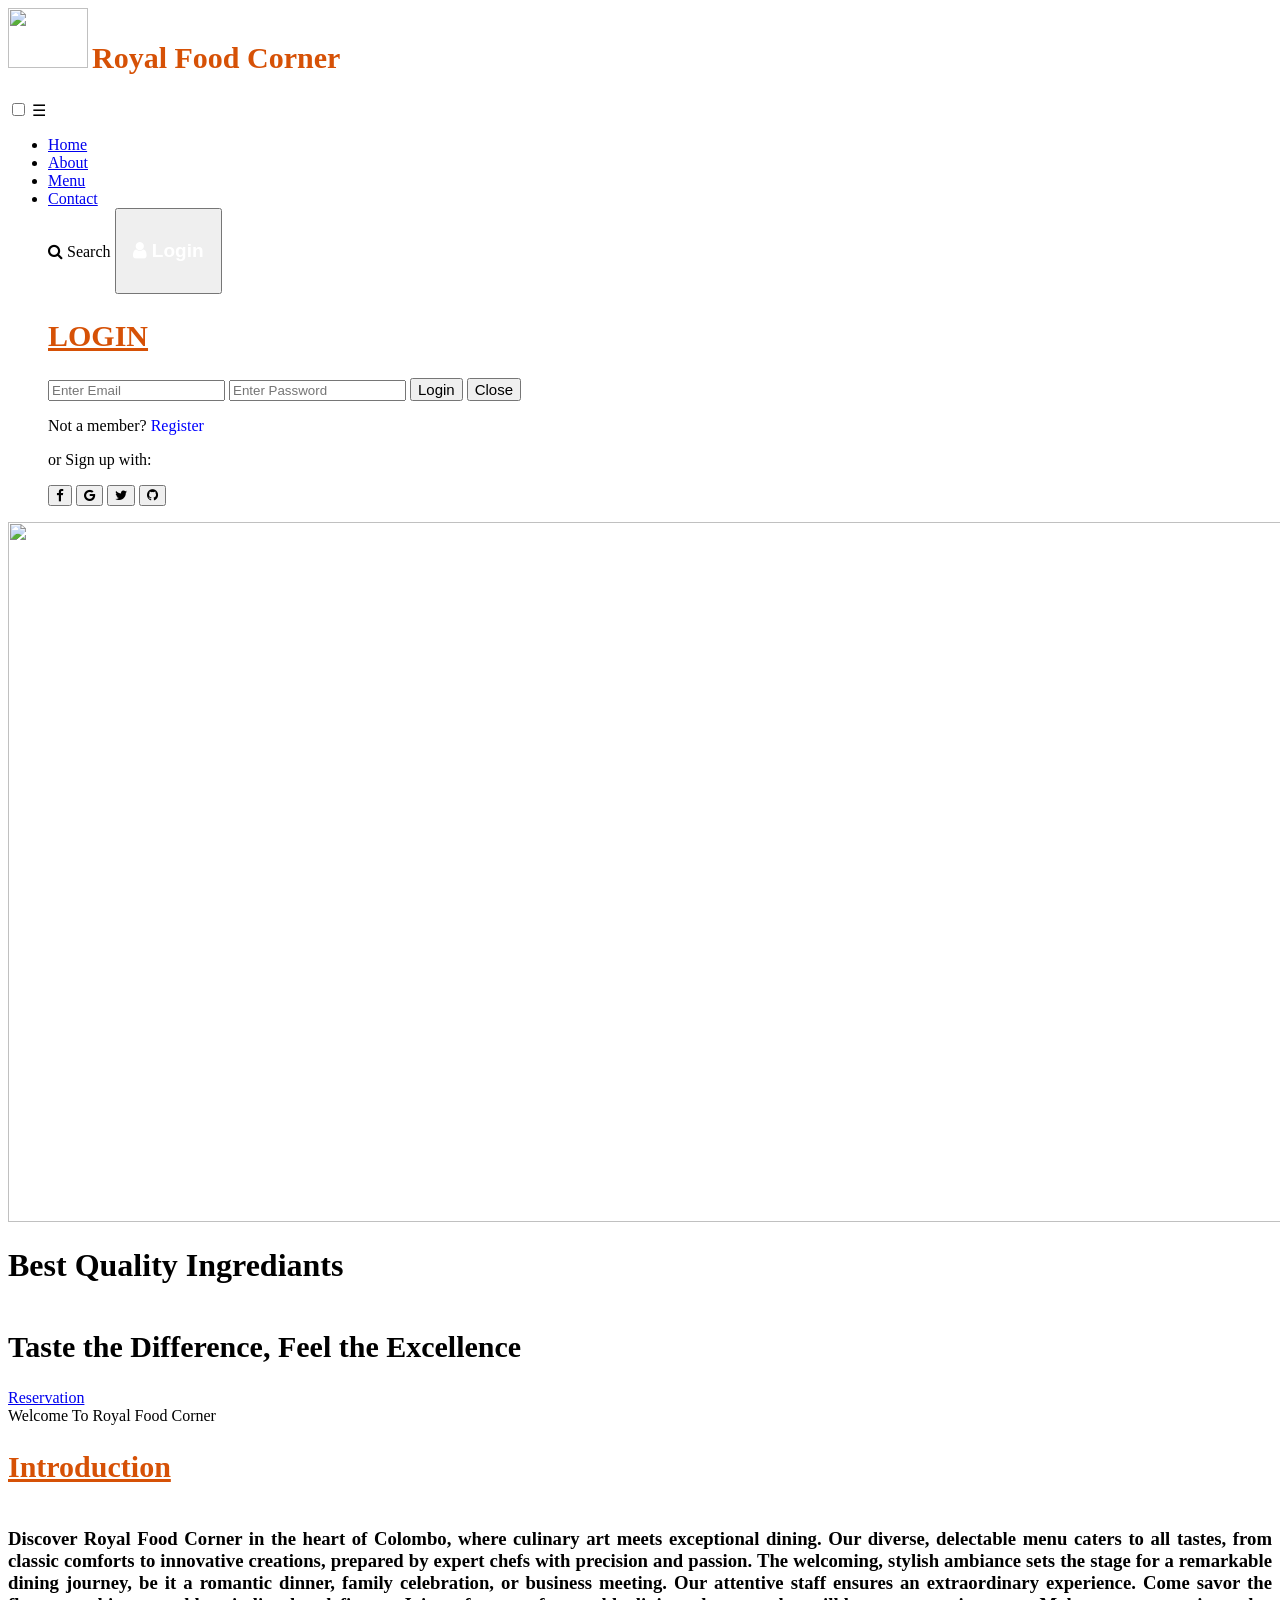
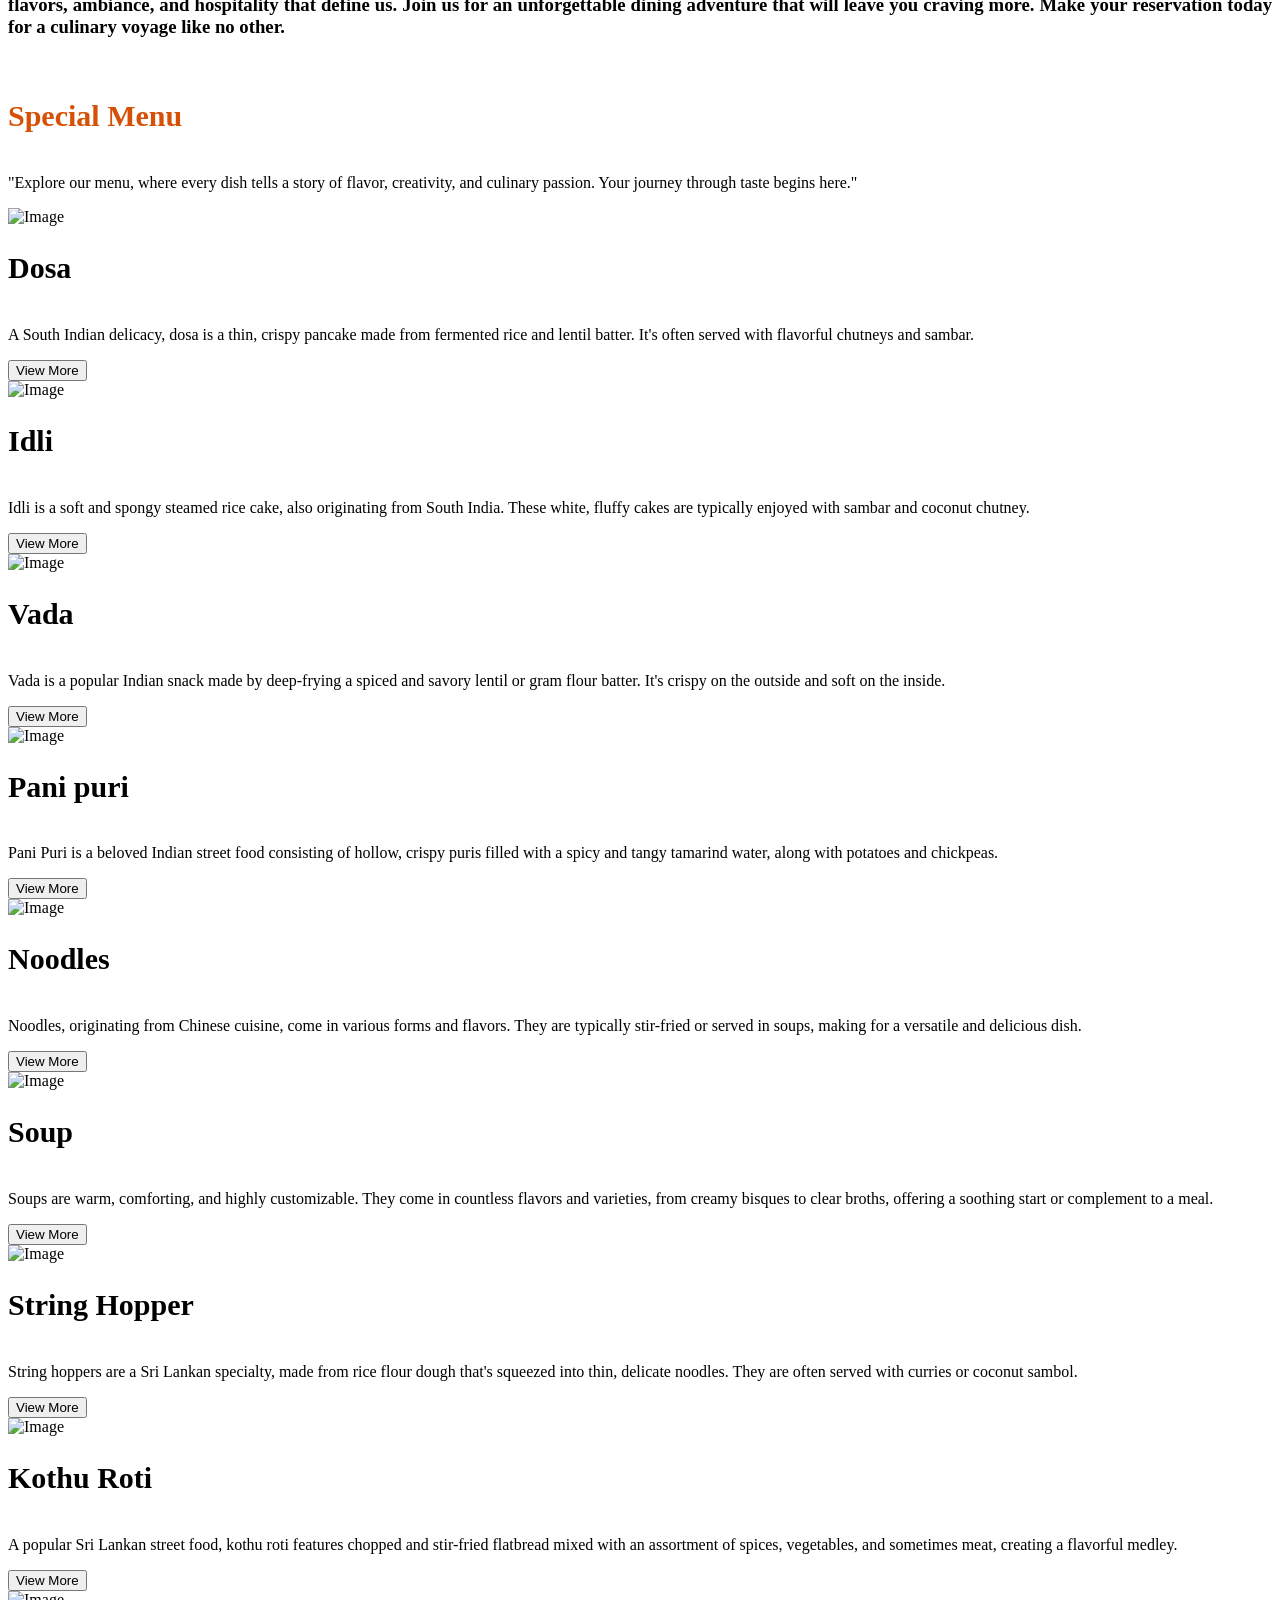
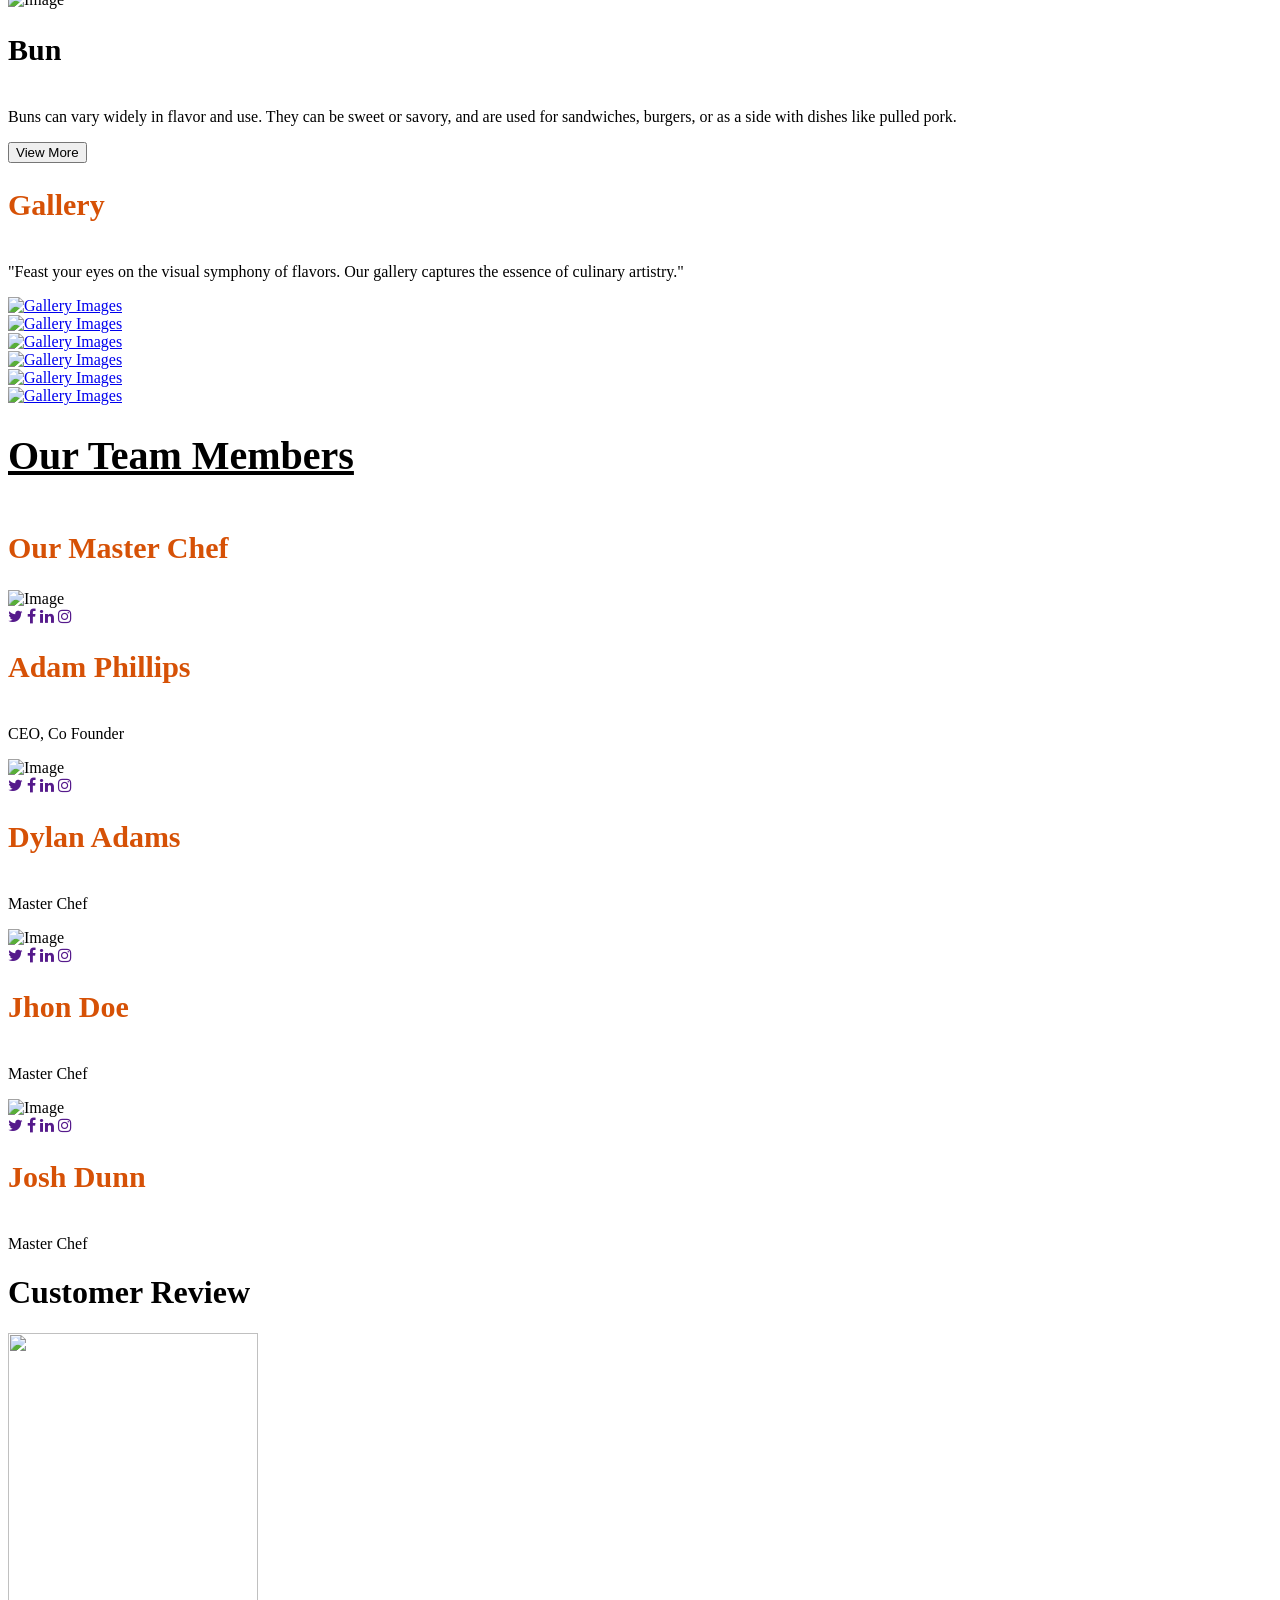
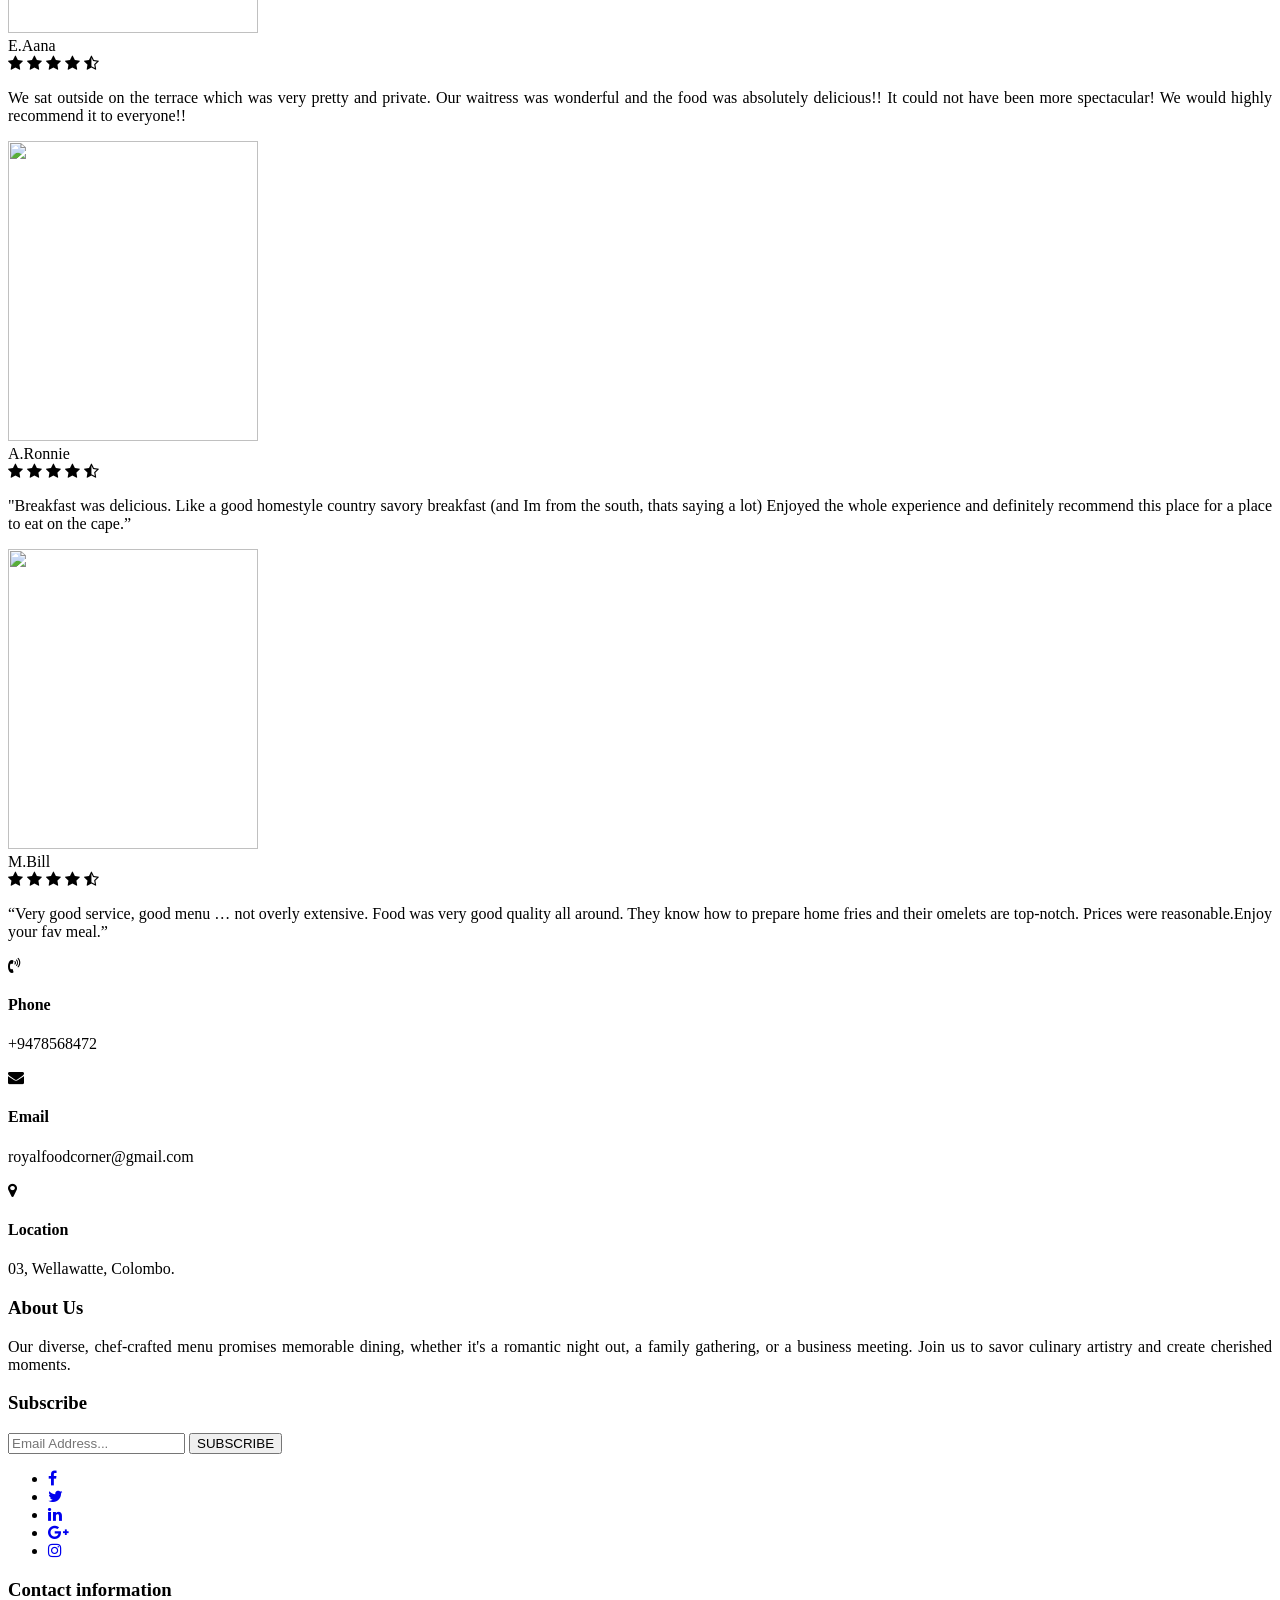
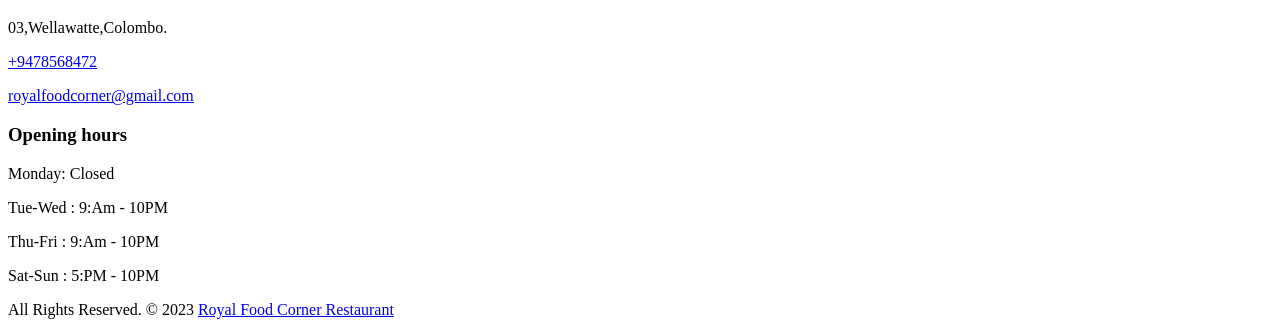
==== index.html @ 0a856a87 "Add files via upload" ====
<!DOCTYPE html>
<html lang="en"><!-- Basic -->

<head>
	<meta charset="utf-8">
	<meta http-equiv="X-UA-Compatible" content="IE=edge">

	<!-- Mobile Metas -->
	<meta name="viewport" content="width=device-width, initial-scale=1">

	<!-- Site Metas -->
	<title>Royal Food Corner Restaurant</title>

	<meta name="keywords" content="">
	<meta name="description" content="">
	<meta name="author" content="">

	<!-- Bootstrap CSS -->
	<link rel="stylesheet" href="css/bootstrap.min.css">
	<!-- Site CSS -->
	<link rel="stylesheet" href="css/style.css">
	<!-- Responsive CSS -->
	<link rel="stylesheet" href="css/responsive.css">
	<!-- Custom CSS -->
	<link rel="stylesheet" href="css/custom.css">

	<script src="https://unpkg.com/boxicons@2.1.4/dist/boxicons.js"></script>
	<link href='https://unpkg.com/boxicons@2.1.4/css/boxicons.min.css' rel='stylesheet'>
</head>


<body>

	<!-- New Header -->
	<header class="header">
		<nav>
			<div class="logo">
				<a href="index.html"></a>
				<img id="logo" src="Pics/logo6.jpg" alt="" width="80" height="60">
				<h2><b>Royal Food Corner</b></h2>
				<style>
					h2 {
						font-size: 30px !important;
						display: inline-block;
						color: #d65106;
					}
				</style>
				<!-- Load icon library -->
				<link rel="stylesheet"
					href="https://cdnjs.cloudflare.com/ajax/libs/font-awesome/4.7.0/css/font-awesome.min.css">

				<!-- The form -->


			</div>
			<input type="checkbox" id="menu-toggle">
			<label for="menu-toggle" class="menu-icon">&#9776;</label>
			<ul class="menu">
                
			
				<li><a class="nav-link" href="index.html">Home</a></li>
				<li><a class="nav-link" href="about.html">About</a></li>
				<li><a class="nav-link" href="menu.html">Menu</a></li>
				<li><a class="nav-link" href="contact.html">Contact</a></li>
				<a><i class="fa fa-search" aria-hidden="true"> Search </i></a>
                
				<!-- Login Button -->
				<button class="open-button" onclick="openForm()">
					<h3 style="color: white; font-size: 19px; padding: 10px;">
						<i class="fa fa-user" aria-hidden="true"></i>
						<b>Login</b>
			
					</h3>
				</button>
			
				<div class="form-popup" id="myForm">
					<form action="" class="form-container">
						<h2 style="text-decoration-line: underline;">LOGIN</h2>
						<div></div>
						
						<input type="text" placeholder="Enter Email" name="email" required>
			
						
						<input type="password" placeholder="Enter Password" name="psw" required>
			
						<button type="submit" class="btn" style="font-size: 15px;">Login</button>
						<button type="button" class="btn cancel" style="font-size: 15px;" onclick="closeForm()" ,1200,650>Close</button>
						<p>Not a member? <span span style="color:blue">Register</span></p>
						<div class="text-center">
							<p>or Sign up with:</p>
							<button type="button" class="But">
							  <i class="fa fa-facebook-f"></i>
							</button>
						
							<button type="button" class="But">
							  <i class="fa fa-google"></i>
							</button>
						
							<button type="button" class="But">
							  <i class="fa fa-twitter"></i>
							</button>
						
							<button type="button" class="But">
							  <i class="fa fa-github"></i>
					</form>
				</div>
			
			
				<script>
					function openForm() {
						document.getElementById("myForm").style.display = "block";
					}
			
					function closeForm() {
						document.getElementById("myForm").style.display = "none";
					}
				</script>
				

			</ul>
            
		</nav>
		
		
	</header>

	<div class="slideshow-container">
		<div class="mySlides fade">
			<div class="containerr">
				<img src="Pics/background1.jpg" height="700px" width="1500px">
				<div class="centered">
					<h1 class="gradient-text">Welcome to Royal Food Corner</h1>
					<h2 style="color: rgb(0, 0, 0);"><b>Taste the Difference, Feel the Excellence</b></h2>
					<div class="row align-items-center">
						<div class="col-lg-8" data-aos="fade-up" data-aos-delay="200" data-aos-duration="300">
							<a href="#" class="button button-2">Reservation</a>
						</div>
					</div>

				</div>
			</div>
		</div>

		<div class="mySlides fade">
			
			<div class="containerr">
				<img src="Pics/carrots-2485051_1920.jpg" height="700px" width="1500px">
				<div class="centered">
					<div id="wrapper">
						<div id="container">
							<h1 class="gradient-text">Best Quality Ingrediants</h1>
							<h2 style="color: rgb(0, 0, 0);"><b>Taste the Difference, Feel the Excellence</b></h2>

							<div class="row align-items-center">
								<div class="col-lg-8" data-aos="fade-up" data-aos-delay="200" data-aos-duration="300">
									<a href="#" class="button button-2">Reservation</a>
								</div>
							</div>

						</div>
					</div>
				</div>
			</div>

		</div>

		<div class="mySlides fade">
			<div class="containerr">
				<img src="Pics/background4.jpg" height="700px" width="1500px">
				<div class="centered">
					<h1 class="gradient-text">World's Best Chef</h1>
					<h2 style="color: rgb(255, 255, 255);"><b>Taste the Difference, Feel the Excellence</b></h2>

					<div class="row align-items-center">
						<div class="col-lg-8" data-aos="fade-up" data-aos-delay="200" data-aos-duration="300">
							<a href="#" class="button button-2">Reservation</a>

						</div>
					</div>

				</div>
			</div>
		</div>
	</div>

	<script>
		let slideIndex = 0;
		showSlides();

		function showSlides() {
			let slides = document.getElementsByClassName("mySlides");
			for (let i = 0; i < slides.length; i++) {
				slides[i].style.display = "none";
			}
			slideIndex++;
			if (slideIndex > slides.length) {
				slideIndex = 1;
			}
			slides[slideIndex - 1].style.display = "block";
			setTimeout(showSlides, 2000); // Change image every 2 seconds
		}
	</script>
	<!-- End slides -->

	


	<!-- Start About -->
	<div class="about-section-box">
		<div class="container">
			<div class="row">
				<div class="col-lg-6 col-md-6 col-sm-12 text-center">
					<div class="inner-column">
						
						<div class="waviy">
							<span style="--i:1">Welcome To Royal Food Corner</span>
						</div>
						<h2 style="text-decoration: underline;">Introduction</h2>
						<p>
						<h3 align="justify">Discover Royal Food Corner in the heart of Colombo, where culinary art meets
							exceptional dining. Our diverse, delectable menu caters to all tastes, from classic comforts
							to innovative creations, prepared by expert chefs with precision and passion. The welcoming,
							stylish ambiance sets the stage for a remarkable dining journey, be it a romantic dinner,
							family celebration, or business meeting. Our attentive staff ensures an extraordinary
							experience. Come savor the flavors, ambiance, and hospitality that define us. Join us for an
							unforgettable dining adventure that will leave you craving more. Make your reservation today
							for a culinary voyage like no other. </h3>
						</p>
						
					</div>
				</div>
				<div class="col-lg-6 col-md-6 col-sm-12">
					<img src="Pics/backg.jpg" alt="" class="img-fluid" >
				</div>
			</div>
		</div>
	</div>
	<!-- End About -->


	<!-- Start Menu -->
	<div class="menu-box">
		<div class="container">
			<div class="row">
				<div class="col-lg-12">
					<div class="heading-title text-center">
						<h2 style="color: #d65106;">Special Menu</h2>
						<p>"Explore our menu, where every dish tells a story of flavor, creativity, and culinary
							passion. Your journey through taste begins here."</p>
					</div>
				</div>
			</div>

			<div class="col-12">
				<div class="tab-content" id="v-pills-tabContent">
					<div class="tab-pane fade show active" id="v-pills-home" role="tabpanel"
						aria-labelledby="v-pills-home-tab">
						<div class="row">
							<div class="col-lg-4 col-md-6 special-grid drinks">
								<div class="gallery-single fix">
									<img src="Pics/Dosa3.jpg" class="img-fluid" alt="Image">
									<div class="why-text">
										<h2 style="color: black;"><b>Dosa</b></h2>
										<p>A South Indian delicacy, dosa is a thin, crispy pancake made from fermented rice and lentil batter. It's often served with flavorful chutneys and sambar.</p>
										<button class="ani"><span>View More</span></button>
									</div>
								</div>
							</div>

							<div class="col-lg-4 col-md-6 special-grid drinks">
								<div class="gallery-single fix">
									<img src="Pics/Idli13.jpg" class="img-fluid" alt="Image">
									<div class="why-text">
										<h2 style="color: black;"><b>Idli</b></h2>
										<p> Idli is a soft and spongy steamed rice cake, also originating from South India. These white, fluffy cakes are typically enjoyed with sambar and coconut chutney.</p>
										<button class="ani"><span>View More</span></button>
									</div>
								</div>
							</div>

							<div class="col-lg-4 col-md-6 special-grid drinks">
								<div class="gallery-single fix">
									<img src="Pics/Vada.webp" class="img-fluid" alt="Image">
									<div class="why-text">
										<h2 style="color: black;"><b>Vada</b></h2>
										<p>Vada is a popular Indian snack made by deep-frying a spiced and savory lentil or gram flour batter. It's crispy on the outside and soft on the inside.</p>
										<button class="ani"><span>View More</span></button>
									</div>
								</div>
							</div>

							<div class="col-lg-4 col-md-6 special-grid lunch">
								<div class="gallery-single fix">
									<img src="Pics/pani4.jpg" class="img-fluid" alt="Image">
									<div class="why-text">
										<h2 style="color: black;"><b>Pani puri</b></h2>
										<p>Pani Puri is a beloved Indian street food consisting of hollow, crispy puris filled with a spicy and tangy tamarind water, along with potatoes and chickpeas.</p>
										<button class="ani"><span>View More</span></button>
									</div>
								</div>
							</div>

							<div class="col-lg-4 col-md-6 special-grid lunch">
								<div class="gallery-single fix">
									<img src="Pics/Noodles3.jpg.crdownload" class="img-fluid" alt="Image">
									<div class="why-text">
										<h2 style="color: black;"><b>Noodles</b></h2>
										<p>Noodles, originating from Chinese cuisine, come in various forms and flavors. They are typically stir-fried or served in soups, making for a versatile and delicious dish.</p>
										<button class="ani"><span>View More</span></button>
									</div>
								</div>
							</div>

							<div class="col-lg-4 col-md-6 special-grid lunch">
								<div class="gallery-single fix">
									<img src="Pics/Soup.jpg" class="img-fluid" alt="Image">
									<div class="why-text">
										<h2 style="color: black;"><b>Soup</b></h2>
										<p>Soups are warm, comforting, and highly customizable. They come in countless flavors and varieties, from creamy bisques to clear broths, offering a soothing start or complement to a meal.</p>
										<button class="ani"><span>View More</span></button>
									</div>
								</div>
							</div>

							<div class="col-lg-4 col-md-6 special-grid dinner">
								<div class="gallery-single fix">
									<img src="Pics/idiyappa.jpg" class="img-fluid" alt="Image">
									<div class="why-text">
										<h2 style="color: black;"><b>String Hopper</b></h2>
										<p>String hoppers are a Sri Lankan specialty, made from rice flour dough that's squeezed into thin, delicate noodles. They are often served with curries or coconut sambol.</p>
										<button class="ani"><span>View More</span></button>
									</div>
								</div>
							</div>

							<div class="col-lg-4 col-md-6 special-grid dinner">
								<div class="gallery-single fix">
									<img src="Pics/veg rotti kothu.jpg" class="img-fluid" alt="Image">
									<div class="why-text">
										<h2 style="color: black;"><b>Kothu Roti</b></h2>
										<p>A popular Sri Lankan street food, kothu roti features chopped and stir-fried flatbread mixed with an assortment of spices, vegetables, and sometimes meat, creating a flavorful medley.</p>
										<button class="ani"><span>View More</span></button>
									</div>
								</div>
							</div>

							<div class="col-lg-4 col-md-6 special-grid dinner">
								<div class="gallery-single fix">
									<img src="Pics/bun1.jpg" class="img-fluid" alt="Image">
									<div class="why-text">
										<h2 style="color: black;"><b>Bun</b></h2>
										<p> Buns can vary widely in flavor and use. They can be sweet or savory, and are used for sandwiches, burgers, or as a side with dishes like pulled pork.</p>
										<button class="ani"><span>View More</span></button>
									</div>
								</div>
							</div>
						</div>
					</div>
				</div>
			</div>
		</div>
	</div>
	</div>
	<!-- End Menu -->

	<!-- Start Gallery -->
	<div class="gallery-box">
		<div class="container">
			<div class="row">
				<div class="col-lg-12">
					<div class="heading-title text-center">
						<h2 style="color: #d65106;">Gallery</h2>
						<p>"Feast your eyes on the visual symphony of flavors. Our gallery captures the essence of
							culinary artistry."</p>
					</div>
				</div>
			</div>
			<div class="tz-gallery">
				<div class="row">
					<div class="col-sm-12 col-md-4 col-lg-4">
						<a class="lightbox" href="Pics/gallery9.jpg">
							<img class="img-fluid" src="Pics/gallery9.jpg" alt="Gallery Images">
						</a>
					</div>
					<div class="col-sm-6 col-md-4 col-lg-4">
						<a class="lightbox" href="Pics/gallery4.jpg">
							<img class="img-fluid" src="Pics/gallery4.jpg" alt="Gallery Images">
						</a>
					</div>
					<div class="col-sm-6 col-md-4 col-lg-4">
						<a class="lightbox" href="Pics/gallery6.jpg.jpg">
							<img class="img-fluid" src="Pics/gallery6.jpg" alt="Gallery Images">
						</a>
					</div>
					<div class="col-sm-12 col-md-4 col-lg-4">
						<a class="lightbox" href="Pics/background6.jpg">
							<img class="img-fluid" src="Pics/background6.jpg" alt="Gallery Images">
						</a>
					</div>
					<div class="col-sm-6 col-md-4 col-lg-4">
						<a class="lightbox" href="Pics/background3.jpg">
							<img class="img-fluid" src="Pics/background3.jpg" alt="Gallery Images">
						</a>
					</div>
					<div class="col-sm-6 col-md-4 col-lg-4">
						<a class="lightbox" href="Pics/gallery2.jpg">
							<img class="img-fluid" src="Pics/gallery2.jpg" alt="Gallery Images">
						</a>
					</div>
				</div>
			</div>
		</div>
	</div>
	<!-- End Gallery -->


	<!-- Team Start -->
	<div class="team">
		<div class="container">
			<div class="section-header text-center">
				<h1 style="font-size: 40px;"><u>Our Team Members</u></h1>
				<h2 >Our Master Chef</h2>
			</div>
			<div class="row">
				<div class="col-lg-3 col-md-6">
					<div class="team-item">
						<div class="team-img">
							<img src="Pics/chef4.jpg" alt="Image" height="350px" width="150px">
							<div class="team-social">
								<a href=""><i class="fa fa-twitter"></i></a>
								<a href=""><i class="fa fa-facebook-f"></i></a>
								<a href=""><i class="fa fa-linkedin"></i></a>
								<a href=""><i class="fa fa-instagram"></i></a>
							</div>
						</div>
						<div class="team-text">
							<h2>Adam Phillips</h2>
							<p>CEO, Co Founder</p>
						</div>
					</div>
				</div>
				<div class="col-lg-3 col-md-6">
					<div class="team-item">
						<div class="team-img">
							<img src="Pics/chef9.jfif" alt="Image" height="350px" width="150px">
							<div class="team-social">
								<a href=""><i class="fa fa-twitter"></i></a>
								<a href=""><i class="fa fa-facebook-f"></i></a>
								<a href=""><i class="fa fa-linkedin"></i></a>
								<a href=""><i class="fa fa-instagram"></i></a>
							</div>
						</div>
						<div class="team-text">
							<h2>Dylan Adams</h2>
							<p>Master Chef</p>
						</div>
					</div>
				</div>
				<div class="col-lg-3 col-md-6">
					<div class="team-item">
						<div class="team-img">
							<img src="Pics/chef7.jpg" alt="Image" height="350px" width="150px">
							<div class="team-social">
								<a href=""><i class="fa fa-twitter"></i></a>
								<a href=""><i class="fa fa-facebook-f"></i></a>
								<a href=""><i class="fa fa-linkedin"></i></a>
								<a href=""><i class="fa fa-instagram"></i></a>
							</div>
						</div>
						<div class="team-text">
							<h2>Jhon Doe</h2>
							<p>Master Chef</p>
						</div>
					</div>
				</div>
				<div class="col-lg-3 col-md-6">
					<div class="team-item">
						<div class="team-img">
							<img src="Pics/Chef12.jpg" alt="Image" height="350px" width="150px">
							<div class="team-social">
								<a href=""><i class="fa fa-twitter"></i></a>
								<a href=""><i class="fa fa-facebook-f"></i></a>
								<a href=""><i class="fa fa-linkedin"></i></a>
								<a href=""><i class="fa fa-instagram"></i></a>
							</div>
						</div>
						<div class="team-text">
							<h2>Josh Dunn</h2>
							<p>Master Chef</p>
						</div>
					</div>
				</div>
			</div>
		</div>
	</div>
	<!-- Team End -->




	<!-- Customer Reviews -->

	<div class="testimonials">
		<div class="inner">
			<h1>Customer Review</h1>
			<div class="border"></div>

			<div class="row">
				<div class="col">
					<div class="testimonial">
						<img src="Pics/client.jpg" alt="" height="300px" width="250px">
						<div class="name">E.Aana</div>
						<div class="stars">
							<i class="fa fa-star"></i>
							<i class="fa fa-star"></i>
							<i class="fa fa-star"></i>
							<i class="fa fa-star"></i>
							<i class="fa fa-star-half-o"></i>
						</div>
						<p align="justify">We sat outside on the terrace which was very pretty and private. Our waitress
							was wonderful and the food was absolutely delicious!! It could not have been more
							spectacular! We would highly recommend it to everyone!!</p>
					</div>
				</div>

				<div class="col">
					<div class="testimonial">
						<img src="Pics/client1.jpg" alt="" height="300px" width="250px">
						<div class="name">A.Ronnie</div>
						<div class="stars">
							<i class="fa fa-star"></i>
							<i class="fa fa-star"></i>
							<i class="fa fa-star"></i>
							<i class="fa fa-star"></i>
							<i class="fa fa-star-half-o"></i>
						</div>
						<p align="justify">"Breakfast was delicious. Like a good homestyle country savory breakfast (and
							Im from the south, thats saying a lot) Enjoyed the whole experience and definitely recommend
							this place for a place to eat on the cape.” </p>
					</div>
				</div>

				<div class="col">
					<div class="testimonial">
						<img src="Pics/client2.jpg" alt="" height="300px" width="250px">
						<div class="name">M.Bill</div>
						<div class="stars">
							<i class="fa fa-star"></i>
							<i class="fa fa-star"></i>
							<i class="fa fa-star"></i>
							<i class="fa fa-star"></i>
							<i class="fa fa-star-half-o"></i>
						</div>
						<p align="justify">“Very good service, good menu … not overly extensive. Food was very good
							quality all around. They know how to prepare home fries and their omelets are top-notch.
							Prices were reasonable.Enjoy your fav meal.”</p>
					</div>
				</div>
			</div>
		</div>
	</div>

	<!-- Start Contact info -->
	<div class="contact-imfo-box">
		<div class="container">
			<div class="row">
				<div class="col-md-4 arrow-right">
					<i class="fa fa-volume-control-phone"></i>
					<div class="overflow-hidden">
						<h4>Phone</h4>
						<p class="lead">
							+9478568472
						</p>
					</div>
				</div>
				<div class="col-md-4 arrow-right">
					<i class="fa fa-envelope"></i>
					<div class="overflow-hidden">
						<h4>Email</h4>
						<p class="lead">
							royalfoodcorner@gmail.com
						</p>
					</div>
				</div>
				<div class="col-md-4">
					<i class="fa fa-map-marker"></i>
					<div class="overflow-hidden">
						<h4>Location</h4>
						<p class="lead">
							03, Wellawatte, Colombo.
						</p>
					</div>
				</div>
			</div>
		</div>
	</div>
	<!-- End Contact info -->

	<!-- Start Footer -->
	<footer class="footer-area bg-f">
		<div class="container">
			<div class="row">
				<div class="col-lg-3 col-md-6">
					<h3>About Us</h3>
					<p align="justify">Our diverse, chef-crafted menu promises memorable dining, whether it's a romantic
						night out, a family gathering, or a business meeting. Join us to savor culinary artistry and
						create cherished moments.</p>
				</div>
				<div class="col-lg-3 col-md-6">
					<h3>Subscribe</h3>
					<div class="subscribe_form">
						<form class="subscribe_form">
							<input name="EMAIL" id="subs-email" class="form_input" placeholder="Email Address..."
								type="email">
							<button type="submit" class="submit">SUBSCRIBE</button>
							<div class="clearfix"></div>
						</form>
					</div>
					<ul class="list-inline f-social">
						<li class="list-inline-item"><a href="#"><i class="fa fa-facebook" aria-hidden="true"></i></a>
						</li>
						<li class="list-inline-item"><a href="#"><i class="fa fa-twitter" aria-hidden="true"></i></a>
						</li>
						<li class="list-inline-item"><a href="#"><i class="fa fa-linkedin" aria-hidden="true"></i></a>
						</li>
						<li class="list-inline-item"><a href="#"><i class="fa fa-google-plus"
									aria-hidden="true"></i></a></li>
						<li class="list-inline-item"><a href="#"><i class="fa fa-instagram" aria-hidden="true"></i></a>
						</li>
					</ul>
				</div>
				<div class="col-lg-3 col-md-6">
					<h3>Contact information</h3>
					<p class="lead">03,Wellawatte,Colombo.</p>
					<p class="lead"><a href="#">+9478568472</a></p>
					<p><a href="#"> royalfoodcorner@gmail.com</a></p>
				</div>
				<div class="col-lg-3 col-md-6">
					<h3>Opening hours</h3>
					<p><span class="text-color">Monday: </span>Closed</p>
					<p><span class="text-color">Tue-Wed :</span> 9:Am - 10PM</p>
					<p><span class="text-color">Thu-Fri :</span> 9:Am - 10PM</p>
					<p><span class="text-color">Sat-Sun :</span> 5:PM - 10PM</p>
				</div>
			</div>
		</div>

		<div class="copyright">
			<div class="container">
				<div class="row">
					<div class="col-lg-12">
						<p class="company-name">All Rights Reserved. &copy; 2023 <a href="#">Royal Food Corner
								Restaurant</a>
					</div>
				</div>
			</div>
		</div>

	</footer>
	<!-- End Footer -->

	<a href="#" id="back-to-top" title="Back to top" style="display: none;"><i class="fa fa-paper-plane-o"
			aria-hidden="true"></i></a>


</body>

</html>
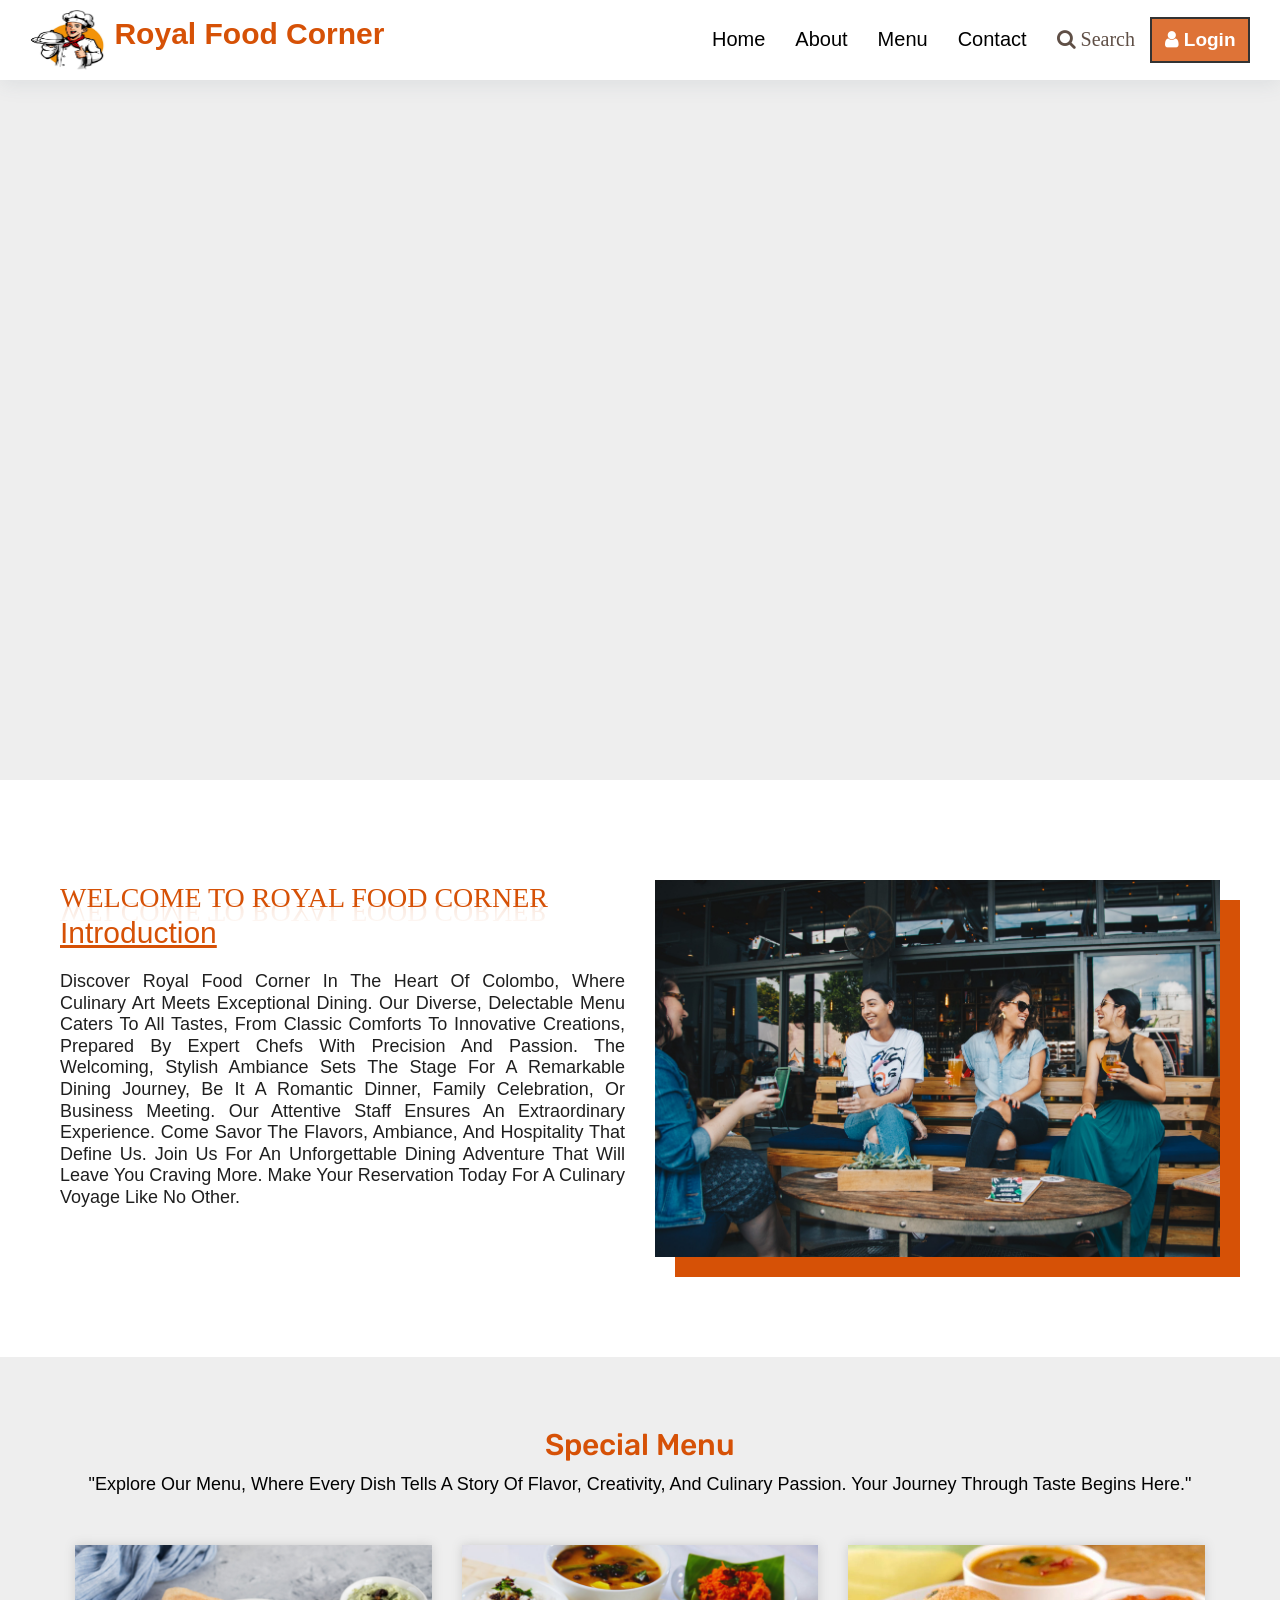
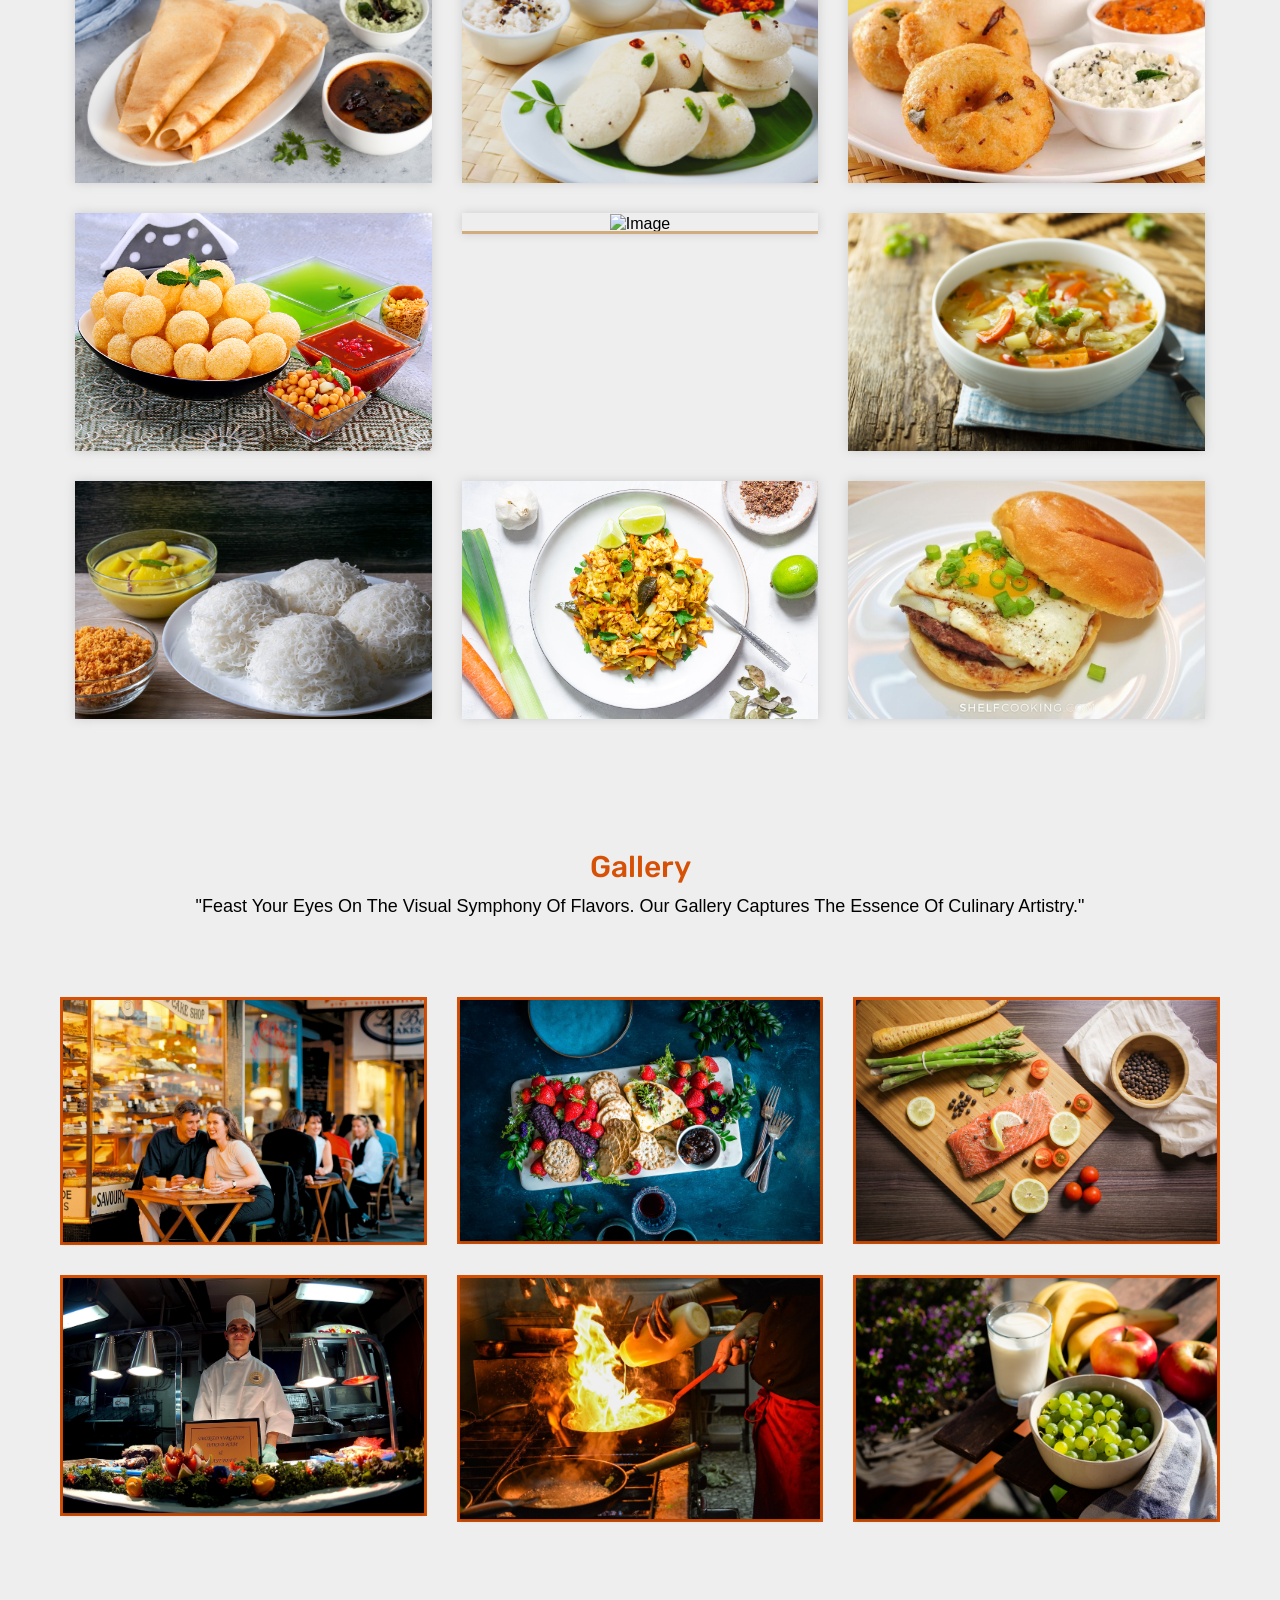
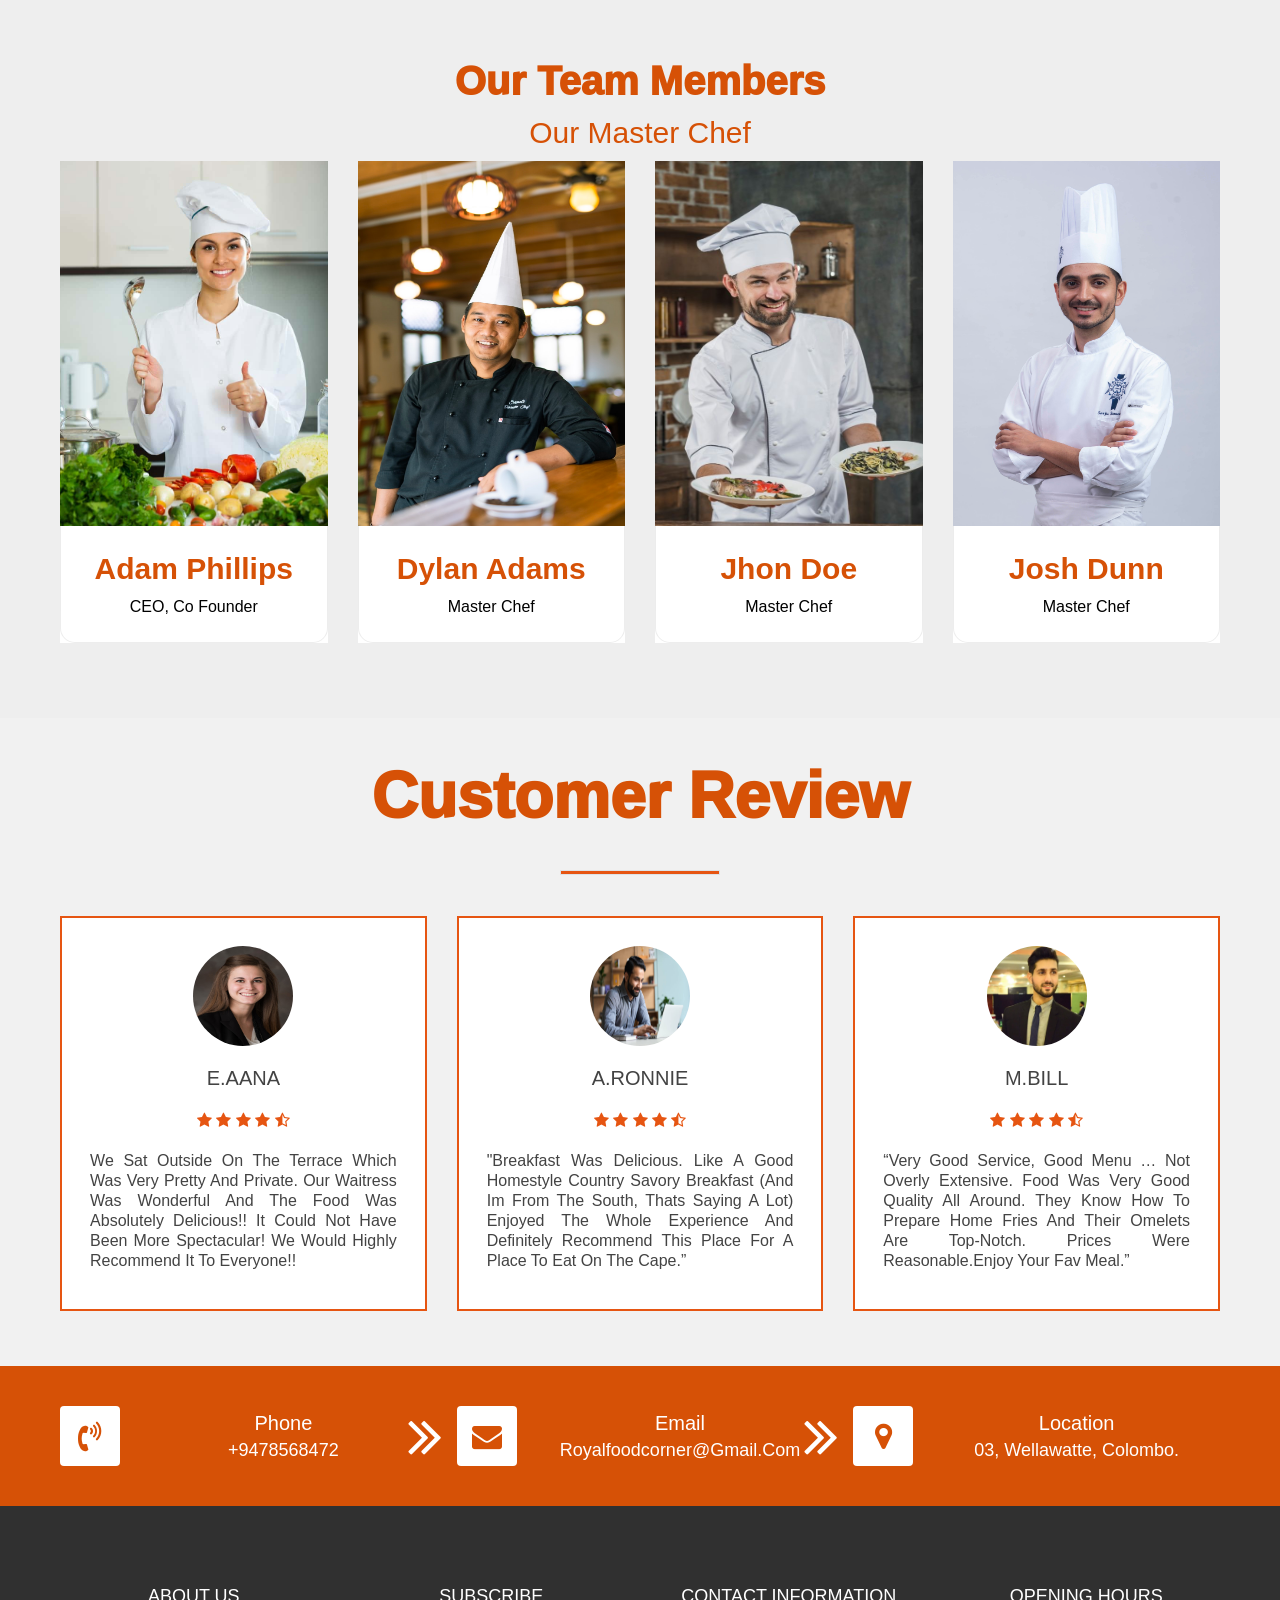
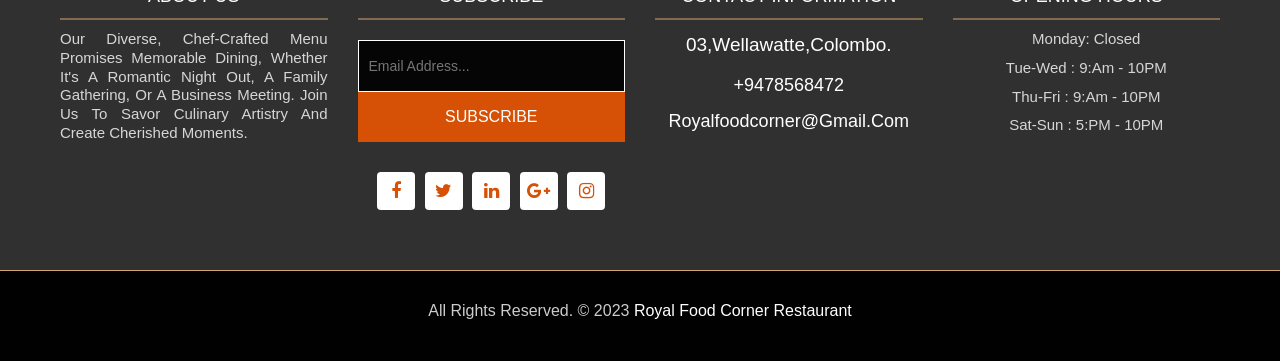
==== commit a09e5041: "Initial commit" ====
--- a/index.html
+++ b/index.html
@@ -1,668 +1,668 @@
-<!DOCTYPE html>
-<html lang="en"><!-- Basic -->
-
-<head>
-	<meta charset="utf-8">
-	<meta http-equiv="X-UA-Compatible" content="IE=edge">
-
-	<!-- Mobile Metas -->
-	<meta name="viewport" content="width=device-width, initial-scale=1">
-
-	<!-- Site Metas -->
-	<title>Royal Food Corner Restaurant</title>
-
-	<meta name="keywords" content="">
-	<meta name="description" content="">
-	<meta name="author" content="">
-
-	<!-- Bootstrap CSS -->
-	<link rel="stylesheet" href="css/bootstrap.min.css">
-	<!-- Site CSS -->
-	<link rel="stylesheet" href="css/style.css">
-	<!-- Responsive CSS -->
-	<link rel="stylesheet" href="css/responsive.css">
-	<!-- Custom CSS -->
-	<link rel="stylesheet" href="css/custom.css">
-
-	<script src="https://unpkg.com/boxicons@2.1.4/dist/boxicons.js"></script>
-	<link href='https://unpkg.com/boxicons@2.1.4/css/boxicons.min.css' rel='stylesheet'>
-</head>
-
-
-<body>
-
-	<!-- New Header -->
-	<header class="header">
-		<nav>
-			<div class="logo">
-				<a href="index.html"></a>
-				<img id="logo" src="Pics/logo6.jpg" alt="" width="80" height="60">
-				<h2><b>Royal Food Corner</b></h2>
-				<style>
-					h2 {
-						font-size: 30px !important;
-						display: inline-block;
-						color: #d65106;
-					}
-				</style>
-				<!-- Load icon library -->
-				<link rel="stylesheet"
-					href="https://cdnjs.cloudflare.com/ajax/libs/font-awesome/4.7.0/css/font-awesome.min.css">
-
-				<!-- The form -->
-
-
-			</div>
-			<input type="checkbox" id="menu-toggle">
-			<label for="menu-toggle" class="menu-icon">&#9776;</label>
-			<ul class="menu">
-                
-			
-				<li><a class="nav-link" href="index.html">Home</a></li>
-				<li><a class="nav-link" href="about.html">About</a></li>
-				<li><a class="nav-link" href="menu.html">Menu</a></li>
-				<li><a class="nav-link" href="contact.html">Contact</a></li>
-				<a><i class="fa fa-search" aria-hidden="true"> Search </i></a>
-                
-				<!-- Login Button -->
-				<button class="open-button" onclick="openForm()">
-					<h3 style="color: white; font-size: 19px; padding: 10px;">
-						<i class="fa fa-user" aria-hidden="true"></i>
-						<b>Login</b>
-			
-					</h3>
-				</button>
-			
-				<div class="form-popup" id="myForm">
-					<form action="" class="form-container">
-						<h2 style="text-decoration-line: underline;">LOGIN</h2>
-						<div></div>
-						
-						<input type="text" placeholder="Enter Email" name="email" required>
-			
-						
-						<input type="password" placeholder="Enter Password" name="psw" required>
-			
-						<button type="submit" class="btn" style="font-size: 15px;">Login</button>
-						<button type="button" class="btn cancel" style="font-size: 15px;" onclick="closeForm()" ,1200,650>Close</button>
-						<p>Not a member? <span span style="color:blue">Register</span></p>
-						<div class="text-center">
-							<p>or Sign up with:</p>
-							<button type="button" class="But">
-							  <i class="fa fa-facebook-f"></i>
-							</button>
-						
-							<button type="button" class="But">
-							  <i class="fa fa-google"></i>
-							</button>
-						
-							<button type="button" class="But">
-							  <i class="fa fa-twitter"></i>
-							</button>
-						
-							<button type="button" class="But">
-							  <i class="fa fa-github"></i>
-					</form>
-				</div>
-			
-			
-				<script>
-					function openForm() {
-						document.getElementById("myForm").style.display = "block";
-					}
-			
-					function closeForm() {
-						document.getElementById("myForm").style.display = "none";
-					}
-				</script>
-				
-
-			</ul>
-            
-		</nav>
-		
-		
-	</header>
-
-	<div class="slideshow-container">
-		<div class="mySlides fade">
-			<div class="containerr">
-				<img src="Pics/background1.jpg" height="700px" width="1500px">
-				<div class="centered">
-					<h1 class="gradient-text">Welcome to Royal Food Corner</h1>
-					<h2 style="color: rgb(0, 0, 0);"><b>Taste the Difference, Feel the Excellence</b></h2>
-					<div class="row align-items-center">
-						<div class="col-lg-8" data-aos="fade-up" data-aos-delay="200" data-aos-duration="300">
-							<a href="#" class="button button-2">Reservation</a>
-						</div>
-					</div>
-
-				</div>
-			</div>
-		</div>
-
-		<div class="mySlides fade">
-			
-			<div class="containerr">
-				<img src="Pics/carrots-2485051_1920.jpg" height="700px" width="1500px">
-				<div class="centered">
-					<div id="wrapper">
-						<div id="container">
-							<h1 class="gradient-text">Best Quality Ingrediants</h1>
-							<h2 style="color: rgb(0, 0, 0);"><b>Taste the Difference, Feel the Excellence</b></h2>
-
-							<div class="row align-items-center">
-								<div class="col-lg-8" data-aos="fade-up" data-aos-delay="200" data-aos-duration="300">
-									<a href="#" class="button button-2">Reservation</a>
-								</div>
-							</div>
-
-						</div>
-					</div>
-				</div>
-			</div>
-
-		</div>
-
-		<div class="mySlides fade">
-			<div class="containerr">
-				<img src="Pics/background4.jpg" height="700px" width="1500px">
-				<div class="centered">
-					<h1 class="gradient-text">World's Best Chef</h1>
-					<h2 style="color: rgb(255, 255, 255);"><b>Taste the Difference, Feel the Excellence</b></h2>
-
-					<div class="row align-items-center">
-						<div class="col-lg-8" data-aos="fade-up" data-aos-delay="200" data-aos-duration="300">
-							<a href="#" class="button button-2">Reservation</a>
-
-						</div>
-					</div>
-
-				</div>
-			</div>
-		</div>
-	</div>
-
-	<script>
-		let slideIndex = 0;
-		showSlides();
-
-		function showSlides() {
-			let slides = document.getElementsByClassName("mySlides");
-			for (let i = 0; i < slides.length; i++) {
-				slides[i].style.display = "none";
-			}
-			slideIndex++;
-			if (slideIndex > slides.length) {
-				slideIndex = 1;
-			}
-			slides[slideIndex - 1].style.display = "block";
-			setTimeout(showSlides, 2000); // Change image every 2 seconds
-		}
-	</script>
-	<!-- End slides -->
-
-	
-
-
-	<!-- Start About -->
-	<div class="about-section-box">
-		<div class="container">
-			<div class="row">
-				<div class="col-lg-6 col-md-6 col-sm-12 text-center">
-					<div class="inner-column">
-						
-						<div class="waviy">
-							<span style="--i:1">Welcome To Royal Food Corner</span>
-						</div>
-						<h2 style="text-decoration: underline;">Introduction</h2>
-						<p>
-						<h3 align="justify">Discover Royal Food Corner in the heart of Colombo, where culinary art meets
-							exceptional dining. Our diverse, delectable menu caters to all tastes, from classic comforts
-							to innovative creations, prepared by expert chefs with precision and passion. The welcoming,
-							stylish ambiance sets the stage for a remarkable dining journey, be it a romantic dinner,
-							family celebration, or business meeting. Our attentive staff ensures an extraordinary
-							experience. Come savor the flavors, ambiance, and hospitality that define us. Join us for an
-							unforgettable dining adventure that will leave you craving more. Make your reservation today
-							for a culinary voyage like no other. </h3>
-						</p>
-						
-					</div>
-				</div>
-				<div class="col-lg-6 col-md-6 col-sm-12">
-					<img src="Pics/backg.jpg" alt="" class="img-fluid" >
-				</div>
-			</div>
-		</div>
-	</div>
-	<!-- End About -->
-
-
-	<!-- Start Menu -->
-	<div class="menu-box">
-		<div class="container">
-			<div class="row">
-				<div class="col-lg-12">
-					<div class="heading-title text-center">
-						<h2 style="color: #d65106;">Special Menu</h2>
-						<p>"Explore our menu, where every dish tells a story of flavor, creativity, and culinary
-							passion. Your journey through taste begins here."</p>
-					</div>
-				</div>
-			</div>
-
-			<div class="col-12">
-				<div class="tab-content" id="v-pills-tabContent">
-					<div class="tab-pane fade show active" id="v-pills-home" role="tabpanel"
-						aria-labelledby="v-pills-home-tab">
-						<div class="row">
-							<div class="col-lg-4 col-md-6 special-grid drinks">
-								<div class="gallery-single fix">
-									<img src="Pics/Dosa3.jpg" class="img-fluid" alt="Image">
-									<div class="why-text">
-										<h2 style="color: black;"><b>Dosa</b></h2>
-										<p>A South Indian delicacy, dosa is a thin, crispy pancake made from fermented rice and lentil batter. It's often served with flavorful chutneys and sambar.</p>
-										<button class="ani"><span>View More</span></button>
-									</div>
-								</div>
-							</div>
-
-							<div class="col-lg-4 col-md-6 special-grid drinks">
-								<div class="gallery-single fix">
-									<img src="Pics/Idli13.jpg" class="img-fluid" alt="Image">
-									<div class="why-text">
-										<h2 style="color: black;"><b>Idli</b></h2>
-										<p> Idli is a soft and spongy steamed rice cake, also originating from South India. These white, fluffy cakes are typically enjoyed with sambar and coconut chutney.</p>
-										<button class="ani"><span>View More</span></button>
-									</div>
-								</div>
-							</div>
-
-							<div class="col-lg-4 col-md-6 special-grid drinks">
-								<div class="gallery-single fix">
-									<img src="Pics/Vada.webp" class="img-fluid" alt="Image">
-									<div class="why-text">
-										<h2 style="color: black;"><b>Vada</b></h2>
-										<p>Vada is a popular Indian snack made by deep-frying a spiced and savory lentil or gram flour batter. It's crispy on the outside and soft on the inside.</p>
-										<button class="ani"><span>View More</span></button>
-									</div>
-								</div>
-							</div>
-
-							<div class="col-lg-4 col-md-6 special-grid lunch">
-								<div class="gallery-single fix">
-									<img src="Pics/pani4.jpg" class="img-fluid" alt="Image">
-									<div class="why-text">
-										<h2 style="color: black;"><b>Pani puri</b></h2>
-										<p>Pani Puri is a beloved Indian street food consisting of hollow, crispy puris filled with a spicy and tangy tamarind water, along with potatoes and chickpeas.</p>
-										<button class="ani"><span>View More</span></button>
-									</div>
-								</div>
-							</div>
-
-							<div class="col-lg-4 col-md-6 special-grid lunch">
-								<div class="gallery-single fix">
-									<img src="Pics/Noodles3.jpg.crdownload" class="img-fluid" alt="Image">
-									<div class="why-text">
-										<h2 style="color: black;"><b>Noodles</b></h2>
-										<p>Noodles, originating from Chinese cuisine, come in various forms and flavors. They are typically stir-fried or served in soups, making for a versatile and delicious dish.</p>
-										<button class="ani"><span>View More</span></button>
-									</div>
-								</div>
-							</div>
-
-							<div class="col-lg-4 col-md-6 special-grid lunch">
-								<div class="gallery-single fix">
-									<img src="Pics/Soup.jpg" class="img-fluid" alt="Image">
-									<div class="why-text">
-										<h2 style="color: black;"><b>Soup</b></h2>
-										<p>Soups are warm, comforting, and highly customizable. They come in countless flavors and varieties, from creamy bisques to clear broths, offering a soothing start or complement to a meal.</p>
-										<button class="ani"><span>View More</span></button>
-									</div>
-								</div>
-							</div>
-
-							<div class="col-lg-4 col-md-6 special-grid dinner">
-								<div class="gallery-single fix">
-									<img src="Pics/idiyappa.jpg" class="img-fluid" alt="Image">
-									<div class="why-text">
-										<h2 style="color: black;"><b>String Hopper</b></h2>
-										<p>String hoppers are a Sri Lankan specialty, made from rice flour dough that's squeezed into thin, delicate noodles. They are often served with curries or coconut sambol.</p>
-										<button class="ani"><span>View More</span></button>
-									</div>
-								</div>
-							</div>
-
-							<div class="col-lg-4 col-md-6 special-grid dinner">
-								<div class="gallery-single fix">
-									<img src="Pics/veg rotti kothu.jpg" class="img-fluid" alt="Image">
-									<div class="why-text">
-										<h2 style="color: black;"><b>Kothu Roti</b></h2>
-										<p>A popular Sri Lankan street food, kothu roti features chopped and stir-fried flatbread mixed with an assortment of spices, vegetables, and sometimes meat, creating a flavorful medley.</p>
-										<button class="ani"><span>View More</span></button>
-									</div>
-								</div>
-							</div>
-
-							<div class="col-lg-4 col-md-6 special-grid dinner">
-								<div class="gallery-single fix">
-									<img src="Pics/bun1.jpg" class="img-fluid" alt="Image">
-									<div class="why-text">
-										<h2 style="color: black;"><b>Bun</b></h2>
-										<p> Buns can vary widely in flavor and use. They can be sweet or savory, and are used for sandwiches, burgers, or as a side with dishes like pulled pork.</p>
-										<button class="ani"><span>View More</span></button>
-									</div>
-								</div>
-							</div>
-						</div>
-					</div>
-				</div>
-			</div>
-		</div>
-	</div>
-	</div>
-	<!-- End Menu -->
-
-	<!-- Start Gallery -->
-	<div class="gallery-box">
-		<div class="container">
-			<div class="row">
-				<div class="col-lg-12">
-					<div class="heading-title text-center">
-						<h2 style="color: #d65106;">Gallery</h2>
-						<p>"Feast your eyes on the visual symphony of flavors. Our gallery captures the essence of
-							culinary artistry."</p>
-					</div>
-				</div>
-			</div>
-			<div class="tz-gallery">
-				<div class="row">
-					<div class="col-sm-12 col-md-4 col-lg-4">
-						<a class="lightbox" href="Pics/gallery9.jpg">
-							<img class="img-fluid" src="Pics/gallery9.jpg" alt="Gallery Images">
-						</a>
-					</div>
-					<div class="col-sm-6 col-md-4 col-lg-4">
-						<a class="lightbox" href="Pics/gallery4.jpg">
-							<img class="img-fluid" src="Pics/gallery4.jpg" alt="Gallery Images">
-						</a>
-					</div>
-					<div class="col-sm-6 col-md-4 col-lg-4">
-						<a class="lightbox" href="Pics/gallery6.jpg.jpg">
-							<img class="img-fluid" src="Pics/gallery6.jpg" alt="Gallery Images">
-						</a>
-					</div>
-					<div class="col-sm-12 col-md-4 col-lg-4">
-						<a class="lightbox" href="Pics/background6.jpg">
-							<img class="img-fluid" src="Pics/background6.jpg" alt="Gallery Images">
-						</a>
-					</div>
-					<div class="col-sm-6 col-md-4 col-lg-4">
-						<a class="lightbox" href="Pics/background3.jpg">
-							<img class="img-fluid" src="Pics/background3.jpg" alt="Gallery Images">
-						</a>
-					</div>
-					<div class="col-sm-6 col-md-4 col-lg-4">
-						<a class="lightbox" href="Pics/gallery2.jpg">
-							<img class="img-fluid" src="Pics/gallery2.jpg" alt="Gallery Images">
-						</a>
-					</div>
-				</div>
-			</div>
-		</div>
-	</div>
-	<!-- End Gallery -->
-
-
-	<!-- Team Start -->
-	<div class="team">
-		<div class="container">
-			<div class="section-header text-center">
-				<h1 style="font-size: 40px;"><u>Our Team Members</u></h1>
-				<h2 >Our Master Chef</h2>
-			</div>
-			<div class="row">
-				<div class="col-lg-3 col-md-6">
-					<div class="team-item">
-						<div class="team-img">
-							<img src="Pics/chef4.jpg" alt="Image" height="350px" width="150px">
-							<div class="team-social">
-								<a href=""><i class="fa fa-twitter"></i></a>
-								<a href=""><i class="fa fa-facebook-f"></i></a>
-								<a href=""><i class="fa fa-linkedin"></i></a>
-								<a href=""><i class="fa fa-instagram"></i></a>
-							</div>
-						</div>
-						<div class="team-text">
-							<h2>Adam Phillips</h2>
-							<p>CEO, Co Founder</p>
-						</div>
-					</div>
-				</div>
-				<div class="col-lg-3 col-md-6">
-					<div class="team-item">
-						<div class="team-img">
-							<img src="Pics/chef9.jfif" alt="Image" height="350px" width="150px">
-							<div class="team-social">
-								<a href=""><i class="fa fa-twitter"></i></a>
-								<a href=""><i class="fa fa-facebook-f"></i></a>
-								<a href=""><i class="fa fa-linkedin"></i></a>
-								<a href=""><i class="fa fa-instagram"></i></a>
-							</div>
-						</div>
-						<div class="team-text">
-							<h2>Dylan Adams</h2>
-							<p>Master Chef</p>
-						</div>
-					</div>
-				</div>
-				<div class="col-lg-3 col-md-6">
-					<div class="team-item">
-						<div class="team-img">
-							<img src="Pics/chef7.jpg" alt="Image" height="350px" width="150px">
-							<div class="team-social">
-								<a href=""><i class="fa fa-twitter"></i></a>
-								<a href=""><i class="fa fa-facebook-f"></i></a>
-								<a href=""><i class="fa fa-linkedin"></i></a>
-								<a href=""><i class="fa fa-instagram"></i></a>
-							</div>
-						</div>
-						<div class="team-text">
-							<h2>Jhon Doe</h2>
-							<p>Master Chef</p>
-						</div>
-					</div>
-				</div>
-				<div class="col-lg-3 col-md-6">
-					<div class="team-item">
-						<div class="team-img">
-							<img src="Pics/Chef12.jpg" alt="Image" height="350px" width="150px">
-							<div class="team-social">
-								<a href=""><i class="fa fa-twitter"></i></a>
-								<a href=""><i class="fa fa-facebook-f"></i></a>
-								<a href=""><i class="fa fa-linkedin"></i></a>
-								<a href=""><i class="fa fa-instagram"></i></a>
-							</div>
-						</div>
-						<div class="team-text">
-							<h2>Josh Dunn</h2>
-							<p>Master Chef</p>
-						</div>
-					</div>
-				</div>
-			</div>
-		</div>
-	</div>
-	<!-- Team End -->
-
-
-
-
-	<!-- Customer Reviews -->
-
-	<div class="testimonials">
-		<div class="inner">
-			<h1>Customer Review</h1>
-			<div class="border"></div>
-
-			<div class="row">
-				<div class="col">
-					<div class="testimonial">
-						<img src="Pics/client.jpg" alt="" height="300px" width="250px">
-						<div class="name">E.Aana</div>
-						<div class="stars">
-							<i class="fa fa-star"></i>
-							<i class="fa fa-star"></i>
-							<i class="fa fa-star"></i>
-							<i class="fa fa-star"></i>
-							<i class="fa fa-star-half-o"></i>
-						</div>
-						<p align="justify">We sat outside on the terrace which was very pretty and private. Our waitress
-							was wonderful and the food was absolutely delicious!! It could not have been more
-							spectacular! We would highly recommend it to everyone!!</p>
-					</div>
-				</div>
-
-				<div class="col">
-					<div class="testimonial">
-						<img src="Pics/client1.jpg" alt="" height="300px" width="250px">
-						<div class="name">A.Ronnie</div>
-						<div class="stars">
-							<i class="fa fa-star"></i>
-							<i class="fa fa-star"></i>
-							<i class="fa fa-star"></i>
-							<i class="fa fa-star"></i>
-							<i class="fa fa-star-half-o"></i>
-						</div>
-						<p align="justify">"Breakfast was delicious. Like a good homestyle country savory breakfast (and
-							Im from the south, thats saying a lot) Enjoyed the whole experience and definitely recommend
-							this place for a place to eat on the cape.” </p>
-					</div>
-				</div>
-
-				<div class="col">
-					<div class="testimonial">
-						<img src="Pics/client2.jpg" alt="" height="300px" width="250px">
-						<div class="name">M.Bill</div>
-						<div class="stars">
-							<i class="fa fa-star"></i>
-							<i class="fa fa-star"></i>
-							<i class="fa fa-star"></i>
-							<i class="fa fa-star"></i>
-							<i class="fa fa-star-half-o"></i>
-						</div>
-						<p align="justify">“Very good service, good menu … not overly extensive. Food was very good
-							quality all around. They know how to prepare home fries and their omelets are top-notch.
-							Prices were reasonable.Enjoy your fav meal.”</p>
-					</div>
-				</div>
-			</div>
-		</div>
-	</div>
-
-	<!-- Start Contact info -->
-	<div class="contact-imfo-box">
-		<div class="container">
-			<div class="row">
-				<div class="col-md-4 arrow-right">
-					<i class="fa fa-volume-control-phone"></i>
-					<div class="overflow-hidden">
-						<h4>Phone</h4>
-						<p class="lead">
-							+9478568472
-						</p>
-					</div>
-				</div>
-				<div class="col-md-4 arrow-right">
-					<i class="fa fa-envelope"></i>
-					<div class="overflow-hidden">
-						<h4>Email</h4>
-						<p class="lead">
-							royalfoodcorner@gmail.com
-						</p>
-					</div>
-				</div>
-				<div class="col-md-4">
-					<i class="fa fa-map-marker"></i>
-					<div class="overflow-hidden">
-						<h4>Location</h4>
-						<p class="lead">
-							03, Wellawatte, Colombo.
-						</p>
-					</div>
-				</div>
-			</div>
-		</div>
-	</div>
-	<!-- End Contact info -->
-
-	<!-- Start Footer -->
-	<footer class="footer-area bg-f">
-		<div class="container">
-			<div class="row">
-				<div class="col-lg-3 col-md-6">
-					<h3>About Us</h3>
-					<p align="justify">Our diverse, chef-crafted menu promises memorable dining, whether it's a romantic
-						night out, a family gathering, or a business meeting. Join us to savor culinary artistry and
-						create cherished moments.</p>
-				</div>
-				<div class="col-lg-3 col-md-6">
-					<h3>Subscribe</h3>
-					<div class="subscribe_form">
-						<form class="subscribe_form">
-							<input name="EMAIL" id="subs-email" class="form_input" placeholder="Email Address..."
-								type="email">
-							<button type="submit" class="submit">SUBSCRIBE</button>
-							<div class="clearfix"></div>
-						</form>
-					</div>
-					<ul class="list-inline f-social">
-						<li class="list-inline-item"><a href="#"><i class="fa fa-facebook" aria-hidden="true"></i></a>
-						</li>
-						<li class="list-inline-item"><a href="#"><i class="fa fa-twitter" aria-hidden="true"></i></a>
-						</li>
-						<li class="list-inline-item"><a href="#"><i class="fa fa-linkedin" aria-hidden="true"></i></a>
-						</li>
-						<li class="list-inline-item"><a href="#"><i class="fa fa-google-plus"
-									aria-hidden="true"></i></a></li>
-						<li class="list-inline-item"><a href="#"><i class="fa fa-instagram" aria-hidden="true"></i></a>
-						</li>
-					</ul>
-				</div>
-				<div class="col-lg-3 col-md-6">
-					<h3>Contact information</h3>
-					<p class="lead">03,Wellawatte,Colombo.</p>
-					<p class="lead"><a href="#">+9478568472</a></p>
-					<p><a href="#"> royalfoodcorner@gmail.com</a></p>
-				</div>
-				<div class="col-lg-3 col-md-6">
-					<h3>Opening hours</h3>
-					<p><span class="text-color">Monday: </span>Closed</p>
-					<p><span class="text-color">Tue-Wed :</span> 9:Am - 10PM</p>
-					<p><span class="text-color">Thu-Fri :</span> 9:Am - 10PM</p>
-					<p><span class="text-color">Sat-Sun :</span> 5:PM - 10PM</p>
-				</div>
-			</div>
-		</div>
-
-		<div class="copyright">
-			<div class="container">
-				<div class="row">
-					<div class="col-lg-12">
-						<p class="company-name">All Rights Reserved. &copy; 2023 <a href="#">Royal Food Corner
-								Restaurant</a>
-					</div>
-				</div>
-			</div>
-		</div>
-
-	</footer>
-	<!-- End Footer -->
-
-	<a href="#" id="back-to-top" title="Back to top" style="display: none;"><i class="fa fa-paper-plane-o"
-			aria-hidden="true"></i></a>
-
-
-</body>
-
+<!DOCTYPE html>
+<html lang="en"><!-- Basic -->
+
+<head>
+	<meta charset="utf-8">
+	<meta http-equiv="X-UA-Compatible" content="IE=edge">
+
+	<!-- Mobile Metas -->
+	<meta name="viewport" content="width=device-width, initial-scale=1">
+
+	<!-- Site Metas -->
+	<title>Royal Food Corner Restaurant</title>
+
+	<meta name="keywords" content="">
+	<meta name="description" content="">
+	<meta name="author" content="">
+
+	<!-- Bootstrap CSS -->
+	<link rel="stylesheet" href="css/bootstrap.min.css">
+	<!-- Site CSS -->
+	<link rel="stylesheet" href="css/style.css">
+	<!-- Responsive CSS -->
+	<link rel="stylesheet" href="css/responsive.css">
+	<!-- Custom CSS -->
+	<link rel="stylesheet" href="css/custom.css">
+
+	<script src="https://unpkg.com/boxicons@2.1.4/dist/boxicons.js"></script>
+	<link href='https://unpkg.com/boxicons@2.1.4/css/boxicons.min.css' rel='stylesheet'>
+</head>
+
+
+<body>
+
+	<!-- New Header -->
+	<header class="header">
+		<nav>
+			<div class="logo">
+				<a href="index.html"></a>
+				<img id="logo" src="Pics/logo6.jpg" alt="" width="80" height="60">
+				<h2><b>Royal Food Corner</b></h2>
+				<style>
+					h2 {
+						font-size: 30px !important;
+						display: inline-block;
+						color: #d65106;
+					}
+				</style>
+				<!-- Load icon library -->
+				<link rel="stylesheet"
+					href="https://cdnjs.cloudflare.com/ajax/libs/font-awesome/4.7.0/css/font-awesome.min.css">
+
+				<!-- The form -->
+
+
+			</div>
+			<input type="checkbox" id="menu-toggle">
+			<label for="menu-toggle" class="menu-icon">&#9776;</label>
+			<ul class="menu">
+                
+			
+				<li><a class="nav-link" href="index.html">Home</a></li>
+				<li><a class="nav-link" href="about.html">About</a></li>
+				<li><a class="nav-link" href="menu.html">Menu</a></li>
+				<li><a class="nav-link" href="contact.html">Contact</a></li>
+				<a><i class="fa fa-search" aria-hidden="true"> Search </i></a>
+                
+				<!-- Login Button -->
+				<button class="open-button" onclick="openForm()">
+					<h3 style="color: white; font-size: 19px; padding: 10px;">
+						<i class="fa fa-user" aria-hidden="true"></i>
+						<b>Login</b>
+			
+					</h3>
+				</button>
+			
+				<div class="form-popup" id="myForm">
+					<form action="" class="form-container">
+						<h2 style="text-decoration-line: underline;">LOGIN</h2>
+						<div></div>
+						
+						<input type="text" placeholder="Enter Email" name="email" required>
+			
+						
+						<input type="password" placeholder="Enter Password" name="psw" required>
+			
+						<button type="submit" class="btn" style="font-size: 15px;">Login</button>
+						<button type="button" class="btn cancel" style="font-size: 15px;" onclick="closeForm()" ,1200,650>Close</button>
+						<p>Not a member? <span span style="color:blue">Register</span></p>
+						<div class="text-center">
+							<p>or Sign up with:</p>
+							<button type="button" class="But">
+							  <i class="fa fa-facebook-f"></i>
+							</button>
+						
+							<button type="button" class="But">
+							  <i class="fa fa-google"></i>
+							</button>
+						
+							<button type="button" class="But">
+							  <i class="fa fa-twitter"></i>
+							</button>
+						
+							<button type="button" class="But">
+							  <i class="fa fa-github"></i>
+					</form>
+				</div>
+			
+			
+				<script>
+					function openForm() {
+						document.getElementById("myForm").style.display = "block";
+					}
+			
+					function closeForm() {
+						document.getElementById("myForm").style.display = "none";
+					}
+				</script>
+				
+
+			</ul>
+            
+		</nav>
+		
+		
+	</header>
+
+	<div class="slideshow-container">
+		<div class="mySlides fade">
+			<div class="containerr">
+				<img src="Pics/background1.jpg" height="700px" width="1500px">
+				<div class="centered">
+					<h1 class="gradient-text">Welcome to Royal Food Corner</h1>
+					<h2 style="color: rgb(0, 0, 0);"><b>Taste the Difference, Feel the Excellence</b></h2>
+					<div class="row align-items-center">
+						<div class="col-lg-8" data-aos="fade-up" data-aos-delay="200" data-aos-duration="300">
+							<a href="#" class="button button-2">Reservation</a>
+						</div>
+					</div>
+
+				</div>
+			</div>
+		</div>
+
+		<div class="mySlides fade">
+			
+			<div class="containerr">
+				<img src="Pics/carrots-2485051_1920.jpg" height="700px" width="1500px">
+				<div class="centered">
+					<div id="wrapper">
+						<div id="container">
+							<h1 class="gradient-text">Best Quality Ingrediants</h1>
+							<h2 style="color: rgb(0, 0, 0);"><b>Taste the Difference, Feel the Excellence</b></h2>
+
+							<div class="row align-items-center">
+								<div class="col-lg-8" data-aos="fade-up" data-aos-delay="200" data-aos-duration="300">
+									<a href="#" class="button button-2">Reservation</a>
+								</div>
+							</div>
+
+						</div>
+					</div>
+				</div>
+			</div>
+
+		</div>
+
+		<div class="mySlides fade">
+			<div class="containerr">
+				<img src="Pics/background4.jpg" height="700px" width="1500px">
+				<div class="centered">
+					<h1 class="gradient-text">World's Best Chef</h1>
+					<h2 style="color: rgb(255, 255, 255);"><b>Taste the Difference, Feel the Excellence</b></h2>
+
+					<div class="row align-items-center">
+						<div class="col-lg-8" data-aos="fade-up" data-aos-delay="200" data-aos-duration="300">
+							<a href="#" class="button button-2">Reservation</a>
+
+						</div>
+					</div>
+
+				</div>
+			</div>
+		</div>
+	</div>
+
+	<script>
+		let slideIndex = 0;
+		showSlides();
+
+		function showSlides() {
+			let slides = document.getElementsByClassName("mySlides");
+			for (let i = 0; i < slides.length; i++) {
+				slides[i].style.display = "none";
+			}
+			slideIndex++;
+			if (slideIndex > slides.length) {
+				slideIndex = 1;
+			}
+			slides[slideIndex - 1].style.display = "block";
+			setTimeout(showSlides, 2000); // Change image every 2 seconds
+		}
+	</script>
+	<!-- End slides -->
+
+	
+
+
+	<!-- Start About -->
+	<div class="about-section-box">
+		<div class="container">
+			<div class="row">
+				<div class="col-lg-6 col-md-6 col-sm-12 text-center">
+					<div class="inner-column">
+						
+						<div class="waviy">
+							<span style="--i:1">Welcome To Royal Food Corner</span>
+						</div>
+						<h2 style="text-decoration: underline;">Introduction</h2>
+						<p>
+						<h3 align="justify">Discover Royal Food Corner in the heart of Colombo, where culinary art meets
+							exceptional dining. Our diverse, delectable menu caters to all tastes, from classic comforts
+							to innovative creations, prepared by expert chefs with precision and passion. The welcoming,
+							stylish ambiance sets the stage for a remarkable dining journey, be it a romantic dinner,
+							family celebration, or business meeting. Our attentive staff ensures an extraordinary
+							experience. Come savor the flavors, ambiance, and hospitality that define us. Join us for an
+							unforgettable dining adventure that will leave you craving more. Make your reservation today
+							for a culinary voyage like no other. </h3>
+						</p>
+						
+					</div>
+				</div>
+				<div class="col-lg-6 col-md-6 col-sm-12">
+					<img src="Pics/backg.jpg" alt="" class="img-fluid" >
+				</div>
+			</div>
+		</div>
+	</div>
+	<!-- End About -->
+
+
+	<!-- Start Menu -->
+	<div class="menu-box">
+		<div class="container">
+			<div class="row">
+				<div class="col-lg-12">
+					<div class="heading-title text-center">
+						<h2 style="color: #d65106;">Special Menu</h2>
+						<p>"Explore our menu, where every dish tells a story of flavor, creativity, and culinary
+							passion. Your journey through taste begins here."</p>
+					</div>
+				</div>
+			</div>
+
+			<div class="col-12">
+				<div class="tab-content" id="v-pills-tabContent">
+					<div class="tab-pane fade show active" id="v-pills-home" role="tabpanel"
+						aria-labelledby="v-pills-home-tab">
+						<div class="row">
+							<div class="col-lg-4 col-md-6 special-grid drinks">
+								<div class="gallery-single fix">
+									<img src="Pics/Dosa3.jpg" class="img-fluid" alt="Image">
+									<div class="why-text">
+										<h2 style="color: black;"><b>Dosa</b></h2>
+										<p>A South Indian delicacy, dosa is a thin, crispy pancake made from fermented rice and lentil batter. It's often served with flavorful chutneys and sambar.</p>
+										<button class="ani"><span>View More</span></button>
+									</div>
+								</div>
+							</div>
+
+							<div class="col-lg-4 col-md-6 special-grid drinks">
+								<div class="gallery-single fix">
+									<img src="Pics/Idli13.jpg" class="img-fluid" alt="Image">
+									<div class="why-text">
+										<h2 style="color: black;"><b>Idli</b></h2>
+										<p> Idli is a soft and spongy steamed rice cake, also originating from South India. These white, fluffy cakes are typically enjoyed with sambar and coconut chutney.</p>
+										<button class="ani"><span>View More</span></button>
+									</div>
+								</div>
+							</div>
+
+							<div class="col-lg-4 col-md-6 special-grid drinks">
+								<div class="gallery-single fix">
+									<img src="Pics/Vada.webp" class="img-fluid" alt="Image">
+									<div class="why-text">
+										<h2 style="color: black;"><b>Vada</b></h2>
+										<p>Vada is a popular Indian snack made by deep-frying a spiced and savory lentil or gram flour batter. It's crispy on the outside and soft on the inside.</p>
+										<button class="ani"><span>View More</span></button>
+									</div>
+								</div>
+							</div>
+
+							<div class="col-lg-4 col-md-6 special-grid lunch">
+								<div class="gallery-single fix">
+									<img src="Pics/pani4.jpg" class="img-fluid" alt="Image">
+									<div class="why-text">
+										<h2 style="color: black;"><b>Pani puri</b></h2>
+										<p>Pani Puri is a beloved Indian street food consisting of hollow, crispy puris filled with a spicy and tangy tamarind water, along with potatoes and chickpeas.</p>
+										<button class="ani"><span>View More</span></button>
+									</div>
+								</div>
+							</div>
+
+							<div class="col-lg-4 col-md-6 special-grid lunch">
+								<div class="gallery-single fix">
+									<img src="Pics/Noodles3.jpg.crdownload" class="img-fluid" alt="Image">
+									<div class="why-text">
+										<h2 style="color: black;"><b>Noodles</b></h2>
+										<p>Noodles, originating from Chinese cuisine, come in various forms and flavors. They are typically stir-fried or served in soups, making for a versatile and delicious dish.</p>
+										<button class="ani"><span>View More</span></button>
+									</div>
+								</div>
+							</div>
+
+							<div class="col-lg-4 col-md-6 special-grid lunch">
+								<div class="gallery-single fix">
+									<img src="Pics/Soup.jpg" class="img-fluid" alt="Image">
+									<div class="why-text">
+										<h2 style="color: black;"><b>Soup</b></h2>
+										<p>Soups are warm, comforting, and highly customizable. They come in countless flavors and varieties, from creamy bisques to clear broths, offering a soothing start or complement to a meal.</p>
+										<button class="ani"><span>View More</span></button>
+									</div>
+								</div>
+							</div>
+
+							<div class="col-lg-4 col-md-6 special-grid dinner">
+								<div class="gallery-single fix">
+									<img src="Pics/idiyappa.jpg" class="img-fluid" alt="Image">
+									<div class="why-text">
+										<h2 style="color: black;"><b>String Hopper</b></h2>
+										<p>String hoppers are a Sri Lankan specialty, made from rice flour dough that's squeezed into thin, delicate noodles. They are often served with curries or coconut sambol.</p>
+										<button class="ani"><span>View More</span></button>
+									</div>
+								</div>
+							</div>
+
+							<div class="col-lg-4 col-md-6 special-grid dinner">
+								<div class="gallery-single fix">
+									<img src="Pics/veg rotti kothu.jpg" class="img-fluid" alt="Image">
+									<div class="why-text">
+										<h2 style="color: black;"><b>Kothu Roti</b></h2>
+										<p>A popular Sri Lankan street food, kothu roti features chopped and stir-fried flatbread mixed with an assortment of spices, vegetables, and sometimes meat, creating a flavorful medley.</p>
+										<button class="ani"><span>View More</span></button>
+									</div>
+								</div>
+							</div>
+
+							<div class="col-lg-4 col-md-6 special-grid dinner">
+								<div class="gallery-single fix">
+									<img src="Pics/bun1.jpg" class="img-fluid" alt="Image">
+									<div class="why-text">
+										<h2 style="color: black;"><b>Bun</b></h2>
+										<p> Buns can vary widely in flavor and use. They can be sweet or savory, and are used for sandwiches, burgers, or as a side with dishes like pulled pork.</p>
+										<button class="ani"><span>View More</span></button>
+									</div>
+								</div>
+							</div>
+						</div>
+					</div>
+				</div>
+			</div>
+		</div>
+	</div>
+	</div>
+	<!-- End Menu -->
+
+	<!-- Start Gallery -->
+	<div class="gallery-box">
+		<div class="container">
+			<div class="row">
+				<div class="col-lg-12">
+					<div class="heading-title text-center">
+						<h2 style="color: #d65106;">Gallery</h2>
+						<p>"Feast your eyes on the visual symphony of flavors. Our gallery captures the essence of
+							culinary artistry."</p>
+					</div>
+				</div>
+			</div>
+			<div class="tz-gallery">
+				<div class="row">
+					<div class="col-sm-12 col-md-4 col-lg-4">
+						<a class="lightbox" href="Pics/gallery9.jpg">
+							<img class="img-fluid" src="Pics/gallery9.jpg" alt="Gallery Images">
+						</a>
+					</div>
+					<div class="col-sm-6 col-md-4 col-lg-4">
+						<a class="lightbox" href="Pics/gallery4.jpg">
+							<img class="img-fluid" src="Pics/gallery4.jpg" alt="Gallery Images">
+						</a>
+					</div>
+					<div class="col-sm-6 col-md-4 col-lg-4">
+						<a class="lightbox" href="Pics/gallery6.jpg.jpg">
+							<img class="img-fluid" src="Pics/gallery6.jpg" alt="Gallery Images">
+						</a>
+					</div>
+					<div class="col-sm-12 col-md-4 col-lg-4">
+						<a class="lightbox" href="Pics/background6.jpg">
+							<img class="img-fluid" src="Pics/background6.jpg" alt="Gallery Images">
+						</a>
+					</div>
+					<div class="col-sm-6 col-md-4 col-lg-4">
+						<a class="lightbox" href="Pics/background3.jpg">
+							<img class="img-fluid" src="Pics/background3.jpg" alt="Gallery Images">
+						</a>
+					</div>
+					<div class="col-sm-6 col-md-4 col-lg-4">
+						<a class="lightbox" href="Pics/gallery2.jpg">
+							<img class="img-fluid" src="Pics/gallery2.jpg" alt="Gallery Images">
+						</a>
+					</div>
+				</div>
+			</div>
+		</div>
+	</div>
+	<!-- End Gallery -->
+
+
+	<!-- Team Start -->
+	<div class="team">
+		<div class="container">
+			<div class="section-header text-center">
+				<h1 style="font-size: 40px;"><u>Our Team Members</u></h1>
+				<h2 >Our Master Chef</h2>
+			</div>
+			<div class="row">
+				<div class="col-lg-3 col-md-6">
+					<div class="team-item">
+						<div class="team-img">
+							<img src="Pics/chef4.jpg" alt="Image" height="350px" width="150px">
+							<div class="team-social">
+								<a href=""><i class="fa fa-twitter"></i></a>
+								<a href=""><i class="fa fa-facebook-f"></i></a>
+								<a href=""><i class="fa fa-linkedin"></i></a>
+								<a href=""><i class="fa fa-instagram"></i></a>
+							</div>
+						</div>
+						<div class="team-text">
+							<h2>Adam Phillips</h2>
+							<p>CEO, Co Founder</p>
+						</div>
+					</div>
+				</div>
+				<div class="col-lg-3 col-md-6">
+					<div class="team-item">
+						<div class="team-img">
+							<img src="Pics/chef9.jfif" alt="Image" height="350px" width="150px">
+							<div class="team-social">
+								<a href=""><i class="fa fa-twitter"></i></a>
+								<a href=""><i class="fa fa-facebook-f"></i></a>
+								<a href=""><i class="fa fa-linkedin"></i></a>
+								<a href=""><i class="fa fa-instagram"></i></a>
+							</div>
+						</div>
+						<div class="team-text">
+							<h2>Dylan Adams</h2>
+							<p>Master Chef</p>
+						</div>
+					</div>
+				</div>
+				<div class="col-lg-3 col-md-6">
+					<div class="team-item">
+						<div class="team-img">
+							<img src="Pics/chef7.jpg" alt="Image" height="350px" width="150px">
+							<div class="team-social">
+								<a href=""><i class="fa fa-twitter"></i></a>
+								<a href=""><i class="fa fa-facebook-f"></i></a>
+								<a href=""><i class="fa fa-linkedin"></i></a>
+								<a href=""><i class="fa fa-instagram"></i></a>
+							</div>
+						</div>
+						<div class="team-text">
+							<h2>Jhon Doe</h2>
+							<p>Master Chef</p>
+						</div>
+					</div>
+				</div>
+				<div class="col-lg-3 col-md-6">
+					<div class="team-item">
+						<div class="team-img">
+							<img src="Pics/Chef12.jpg" alt="Image" height="350px" width="150px">
+							<div class="team-social">
+								<a href=""><i class="fa fa-twitter"></i></a>
+								<a href=""><i class="fa fa-facebook-f"></i></a>
+								<a href=""><i class="fa fa-linkedin"></i></a>
+								<a href=""><i class="fa fa-instagram"></i></a>
+							</div>
+						</div>
+						<div class="team-text">
+							<h2>Josh Dunn</h2>
+							<p>Master Chef</p>
+						</div>
+					</div>
+				</div>
+			</div>
+		</div>
+	</div>
+	<!-- Team End -->
+
+
+
+
+	<!-- Customer Reviews -->
+
+	<div class="testimonials">
+		<div class="inner">
+			<h1>Customer Review</h1>
+			<div class="border"></div>
+
+			<div class="row">
+				<div class="col">
+					<div class="testimonial">
+						<img src="Pics/client.jpg" alt="" height="300px" width="250px">
+						<div class="name">E.Aana</div>
+						<div class="stars">
+							<i class="fa fa-star"></i>
+							<i class="fa fa-star"></i>
+							<i class="fa fa-star"></i>
+							<i class="fa fa-star"></i>
+							<i class="fa fa-star-half-o"></i>
+						</div>
+						<p align="justify">We sat outside on the terrace which was very pretty and private. Our waitress
+							was wonderful and the food was absolutely delicious!! It could not have been more
+							spectacular! We would highly recommend it to everyone!!</p>
+					</div>
+				</div>
+
+				<div class="col">
+					<div class="testimonial">
+						<img src="Pics/client1.jpg" alt="" height="300px" width="250px">
+						<div class="name">A.Ronnie</div>
+						<div class="stars">
+							<i class="fa fa-star"></i>
+							<i class="fa fa-star"></i>
+							<i class="fa fa-star"></i>
+							<i class="fa fa-star"></i>
+							<i class="fa fa-star-half-o"></i>
+						</div>
+						<p align="justify">"Breakfast was delicious. Like a good homestyle country savory breakfast (and
+							Im from the south, thats saying a lot) Enjoyed the whole experience and definitely recommend
+							this place for a place to eat on the cape.” </p>
+					</div>
+				</div>
+
+				<div class="col">
+					<div class="testimonial">
+						<img src="Pics/client2.jpg" alt="" height="300px" width="250px">
+						<div class="name">M.Bill</div>
+						<div class="stars">
+							<i class="fa fa-star"></i>
+							<i class="fa fa-star"></i>
+							<i class="fa fa-star"></i>
+							<i class="fa fa-star"></i>
+							<i class="fa fa-star-half-o"></i>
+						</div>
+						<p align="justify">“Very good service, good menu … not overly extensive. Food was very good
+							quality all around. They know how to prepare home fries and their omelets are top-notch.
+							Prices were reasonable.Enjoy your fav meal.”</p>
+					</div>
+				</div>
+			</div>
+		</div>
+	</div>
+
+	<!-- Start Contact info -->
+	<div class="contact-imfo-box">
+		<div class="container">
+			<div class="row">
+				<div class="col-md-4 arrow-right">
+					<i class="fa fa-volume-control-phone"></i>
+					<div class="overflow-hidden">
+						<h4>Phone</h4>
+						<p class="lead">
+							+9478568472
+						</p>
+					</div>
+				</div>
+				<div class="col-md-4 arrow-right">
+					<i class="fa fa-envelope"></i>
+					<div class="overflow-hidden">
+						<h4>Email</h4>
+						<p class="lead">
+							royalfoodcorner@gmail.com
+						</p>
+					</div>
+				</div>
+				<div class="col-md-4">
+					<i class="fa fa-map-marker"></i>
+					<div class="overflow-hidden">
+						<h4>Location</h4>
+						<p class="lead">
+							03, Wellawatte, Colombo.
+						</p>
+					</div>
+				</div>
+			</div>
+		</div>
+	</div>
+	<!-- End Contact info -->
+
+	<!-- Start Footer -->
+	<footer class="footer-area bg-f">
+		<div class="container">
+			<div class="row">
+				<div class="col-lg-3 col-md-6">
+					<h3>About Us</h3>
+					<p align="justify">Our diverse, chef-crafted menu promises memorable dining, whether it's a romantic
+						night out, a family gathering, or a business meeting. Join us to savor culinary artistry and
+						create cherished moments.</p>
+				</div>
+				<div class="col-lg-3 col-md-6">
+					<h3>Subscribe</h3>
+					<div class="subscribe_form">
+						<form class="subscribe_form">
+							<input name="EMAIL" id="subs-email" class="form_input" placeholder="Email Address..."
+								type="email">
+							<button type="submit" class="submit">SUBSCRIBE</button>
+							<div class="clearfix"></div>
+						</form>
+					</div>
+					<ul class="list-inline f-social">
+						<li class="list-inline-item"><a href="#"><i class="fa fa-facebook" aria-hidden="true"></i></a>
+						</li>
+						<li class="list-inline-item"><a href="#"><i class="fa fa-twitter" aria-hidden="true"></i></a>
+						</li>
+						<li class="list-inline-item"><a href="#"><i class="fa fa-linkedin" aria-hidden="true"></i></a>
+						</li>
+						<li class="list-inline-item"><a href="#"><i class="fa fa-google-plus"
+									aria-hidden="true"></i></a></li>
+						<li class="list-inline-item"><a href="#"><i class="fa fa-instagram" aria-hidden="true"></i></a>
+						</li>
+					</ul>
+				</div>
+				<div class="col-lg-3 col-md-6">
+					<h3>Contact information</h3>
+					<p class="lead">03,Wellawatte,Colombo.</p>
+					<p class="lead"><a href="#">+9478568472</a></p>
+					<p><a href="#"> royalfoodcorner@gmail.com</a></p>
+				</div>
+				<div class="col-lg-3 col-md-6">
+					<h3>Opening hours</h3>
+					<p><span class="text-color">Monday: </span>Closed</p>
+					<p><span class="text-color">Tue-Wed :</span> 9:Am - 10PM</p>
+					<p><span class="text-color">Thu-Fri :</span> 9:Am - 10PM</p>
+					<p><span class="text-color">Sat-Sun :</span> 5:PM - 10PM</p>
+				</div>
+			</div>
+		</div>
+
+		<div class="copyright">
+			<div class="container">
+				<div class="row">
+					<div class="col-lg-12">
+						<p class="company-name">All Rights Reserved. &copy; 2023 <a href="#">Royal Food Corner
+								Restaurant</a>
+					</div>
+				</div>
+			</div>
+		</div>
+
+	</footer>
+	<!-- End Footer -->
+
+	<a href="#" id="back-to-top" title="Back to top" style="display: none;"><i class="fa fa-paper-plane-o"
+			aria-hidden="true"></i></a>
+
+
+</body>
+
 </html>
--- a/css/style.css
+++ b/css/style.css
@@ -0,0 +1,2668 @@
+/*------------------------------------------------------------------
+    IMPORT FONTS
+-------------------------------------------------------------------*/
+
+@import url('https://fonts.googleapis.com/css?family=Rubik:300,400,500,700,900');
+
+/*------------------------------------------------------------------
+    IMPORT FILES
+-------------------------------------------------------------------*/
+
+@import url(animate.css);
+@import url(font-awesome.min.css);
+@import url(superslides.css);
+@import url(baguetteBox.min.css);
+
+/*------------------------------------------------------------------
+    SKELETON
+-------------------------------------------------------------------*/
+
+body {
+    color: #666666;
+    font-size: 15px;
+    font-family: 'Rubik', sans-serif;
+    line-height: 1.80857;
+}
+
+a {
+    color: #1f1f1f;
+    text-decoration: none !important;
+    outline: none !important;
+    -webkit-transition: all .3s ease-in-out;
+    -moz-transition: all .3s ease-in-out;
+    -ms-transition: all .3s ease-in-out;
+    -o-transition: all .3s ease-in-out;
+    transition: all .3s ease-in-out;
+}
+
+h1,
+h2,
+h3,
+h4,
+h5,
+h6 {
+    letter-spacing: 0;
+    font-weight: normal;
+    position: relative;
+    padding: 0 0 10px 0;
+    font-weight: normal;
+    line-height: 120% !important;
+    color: #1f1f1f;
+    margin: 0
+}
+
+h1 {
+    font-size: 24px
+}
+
+h2 {
+    font-size: 22px
+}
+
+h3 {
+    font-size: 18px
+}
+
+h4 {
+    font-size: 16px
+}
+
+h5 {
+    font-size: 14px
+}
+
+h6 {
+    font-size: 13px
+}
+
+h1 a,
+h2 a,
+h3 a,
+h4 a,
+h5 a,
+h6 a {
+    color: #212121;
+    text-decoration: none!important;
+    opacity: 1
+}
+
+h1 a:hover,
+h2 a:hover,
+h3 a:hover,
+h4 a:hover,
+h5 a:hover,
+h6 a:hover {
+    opacity: .8
+}
+
+a {
+    color: #1f1f1f;
+    text-decoration: none;
+    outline: none;
+}
+
+a,
+.btn {
+    text-decoration: none !important;
+    outline: none !important;
+    -webkit-transition: all .3s ease-in-out;
+    -moz-transition: all .3s ease-in-out;
+    -ms-transition: all .3s ease-in-out;
+    -o-transition: all .3s ease-in-out;
+    transition: all .3s ease-in-out;
+}
+
+.btn-custom {
+    margin-top: 20px;
+    background-color: transparent !important;
+    border: 2px solid #d4caca;
+    padding: 12px 40px;
+    font-size: 16px;
+}
+
+.lead {
+    font-size: 18px;
+    line-height: 30px;
+    color: #767676;
+    margin: 0;
+    padding: 0;
+}
+
+blockquote {
+    margin: 20px 0 20px;
+    padding: 30px;
+}
+
+ul, li, ol{
+	list-style: none;
+	margin: 0px;
+	padding: 0px;
+}
+button:focus{
+	outline: none;
+}
+
+.form-control::-moz-placeholder {
+    color: #2a2a2a;
+    opacity: 1;
+}
+
+
+/* === removing default button style ===*/
+.button {
+  margin: 0;
+  height: auto;
+  background: transparent;
+  padding: 0;
+  border: none;
+  cursor: pointer;
+}
+
+/* Text Style */
+.animated-text{
+  font-size: 34px;
+  font-weight: 600;
+  min-width: 280px;
+}
+
+.animated-text span{
+  position: relative;
+}
+
+.animated-text span::before{
+  content: "Youtuber";
+  color: #ff7f50;
+  animation: words 20s infinite;
+}
+
+.animated-text span::after{
+  content: "";
+  position: absolute;
+  width: calc(100% + 8px);
+  height: 100%;
+  /* background-color: #2f3542; */
+  border-left: 2px solid #ff7f50;
+  right: -8px;
+  animation: cursor .8s infinite, typing 20s steps(14) infinite;
+}
+
+@keyframes cursor {
+  to{
+      border-left: 2px solid #ff7f5000;
+  }
+}
+
+@keyframes words {
+  0%,20%{
+      content: "Royal";
+  }
+  21%,40%{
+      content: "food";
+  }
+  41%,60%{
+      content: "Corner";
+  }
+  61%,80%{
+      content: "Restaurent";
+  }
+  81%,100%{
+      content: "Gamer";
+  }
+}
+
+@keyframes typing {
+  10%,15%,30%,35%,50%,55%,70%,75%,90%,95%{
+      width: 0;
+  }
+  5%,20%,25%,40%,45%,60%,65%,80%,85%{
+      width: calc(100% + 8px);
+  }
+}
+
+
+/* button styling */
+.button {
+  --border-right: 6px;
+  --text-stroke-color: rgba(255,255,255,0.6);
+  --animation-color: #37FF8B;
+  --fs-size: 2em;
+  letter-spacing: 3px;
+  text-decoration: none;
+  font-size: var(--fs-size);
+  font-family: "Arial";
+  position: relative;
+  text-transform: uppercase;
+  color: transparent;
+  -webkit-text-stroke: 1px var(--text-stroke-color);
+}
+/* this is the text, when you hover on button */
+.hover-text {
+  position: absolute;
+  box-sizing: border-box;
+  content: attr(data-text);
+  color: var(--animation-color);
+  width: 0%;
+  inset: 0;
+  border-right: var(--border-right) solid var(--animation-color);
+  overflow: hidden;
+  transition: 0.5s;
+  -webkit-text-stroke: 1px var(--animation-color);
+}
+/* hover */
+.button:hover .hover-text {
+  width: 100%;
+  filter: drop-shadow(0 0 23px var(--animation-color))
+}
+
+/* Table order css code */
+*,
+*::after,
+*::before {
+  margin: 0px;
+  padding: 0px;
+  box-sizing: inherit;
+}
+
+/* Team css */
+.team {
+  position: relative;
+  width: 100%;
+  padding: 45px 0 15px 0;
+}
+
+.team .team-item {
+  position: relative;
+  margin-bottom: 30px;
+  background: #ffffff;
+}
+
+.team .team-img {
+  position: relative;
+  border-radius: 0px 0px 0 0;
+  overflow: hidden;
+}
+
+.team .team-img img {
+  position: relative;
+  width: 100%;
+  margin-top: 15px;
+  transform: scale(1.1);
+  transition: .3s;
+}
+
+.team .team-item:hover img {
+  margin-top: 0;
+  margin-bottom: 15px;
+}
+
+.team .team-social {
+  position: absolute;
+  width: 100%;
+  height: 100%;
+  top: 0;
+  left: 0;
+  display: flex;
+  align-items: center;
+  justify-content: center;
+  transition: .5s;
+}
+
+.team .team-social a {
+  position: relative;
+  margin: 0 3px;
+  margin-top: 100px;
+  width: 40px;
+  height: 40px;
+  display: flex;
+  align-items: center;
+  justify-content: center;
+  border-radius: 40px;
+  font-size: 16px;
+  color: #ffffff;
+  background: #ff9456;
+  opacity: 0;
+}
+
+.team .team-social a:hover {
+  color: #ffffff;
+  background: #d65106;
+}
+
+.team .team-item:hover .team-social {
+  background: rgba(256, 256, 256, .5);
+}
+
+.team .team-item:hover .team-social a:first-child {
+  opacity: 1;
+  margin-top: 0;
+  transition: .3s 0s;
+}
+
+.team .team-item:hover .team-social a:nth-child(2) {
+  opacity: 1;
+  margin-top: 0;
+  transition: .3s .1s;
+}
+
+.team .team-item:hover .team-social a:nth-child(3) {
+  opacity: 1;
+  margin-top: 0;
+  transition: .3s .2s;
+}
+
+.team .team-item:hover .team-social a:nth-child(4) {
+  opacity: 1;
+  margin-top: 0;
+  transition: .3s .3s;
+}
+
+.team .team-text {
+  position: relative;
+  padding: 25px 15px;
+  text-align: center;
+  background: #ffffff;
+  border: 1px solid rgba(0, 0, 0, .07);
+  border-top: none;
+  border-radius: 0 0 15px 15px;
+}
+
+.team .team-text h2 {
+  font-size: 22px;
+  font-weight: 700;
+}
+
+.team .team-text p {
+  margin: 0;
+  font-size: 16px;
+}
+
+/* Search Box Coding */
+.searchBox {
+  display: flex;
+  max-width: 190px;
+  align-items: center;
+  justify-content: space-between;
+  gap: 8px;
+  background: #e5e7eb;
+  border-radius: 50px;
+  position: relative;
+}
+
+.searchButton {
+  color: white;
+  position: absolute;
+  right: 0px;
+  width: 42px;
+  height: 42px;
+  border-radius: 50%;
+  background: var(--gradient-2, linear-gradient(90deg, #d1863f 0%, #d66f0f 100%));
+  border: 0;
+  display: inline-block;
+  transition: all 300ms cubic-bezier(.23, 1, 0.32, 1);
+}
+/*hover effect*/
+button:hover {
+  color: #fff;
+  background-color: #1A1A1A;
+  box-shadow: rgba(0, 0, 0, 0.5) 0 10px 20px;
+  transform: translateY(-3px);
+}
+/*button pressing effect*/
+button:active {
+  box-shadow: none;
+  transform: translateY(0);
+}
+
+.searchInput {
+  border: none;
+  background: none;
+  outline: none;
+  color: white;
+  font-size: 15px;
+  padding: 0px 40px 0px 10px
+}
+
+
+/*------------------------------------------------------------------
+    HEADER
+-------------------------------------------------------------------*/
+
+* {
+  padding: 0;
+  margin: 0;
+  box-sizing: border-box;
+  font-family: sans-serif;
+  text-decoration: none;
+  list-style: none;
+  }
+
+  .header {
+  position: sticky;
+  top: 0;
+  width: 100%;
+  box-shadow: 0 4px 20px hsla(207, 24%, 35%, 0.1);
+  background-color: #ffffff;
+  z-index: 1;
+  }
+
+  nav {
+  display: flex;
+  justify-content: space-between;
+  align-items: center;
+  padding: 10px 30px;
+  }
+
+  .logo a {
+  font-size: 24px;
+  font-weight: bold;
+  color: #fff;
+  }
+
+  .logo a span {
+   color: #8739fa;
+   }
+
+  .menu {
+  display: flex;
+  justify-content: center;
+  align-items: center;
+  }
+
+  .menu a {
+  display: block;
+  padding: 7px 15px;
+  font-size: 20px;
+  font-weight: 500;
+  transition: 0.2s all ease-in-out;
+  color: #000000;
+  }
+
+ .menu:hover a {
+  opacity: 0.4;
+  }
+
+  .menu a:hover {
+  opacity: 1;
+  color: #000000;
+  }
+
+  .menu-icon {
+  display: none;
+  }
+
+  #menu-toggle {
+  display: none;
+  }
+
+  #menu-toggle:checked ~ .menu {
+  transform: scale(1, 1);
+  }
+
+  @media only screen and (max-width: 950px) {
+  .menu {
+  flex-direction: column;
+  background-color: #ffffff;
+  align-items: start;
+  position: absolute;
+  top: 70px;
+  left: 0;
+  width: 100%;
+  z-index: 1;
+  transform: scale(1, 0);
+  transform-origin: top;
+  transition: transform 0.3s ease-in-out;
+  box-shadow: rgba(0, 0, 0, 0.15) 1.95px 1.95px 2.6px;
+  }
+
+  .menu a {
+  margin-left: 12px;
+  }
+
+  .menu li {
+  margin-bottom: 10px;
+  }
+
+  .menu-icon {
+  display: block;
+  color: #000000;
+  font-size: 28px;
+  cursor: pointer;
+  }
+  }
+
+  /* Search */
+  /* Style the search field */
+form.example input[type=text] {
+  padding: 10px;
+  font-size: 17px;
+  border: 1px solid grey;
+  float: left;
+  width: 80%;
+  background: #f1f1f1;
+}
+
+/* Style the submit button */
+form.example button {
+  width: 20%;
+  padding: 10px;
+  background: #2196F3;
+  color: white;
+  font-size: 17px;
+  border: 1px solid grey;
+  border-left: none; /* Prevent double borders */
+}
+
+form.example button:hover {
+  background: #0b7dda;
+}
+
+/* Clear floats */
+form.example::after {
+  content: "";
+  clear: both;
+  display: table;
+}
+
+
+/*------------------------------------------------------------------
+    About
+-------------------------------------------------------------------*/
+
+.about-section-box{
+	padding: 70px 0px;
+	background: #ffffff url(../Pics/background11.jpg) no-repeat bottom center;
+	background-size: cover;
+}
+.about-section-box .img-fluid{
+	box-shadow: 20px 20px 0px #d65106;
+}
+.inner-column{
+	text-align: left;
+}
+.inner-column h1{
+	font-family: 'Rubik', sans-serif;
+	font-size: 30px;
+	color: #010101;
+	font-weight: 500;
+}
+.inner-column h1 span{
+	color: #d65106;
+}
+.inner-column h4{
+	font-size: 16px;
+	font-weight: 500;
+}
+.inner-column p{
+	font-size: 18px;
+	color: #222222;
+}
+.inner-column .btn-outline-new-white{
+	color: #fff;
+}
+.inner-column .btn-outline-new-white:hover{
+	color: #ffffff;
+}
+
+/*------------------------------------------------------------------
+    QT
+-------------------------------------------------------------------*/
+
+
+.qt-background{
+	background: url(../Pics/background12.jpg) no-repeat;
+	background-size: cover;
+	padding: 100px 0;
+	background-attachment: fixed;
+	background-position: center center;
+	position: relative;
+}
+.qt-background p {
+    font-size: 35px;
+    font-weight: 300;
+    line-height: 44px;
+    color: #fff;
+	font-family: 'Rubik', sans-serif;
+	margin-bottom: 20px;
+}
+
+.qt-background span {
+    color: #fff;
+    font-size: 28px;  
+	font-weight: 600;	
+}
+
+/*------------------------------------------------------------------
+    Menu
+-------------------------------------------------------------------*/
+
+.menu-box{
+	padding: 40px 0px;
+}
+
+.heading-title{
+	margin-bottom: 50px;
+}
+.heading-title h2{
+	color: #010101;
+	font-size: 28px;
+	font-family: 'Rubik', sans-serif;
+	font-weight: 500;
+}
+.heading-title p{
+	font-size: 18px;
+	font-weight: 200;
+	margin: 0px;
+    color: #010101;
+    
+}
+
+.inner-menu-box{}
+.inner-menu-box .nav-pills .nav-link.active{
+	background: #d65106;
+}
+.inner-menu-box .nav-pills .nav-link{
+	font-size: 18px;
+}
+.inner-menu-box .nav-pills .nav-link:hover{
+	background: #d65106;
+	color: #c43939;
+}
+
+.gallery-single{
+	margin-bottom: 30px;
+}
+
+.gallery-single {
+    position: relative;
+    overflow: hidden;
+    -webkit-box-shadow: 0 0 10px #ccc;
+    box-shadow: 0 0 10px #ccc;
+}
+
+.why-text {
+    position: absolute;
+    left: 0;
+    bottom: -100%;
+    right: 0;
+    height: 100%;
+    background: rgba(207, 166, 113, 0.9);
+    padding: 12px 12px;
+    -webkit-transition: all .3s ease;
+    transition: all .3s ease;
+}
+.why-text h4{
+	color: #0c0c0c;
+	font-size: 16px;
+	font-weight: 500;
+	font-family: 'Rubik', sans-serif;
+}
+.why-text p{
+	color: #161414;
+	font-size: 13px;
+	border-bottom: 1px dashed #010101;
+	margin: 0px;
+	padding-bottom: 15px;
+	margin-top: 0px;
+	margin-bottom: 15px;
+}
+.why-text h5{
+	font-size: 18px;
+	font-weight: 600;
+	color: #000000;
+}
+
+.gallery-single:hover .why-text{
+	bottom: 0px;
+}
+
+
+/*------------------------------------------------------------------
+    Gallery
+-------------------------------------------------------------------*/
+
+.gallery-box{
+	padding: 0px 0px;
+}
+.tz-gallery{
+	margin-top: 30px;
+}
+.tz-gallery .lightbox img {
+    width: 100%;
+    transition: 0.2s ease-in-out;
+    box-shadow: 0 2px 3px rgba(0,0,0,0.2);
+}
+.tz-gallery .lightbox img:hover {
+    transform: scale(1.05);
+    box-shadow: 0 8px 15px rgba(0,0,0,0.3);
+}
+.tz-gallery .lightbox{
+	border: 3px solid #d65106;
+	display: inline-block;
+	margin-bottom: 30px;
+}
+
+/* View More Animation Effect */
+.ani {
+  border-radius: 1px;
+  background-color: #f4511e;
+  border: none;
+  color: #FFFFFF;
+  text-align: center;
+  font-size: 15px;
+  padding: 10px;
+  width: 150px;
+  transition: all 0.5s;
+  cursor: pointer;
+  margin: 5px;
+}
+
+.ani span {
+  cursor: pointer;
+  display: inline-block;
+  position: relative;
+  transition: 0.5s;
+}
+
+.ani span:after {
+  content: '\00bb';
+  position: absolute;
+  opacity: 0;
+  top: 0;
+  right: -20px;
+  transition: 0.5s;
+}
+
+.ani:hover span {
+  padding-right: 25px;
+}
+
+.ani:hover span:after {
+  opacity: 1;
+  right: 0;
+}
+/*---------------------------------------------------------------
+       Restaurent Chef
+----------------------------------------------------------------*/
+
+/* Apply styles to the heading */
+h1 {
+    text-align: center;
+    font-size: 24px;
+}
+
+/* Style the list containing the images */
+.image-list {
+    list-style: none;
+    padding: 0;
+    display: flex; /* Display the list items in a row */
+    justify-content: center; /* Center align the images */
+}
+
+/* Style individual list items (images) */
+.image-list li {
+    margin: 10px; /* Add spacing between images */
+}
+
+/* Style the images themselves */
+.image-list img {
+    max-width: 100%; /* Ensure the images don't exceed their container */
+    height: 500px; /* Maintain the aspect ratio of images */
+}
+
+@media screen and (max-width:1000px){
+    .items{
+        grid-template-columns: repeat(2,1fr);
+    }
+}
+@media screen and (max-width:798px){
+    .items{
+        grid-template-columns: repeat(1,1fr);
+    }
+}
+/*------------------------------------------------------------------
+    Customer Reviews
+-------------------------------------------------------------------*/
+
+.customer-reviews-box{
+	padding: 70px 0px;
+}
+
+.carousel-inner .carousel-item .img-box{
+	width: 135px;
+	height: 135px;
+}
+.carousel-control-prev{
+	left: -100px;
+}
+.carousel-control-next{
+	right: -100px;
+}
+.carousel-indicators{
+	top: 320px;
+}
+
+.text-warning{
+	color: #d65106 !important;
+	font-size: 24px;
+}
+
+@media (min-width: 320px) and (max-width: 640px) {
+	.carousel-inner .carousel-item p{
+		font-size: 14px;
+	}
+	.carousel-control-prev{
+		left: -5px;
+	}
+	.carousel-control-next{
+		right: -5px;
+	}
+ 	.carousel-indicators{
+		top: 400px;
+	}
+}
+
+#reviews .carousel-control-prev{
+	background: #d65106;
+	color: #c45353;
+	display: block;
+	position: absolute;
+	width: 8%;
+	height: 50px;
+	top: 50%;
+	border-radius: 4px;
+	font-size: 28px;
+	opacity: 1;
+}
+#reviews .carousel-control-prev:hover{
+	background: #010101;
+	color: #ffffff;
+}
+
+#reviews .carousel-control-next{
+	background: #d65106;
+	color: #ffffff;
+	display: block; 
+	position: absolute; 
+	width: 8%;
+	height: 50px;
+	top: 50%;
+	border-radius: 4px;
+	font-size: 28px;
+	opacity: 1;
+}
+#reviews .carousel-control-next:hover{
+	background: #010101;
+	color: #080808;
+}
+
+
+
+
+/* New customer review code */
+
+*{
+  margin: 0;
+  padding: 0;
+  font-family: "montserrat",sans-serif;
+}
+.testimonials{
+  padding: 40px 0;
+  background: #f1f1f1;
+  color: #434343;
+  text-align: center;
+}
+.inner{
+  max-width: 1200px;
+  margin: auto;
+  overflow: hidden;
+  padding: 0 20px;
+}
+.border{
+  width: 160px;
+  height: 5px;
+  background: #e65512;
+  margin: 26px auto;
+}
+.row{
+  display: flex;
+  flex-wrap: wrap;
+  justify-content: center;
+}
+.col{
+  flex: 33.33%;
+  max-width: 33.33%;
+  box-sizing: border-box;
+  padding: 15px;
+}
+.testimonial{
+  background: #fff;
+  padding: 28px;
+  border: 2px solid #e65512 ;
+
+}
+.testimonial img{
+  width: 100px;
+  height: 100px;
+  border-radius: 50%;
+}
+.name{
+  font-size: 20px;
+  text-transform: uppercase;
+  margin: 20px 0;
+}
+.stars{
+  color:#e65512;
+  margin-bottom: 20px;
+  
+}
+
+
+
+/*------------------------------------------------------------------
+    Contact info
+-------------------------------------------------------------------*/
+
+.contact-imfo-box{
+	background: #d65106;
+	padding: 10px 0;
+	border-radius: 0px;
+}
+
+.overflow-hidden {
+    overflow: hidden;
+}
+
+.contact-imfo-box i{
+	display: block;
+	float: left;
+	width: 60px;
+	height: 60px;
+	line-height: 60px;
+	text-align: center;
+	background: #fff;
+	color: #d65106;
+	font-size: 30px;
+	-webkit-border-radius: 4px;
+	-moz-border-radius: 4px;
+	-ms-border-radius: 4px;
+	border-radius: 4px;
+	margin-right: 20px;
+}
+.contact-imfo-box h4 {
+    margin: 0px;
+    margin-top: 5px;
+	color: #ffffff;
+	font-size: 20px;
+	padding: 0px;
+	font-weight: 500;
+	line-height: 24px;
+}
+.contact-imfo-box p {
+    margin: 0px;
+	color: #ffffff;
+	font-weight: 300;
+}
+
+/*------------------------------------------------------------------
+    Footer
+-------------------------------------------------------------------*/
+
+.footer-area{
+	padding-top: 50px;
+	padding-bottom: 0px;
+}
+.bg-f{
+	background-image: url("../images/footer-bg.jpg");
+	background-attachment: scroll;
+	background-clip: initial;
+	background-color: rgba(0, 0, 0, 0);
+	background-origin: initial;
+	background-position: center center;
+	background-repeat: no-repeat;
+	background-size: cover;
+	position: relative;
+}
+.bg-f::before {
+    background: #010101;
+    content: "";
+    height: 100%;
+    left: 0;
+    position: absolute;
+    top: 0;
+    width: 100%;
+    z-index: 1;
+	  opacity: 0.8;
+}
+
+.footer-area .container{
+	position: relative;
+	z-index: 1;
+}
+.footer-area h3{
+	color: #ffffff;
+	text-transform: uppercase;
+	font-size: 18px;
+	font-weight: 500;
+	border-bottom: 2px solid rgba(207, 166, 113, 0.5);
+	margin-bottom: 10px;
+}
+.footer-area p{
+	font-size: 15px;
+	color: rgba(255, 255, 255, 0.8);
+	margin: 0;
+	padding-bottom: 10px;
+}
+
+.arrow-right{
+	position: relative;
+}
+.arrow-right::before {
+    content: "\f101";
+	font-family: 'FontAwesome';	
+	position: absolute;
+	right: 0px;
+	top: 0;
+	color: #fff;
+	font-size: 60px;
+	line-height: 60px;
+}
+
+
+.footer-area p.lead{
+	font-size: 19px;
+	color: #ffffff;
+	margin-bottom: 0px;
+}
+.footer-area p.lead a{
+	color: #ffffff;
+	margin-bottom: 15px;
+}
+.footer-area p.lead a:hover{
+	color: #d65106;
+}
+.footer-area p a{
+	font-size: 18px;
+	color: #ffffff;
+}
+.footer-area p a:hover{
+	color: #d65106;
+}
+
+.subscribe_form {
+    display: block;
+    text-align: center;
+    padding: 5px 0;
+}
+
+.subscribe_form .form_input {
+    display: block;
+    background-color: rgba(0,0,0,0.9);
+	border: 1px solid #ffffff;
+    color: #fff;
+    font-size: 14px;
+    line-height: 50px;
+    padding: 0 10px;
+    float: left;
+	font-weight: 300;
+    width: 100%;
+    transition: all 0.5s ease-in-out;
+}
+
+.subscribe_form .submit {
+    background-color: #d65106;
+    color: #fff;
+    font-size: 16px;
+    font-weight: 500;
+    line-height: 50px;
+    display: inline-block;
+    padding: 0 10px;
+    /* float: left; */
+    width: 100%;
+	border: none;
+	cursor: pointer;
+    transition: all 0.5s ease-in-out;
+}
+.subscribe_form .submit:hover{
+	background: #010101;
+}
+
+.f-social {
+    padding-bottom: 10px;
+    margin: 0px;
+    margin-top: 20px;
+}
+.f-social li a {
+  font-size: 18px;
+  color: rgba(214, 81, 6);
+	width: 38px;
+	height: 38px;
+	display: block;
+	text-align: center;
+	line-height: 38px;
+	background: #ffffff;
+	border-radius: 4px;
+}
+
+.copyright{
+	margin-top: 20px;
+	position: relative;
+	display: block;
+	background-color: #010101;
+	border-top: 1px solid rgba(207, 166, 113);
+	padding: 0px 0;
+	z-index: 1;
+}
+
+.copyright .company-name{
+	font-size: 16px;
+	text-align: center;
+}
+.copyright .company-name a{
+	font-size: 16px;
+}
+
+/*------------------------------------------------------------------
+    All Pages
+-------------------------------------------------------------------*/
+
+.page-breadcrumb {
+    padding: 250px 0 150px;
+    background: url(../images/all-bg.jpg) no-repeat;
+    background-attachment: fixed;
+    background-size: cover;
+    background-position: 0 0;
+    position: relative;
+}
+.all-page-title .container{
+	position: relative;
+	z-index: 2;
+}
+.all-page-title::before {
+    background: #010101;
+    background:url(../Pics/background101.jpg) no-repeat;
+    content: "";
+    height: 100%;
+    left: 0;
+    position: absolute;
+    top: 0;
+    width: 100%;
+    z-index: 1;
+    opacity: 0.8;
+}
+
+.all-page-title h1{
+	font-size: 38px;
+	color: #ffffff;
+	font-family: 'Rubik', sans-serif;
+	padding: 0px;
+	font-weight: 500;
+}
+
+.inner-pt{
+	margin-top: 30px;
+}
+.inner-pt p{
+	font-size: 18px;
+}
+
+.stuff-box{
+	padding: 70px 0px;
+}
+
+
+.our-team{
+    text-align: center;
+    transition: all 0.5s ease 0s;
+	margin-bottom: 30px;
+}
+.our-team:hover{
+    box-shadow: 0 15px 10px -10px rgba(0, 0, 0, 0.5), 0 1px 4px rgba(0, 0, 0, 0.3), 0 0 40px rgba(0, 0, 0, 0.1) inset;
+}
+.our-team .pic{
+    overflow: hidden;
+    position: relative;
+}
+.our-team .pic:before,
+.our-team .pic:after{
+    content: "";
+    width: 200%;
+    height: 80%;
+    background: rgba(38,37,37,0.8);
+    position: absolute;
+    top: -100%;
+    left: -4%;
+    transform: rotate(45deg);
+    transition: all 0.5s ease 0s;
+}
+.our-team .pic:after{
+    background: rgba(214,81,6,0.8);
+    top: auto;
+    left: auto;
+    bottom: -100%;
+    right: -4%;
+}
+.our-team:hover .pic:before{ top: 0; }
+.our-team:hover .pic:after{ bottom: 0; }
+.our-team .pic img{
+    width: 100%;
+    height: auto;
+}
+.our-team .social{
+    width: 100%;
+    padding: 0;
+    margin: 0;
+    list-style: none;
+    position: absolute;
+    bottom: 45%;
+    left: 0;
+    opacity: 0;
+    z-index: 2;
+    transition: all 0.5s ease 0.3s;
+}
+.our-team:hover .social{ opacity: 1; }
+.our-team .social li{ display: inline-block; }
+.our-team .social li a{
+    display: block;
+    width: 40px;
+    height: 40px;
+    line-height: 40px;
+    font-size: 20px;
+    color: #fff;
+    margin-right: 10px;
+    position: relative;
+    transition: all 0.3s ease 0s;
+}
+.our-team .social li a:after{
+    content: "";
+    width: 100%;
+    height: 100%;
+    background: #d65106;
+    border-radius: 0 20px 20px 20px;
+    position: absolute;
+    top: 0;
+    left: 0;
+    z-index: -1;
+    transition: all 0.3s ease 0s;
+}
+.our-team .social li a:hover:after{ transform: rotate(180deg); }
+.our-team .team-content{ padding: 20px; }
+.our-team .title{
+    font-size: 22px;
+    font-weight: 700;
+    letter-spacing: 2px;
+    color: #d65106;
+    text-transform: uppercase;
+    margin-bottom: 7px;
+}
+.our-team .post{
+    display: block;
+    font-size: 17px;
+    font-weight: 600;
+    color: #333333;
+    text-transform: capitalize;
+}
+@media only screen and (max-width: 990px){
+    .our-team{ margin-bottom: 30px; }
+}
+
+
+.reservation-box{
+	padding: 70px 0px;
+}
+
+.reservation-box h3{
+	padding: 0px 15px;
+	margin-bottom: 20px;
+	font-weight: 600;
+}
+
+.help-block ul li{
+	color: red;
+}
+
+.form-control[readonly]{
+	background-color: #ffffff;
+}
+
+.form-control{
+	border-radius: 0px;
+	min-height: 50px;
+}
+.form-control:focus{
+	border: 1px solid #d65106;
+	box-shadow: none;
+}
+
+.form-group .picker__input.picker__input--active{
+	border-color: #d65106;
+}
+
+.submit-button{
+	margin-top: 20px;
+}
+.btn.btn-common{
+	color: #d65106;
+	background-color: transparent;
+	background-image: none;
+	border-color: #d65106;
+  height: 40px;
+  width: 150px;
+  padding: 10px;
+}
+.btn.btn-common:hover{
+	color: #ffffff;
+	background-color: #333333;
+	border-color: #333333;
+}
+.blog-box{
+	padding: 70px 0px;
+}
+.blog-box-inner{
+	position: relative;
+	margin-bottom: 30px;
+}
+
+.blog-box-inner .blog-img-box{
+	position: relative;
+	display: block;
+}
+
+.blog-box-inner .blog-detail{
+	position: absolute;
+	top: 0;
+	background: #fff;
+	padding: 30px 25px;
+	border: 1px solid #ddd;
+	transition-duration: .5s;
+	height: 100%;
+}
+
+.blog-detail h4 {
+    font-size: 18px;
+    font-weight: 500;
+    color: #222222;
+}
+
+.blog-detail ul li {
+    display: inline-block;
+    padding: 0px 5px;
+}
+.blog-detail ul li span{
+	color: #d65106;
+	cursor: pointer;
+}
+.blog-detail ul li span:hover{
+	color: #010101;
+}
+
+.blog-detail ul li:first-child {
+    padding-left: 0px;
+}
+
+.blog-detail p {
+    padding: 10px 0px 0 0;
+	margin: 0px;
+	font-size: 13px;
+}
+
+.blog-detail a{
+	color: #ffffff;
+	margin-top: 20px;
+}
+
+.blog-box-inner .blog-detail:hover{
+	background: rgba(255, 255, 255, .9);
+}
+
+.blog-inner-box {
+    position: relative;
+    margin: 0px 10px;
+    margin-bottom: 30px;
+}
+.side-blog-img {
+    box-shadow: 15px 15px 0px 0px rgba(214, 81, 6, 0.4);
+    -webkit-transition: all 1s ease 0.01s;
+    transition: all 1s ease 0.01s;
+    position: relative;
+}
+
+.date-blog-up {
+    position: absolute;
+    right: 0px;
+    top: 0px;
+    background: #d65106;
+    font-size: 18px;
+    color: #ffffff;
+    padding: 5px 15px 5px 5px;
+}
+.inner-blog-detail {
+    background: #ffffff;
+    position: relative;
+    padding: 30px 20px;
+}
+
+.inner-blog-detail h3 {
+    font-size: 20px;
+    font-weight: 500;
+    padding-bottom: 15px;
+}
+.inner-blog-detail ul li {
+    display: inline-block;
+    padding: 0px 5px;
+    color: #222222;
+}
+.inner-blog-detail ul li span {
+    color: #d65106;
+}
+.inner-blog-detail p {
+    padding: 10px 0px;
+}
+.details-page blockquote {
+    border-left: 5px solid #d65106;
+}
+.details-page blockquote {
+    padding: 20px;
+}
+blockquote {
+    margin: 20px 0 20px;
+    padding: 30px;
+}
+.blog-inner-details-line {
+    margin: 20px 0px;
+    clear: both;
+    float: left;
+    width: 100%;
+}
+.line-left-social h5 {
+    font-size: 18px;
+    font-weight: 600;
+    padding-bottom: 15px;
+}
+.line-left-social ul li {
+    display: inline-block;
+    margin-bottom: 5px;
+}
+.line-right-social ul li {
+    display: inline-block;
+}
+.line-right-social ul li a {
+    display: block;
+    padding: 5px;
+    background: #f5f5f5;
+    border-radius: 6px;
+    font-weight: 500;
+    width: 35px;
+    height: 35px;
+    text-align: center;
+    line-height: 25px;
+    font-size: 15px;
+}
+.line-left-social ul li a {
+    display: block;
+    padding: 5px 10px;
+    background: #f5f5f5;
+    border-radius: 6px;
+    font-weight: 400;
+    font-size: 12px;
+}
+.line-left-social ul li a:hover {
+    background: #d65106;
+    color: #ffffff;
+}
+.line-right-social ul li a:hover {
+    background: #d65106;
+    color: #ffffff;
+}
+.line-right-social h5 {
+    font-size: 18px;
+    font-weight: 600;
+    padding-bottom: 15px;
+}
+.blog-comment-box {
+    clear: both;
+    margin: 20px 0px;
+    float: left;
+    width: 100%;
+}
+.blog-comment-box h3 {
+    font-size: 18px;
+    font-weight: 600;
+    padding-bottom: 20px;
+}
+.comment-item {
+    margin-bottom: 30px;
+}
+.comment-item-left {
+    float: left;
+    width: 90px;
+    height: 90px;
+}
+.comment-item-left img {
+    width: 100%;
+    border-radius: 20px;
+}
+.comment-item-right {
+    padding-left: 110px;
+}
+.comment-item-right a {
+    font-size: 16px;
+    font-weight: 500;
+}
+.des-l {
+    display: inline-block;
+    width: 100%;
+}
+.des-l p {
+    font-size: 13px;
+}
+.comment-item-right a {
+    font-size: 16px;
+    font-weight: 500;
+}
+.right-btn-re {
+    float: right;
+    font-style: italic;
+    text-align: right;
+    font-size: 16px;
+    padding: 5px 10px;
+    background: #f5f5f5;
+    border-radius: 6px;
+}
+.right-btn-re:hover {
+    background: #d65106;
+    color: #ffffff !important;
+}
+.comment-respond-box {
+    clear: both;
+}
+.blog-comment-box .children {
+    margin-left: 70px;
+}
+.comment-item {
+    margin-bottom: 30px;
+}
+.comment-item-right i {
+    padding-right: 10px;
+}
+
+.comment-form-respond input {
+    min-height: 38px;
+    border: 1px solid #010101;
+    border-radius: 0px;
+    padding: 10px;
+}
+.comment-form-respond textarea {
+    border: 1px solid #010101;
+    border-radius: 0px;
+    padding: 10px;
+    min-height: 110px;
+}
+
+.btn-submit{
+	color: #d65106;
+	background-color: transparent;
+	background-image: none;
+	border-color: #d65106;
+}
+.btn-submit:hover{
+	color: #ffffff;
+	background-color: #333333;
+	border-color: #333333;
+}
+
+.right-side-blog h3 {
+    font-weight: 600;
+    font-size: 18px;
+    padding-bottom: 20px;
+}
+.blog-search-form {
+    position: relative;
+    border-bottom: 1px solid #010101;
+    padding-bottom: 30px;
+    margin-bottom: 20px;
+}
+.blog-search-form input {
+    width: 100%;
+    min-height: 40px;
+    border: 1px solid rgba(214, 81, 6, 0.4);
+    padding: 5px 40px 5px 10px;
+    font-size: 15px;
+    color: #222222;
+}
+.blog-search-form .search-btn {
+    position: absolute;
+    right: 0px;
+    background: none;
+    border: none;
+    font-size: 20px;
+    min-height: 40px;
+    padding: 0px 15px;
+}
+
+.right-side-blog h3 {
+    font-weight: 500;
+    font-size: 18px;
+    padding-bottom: 20px;
+}
+.blog-categories {
+    padding-bottom: 30px;
+    margin-bottom: 20px;
+}
+.blog-categories ul li {
+    line-height: 14px;
+    padding: 10px 0px;
+    border-top: 1px solid #f5f5f5;
+}
+.blog-categories ul li a {
+    display: inline-block;
+    text-transform: capitalize;
+    width: 100%;
+}
+.blog-categories ul li a:hover{
+	color: #d65106;
+}
+.recent-box-blog {
+    margin-bottom: 20px;
+	display: inline-block;
+}
+.recent-img {
+    float: left;
+    position: relative;
+}
+.recent-img::before {
+    position: absolute;
+    content: '';
+    z-index: 2;
+    top: 0;
+    left: 0;
+    width: 100%;
+    height: 100%;
+    background-color: #d65106;
+    opacity: 0.4;
+    transform: scale(0);
+    -webkit-transform: scale(0);
+    -moz-transform: scale(0);
+    -ms-transform: scale(0);
+    -o-transform: scale(0);
+    transition: all 0.5s ease;
+    -webkit-transition: all 0.5s ease;
+    -moz-transition: all 0.5s ease;
+    -o-transition: all 0.5s ease;
+}
+.recent-box-blog:hover .recent-img::before {
+    transform: scale(1);
+    -webkit-transform: scale(1);
+    -moz-transform: scale(1);
+    -ms-transform: scale(1);
+    -o-transform: scale(1);
+}
+.recent-info {
+    display: table-cell;
+    vertical-align: top;
+    padding-left: 15px;
+}
+.recent-info ul li {
+    display: inline-block;
+    font-size: 11px;
+    padding: 0px;
+    color: #222222;
+}
+.recent-info h4 {
+    font-size: 14px;
+    padding: 0px;
+    margin: 11px 0px;
+    font-weight: 500;
+}
+.blog-tag-box ul li {
+    display: inline-block;
+    margin-bottom: 3px;
+}
+.blog-tag-box ul li a {
+    padding: 5px 15px;
+    display: block;
+    background: #f5f5f5;
+    color: #222222;
+    border-radius: 6px;
+}
+.blog-tag-box ul li a:hover {
+    color: #ffffff;
+    background: #d65106;
+}
+
+.contact-box{
+	padding: 70px 0px;
+}
+
+.map-full {
+    width: 100%;
+    height: 0px;
+    border-radius: 0px;
+    margin: 0px auto;
+}
+
+#back-to-top {
+    position: fixed;
+    bottom: 40px;
+    right: 40px;
+    z-index: 9999;
+    width: 52px;
+    height: 40px;
+    text-align: center;
+    line-height: 40px;
+    background: #d65106;
+    color: #ffffff;
+    cursor: pointer;
+    border: 0;
+    border-radius: 2px;
+    text-decoration: none;
+    transition: opacity 0.2s ease-out;
+	font-size: 30px;
+}
+/* Styles for the slideshow container */
+.slideshow-container {
+    max-width: 1500px;
+    /* position: relative; */
+    margin: auto;
+  }
+  
+  .img1 {
+    width: 48%;
+  }
+  
+  /* Styles for the slideshow animation */
+  .fade {
+    animation-name: fade;
+    animation-duration: 2s;
+  }
+  
+  @keyframes fade {
+    0% {
+        opacity: 0.4;
+    }
+    100% {
+        opacity: 1;
+    }
+  }
+
+  /* Styles for the slideshow animation */
+  .fade {
+    animation-name: fade;
+    animation-duration: 2s;
+  }
+  
+  @keyframes fade {
+    0% {
+        opacity: 0.4;
+    }
+    100% {
+        opacity: 1;
+    }
+  }
+  .signin{
+    background: transparent;
+    border: none;
+    background-color:rgb(239, 233, 233);
+  }
+  .signup{
+    background-color:rgb(239, 233, 233);
+    color: aquamarine;
+    outline: none;
+    border: none;
+    border-radius: 5px;
+  }
+  
+  .cover-slides h1 {
+    font-family: 'Arbutus Slab', serif;
+    font-weight: 500;
+    font-size: 64px;
+    color: #fff;
+}
+/* Container holding the image and the text */
+.container {
+    position: relative;
+    text-align: center;
+    color: rgb(0, 0, 0);
+  }
+  
+  /* Centered text */
+  .centered {
+    position: absolute;
+    top: 50%;
+    left: 50%;
+    transform: translate(-50%, -50%);
+  }
+
+  @import url(https://fonts.googleapis.com/css?family=Raleway:400,700,900,400italic,700italic,900italic);
+
+*,
+:before,
+:after {
+    box-sizing: border-box;
+}
+
+body {
+    background-color: #ffffff;
+    color: #5f4f46;
+    font: 16px/1.25 'Raleway', sans-serif;
+    text-align: center;
+}
+
+#wrapper {
+    margin-left: auto;
+    margin-right: auto;
+    max-width: 80em;
+}
+
+#container {
+    display: flex;
+    flex-direction: column;
+    float: left;
+    justify-content: center;
+    min-height: 100vh;
+    padding: 1em;
+    width: 100%;
+}
+
+h1 {
+    animation: text-shadow 2.5s ease-in-out infinite;
+    font-size: 4em;
+    font-weight: 1000;
+    line-height: 6;
+    color: #d65106;
+}
+
+h1:hover {
+    animation-play-state: paused;
+}
+
+a {
+    color:#d65106;
+}
+
+a:hover {
+    text-decoration: none;
+}
+
+
+/*** Service ***/
+.service-item {
+    box-shadow: 0 0 45px rgba(0, 0, 0, .08);
+    transition: .5s;
+}
+
+.service-item:hover {
+    background: var(--primary);
+}
+
+.service-item * {
+    transition: .5s;
+}
+
+.service-item:hover * {
+    color: var(--light) !important;
+}
+
+.bg-img {
+    background: linear-gradient(rgba(43, 40, 37, .5), rgba(43, 40, 37, .5)), url(../Pics/cooking-banner-7166200_1280.jpg) center center no-repeat;
+    background-size: cover;
+}
+
+.border-inner {
+    position: relative;
+}
+
+.border-inner * {
+    position: relative;
+    z-index: 1;
+}
+
+.border-inner::before {
+    position: absolute;
+    content: "";
+    top: 10px;
+    right: 10px;
+    bottom: 10px;
+    left: 10px;
+    background: none;
+    border: 1px solid var(--light);
+    z-index: 0;
+}
+
+.btn-square {
+    width: 40px;
+    height: 40px;
+}
+
+.btn-sm-square {
+    width: 30px;
+    height: 30px;
+}
+
+.btn-lg-square {
+    width: 50px;
+    height: 50px;
+}
+
+.btn-square,
+.btn-sm-square,
+.btn-lg-square {
+    padding-left: 0;
+    padding-right: 0;
+    text-align: center;
+}
+
+.back-to-top {
+    position: fixed;
+    display: none;
+    right: 30px;
+    bottom: 0;
+    border-radius: 0;
+    z-index: 99;
+}
+
+
+/********** Menu CSS ***********/
+/*******************************/
+.food {
+  position: relative;
+  width: 100%;
+  padding: 90px 0 60px 0;
+  margin: 45px 0;
+  background: #ebe5e2ed;
+}
+
+.food .food-item {
+  position: relative;
+  width: 100%;
+  margin-bottom: 30px;
+  padding: 50px 30px 30px;
+  text-align: center;
+  background: #ffffff;
+  border-radius: 15px;
+  box-shadow: 0 0 30px rgba(0, 0, 0, .08);
+  transition: .3s;
+}
+
+.food .food-item:hover {
+  box-shadow: none;
+}
+
+.food .food-item i {
+  position: relative;
+  display: inline-block;
+  color: #fbaf32;
+  font-size: 60px;
+  line-height: 60px;
+  margin-bottom: 20px;
+  transition: .3s;
+}
+
+.food .food-item:hover i {
+  color: #719a0a;
+}
+
+.food .food-item i::after {
+  position: absolute;
+  content: "";
+  width: calc(100% + 20px);
+  height: calc(100% + 20px);
+  top: -20px;
+  left: -15px;
+  border: 3px dotted #fbaf32;
+  border-right: transparent;
+  border-bottom: transparent;
+  border-radius: 100px;
+  transition: .3s;
+}
+
+.food .food-item:hover i::after {
+  border: 3px dotted #719a0a;
+  border-right: transparent;
+  border-bottom: transparent;
+}
+
+.food .food-item h2 {
+  font-size: 30px;
+  font-weight: 700;
+}
+
+.food .food-item a {
+  position: relative;
+  font-size: 16px;
+}
+
+.food .food-item a::after {
+  position: absolute;
+  content: "";
+  width: 50px;
+  height: 1px;
+  bottom: 0;
+  left: calc(50% - 25px);
+  background: #fbaf32;
+  transition: .3s;
+}
+
+.food .food-item a:hover::after {
+  width: 100%;
+  left: 0;
+  background: #719a0a;
+}
+
+
+section {
+  padding: 80px 0;
+}
+
+section:nth-child(odd) {
+  background: white;
+}
+
+section .section-devider {
+  display: block;
+  height: 1px;
+  margin: 50px 0;
+}
+
+section .section-devider.transparent {
+  background-color: transparent;
+}
+
+section.py-sm {
+  padding-top: 50px !important;
+  padding-bottom: 50px !important;
+}
+
+section.py-lg {
+  padding-top: 140px !important;
+  padding-bottom: 140px !important;
+}
+
+section.pattern-style-1 {
+  background-image: url(../Pics/background1.jpg);
+}
+
+section.pattern-style-2 {
+  background-image: url(../imgs/style-2.png);
+}
+
+section.pattern-style-3 {
+  background-image: url(../imgs/style-3.png);
+}
+
+section.pattern-style-4 {
+  background-image: url(../imgs/style-4.png);
+}
+
+section.has-overlay {
+  position: relative;
+}
+
+section.has-overlay * {
+  position: static;
+  z-index: 9;
+}
+
+section.has-overlay:after {
+  content: '';
+  display: block;
+  position: absolute;
+  left: 0;
+  top: 0;
+  width: 100%;
+  height: 100%;
+  background: rgba(255, 255, 255, 0.6);
+  z-index: 1;
+}
+
+section.has-img-bg {
+  position: relative;
+  background: url(../imgs/section.jpg) no-repeat center top fixed;
+  background-size: cover;
+  color: #fff;
+}
+
+section.has-img-bg * {
+  position: relative;
+  z-index: 100;
+}
+
+section.has-img-bg:after {
+  content: '';
+  position: absolute;
+  left: 0;
+  top: 0;
+  width: 100%;
+  height: 100%;
+  background: rgba(7, 5, 2, 0.7);
+  z-index: 1;
+}
+
+.section-subtitle {
+  font-size: calc(14px + (17 - 14) * ((100vw - 320px) / (1200 - 320)));
+  font-weight: 400;
+  margin-bottom: 0px;
+  opacity: .4;
+}
+
+@media (min-width: 992px) {
+  .section-subtitle {
+    font-size: 17px;
+  }
+}
+
+.section-title {
+  font-size: calc(20px + (30 - 20) * ((100vw - 320px) / (1200 - 320))) !important;
+  margin-bottom: 15px;
+}
+
+@media (min-width: 992px) {
+  .section-title {
+    font-size: 30px;
+  }
+}
+
+.components-section-title {
+  font-size: calc(18px + (23 - 18) * ((100vw - 320px) / (1200 - 320)));
+  margin-bottom: 15px;
+}
+
+@media (min-width: 992px) {
+  .components-section-title {
+    font-size: 23px;
+  }
+}
+
+.section-secondary-title {
+  font-size: 17px;
+  opacity: .7;
+  margin-bottom: 15px;
+}
+
+
+#section-counter {
+  position: relative;
+  z-index: 0; }
+  #section-counter .overlay {
+    position: absolute;
+    top: 0;
+    left: 0;
+    right: 0;
+    bottom: 0;
+    background: #000;
+    opacity: .5; }
+
+.ftco-counter {
+  padding: 7em 0; }
+  @media (max-width: 1199.98px) {
+    .ftco-counter {
+      background-position: center center !important; } }
+  .ftco-counter .icon {
+    width: 80px;
+    height: 80px;
+    margin: 0 auto;
+    position: relative;
+    margin-bottom: 20px;
+    z-index: 0; }
+    .ftco-counter .icon:after {
+      position: absolute;
+      top: 0;
+      left: 0;
+      right: 0;
+      bottom: 0;
+      content: '';
+      bordeR: 1px solid #c49b63;
+      z-index: -1;
+      -moz-transition: all 0.3s ease;
+      -o-transition: all 0.3s ease;
+      -webkit-transition: all 0.3s ease;
+      -ms-transition: all 0.3s ease;
+      transition: all 0.3s ease; }
+    .ftco-counter .icon span {
+      position: absolute;
+      top: 50%;
+      left: 0;
+      right: 0;
+      -webkit-transform: translateY(-50%);
+      -ms-transform: translateY(-50%);
+      transform: translateY(-50%);
+      color: #c49b63; }
+  .ftco-counter .text strong.number {
+    font-weight: 400;
+    font-size: 30px;
+    color: #c49b63; }
+  .ftco-counter .text span {
+    font-weight: 400;
+    font-size: 14px; }
+  .ftco-counter .text:hover .icon span, .ftco-counter .text:focus .icon span {
+    color: #000; }
+  .ftco-counter .text:hover .icon:after, .ftco-counter .text:focus .icon:after {
+    -webkit-transform: rotate(135deg);
+    -ms-transform: rotate(135deg);
+    transform: rotate(135deg);
+    background: #c49b63; }
+  @media (max-width: 991.98px) {
+    .ftco-counter .counter-wrap {
+      margin-bottom: 40px !important; } }
+  .ftco-counter .ftco-number {
+    display: block;
+    color: #fff; }
+  .ftco-counter .ftco-label {
+    font-size: 12px;
+    text-transform: uppercase;
+    letter-spacing: .1em; }
+
+.ftco-menu {
+  position: relative;
+  width: 100%;
+  display: block; }
+  .ftco-menu .nav-pills p {
+    margin-bottom: 0; }
+  .ftco-menu .nav-pills .nav-link {
+    border-radius: 0;
+    margin-bottom: 0;
+    color: #c49b63;
+    font-size: 18px;
+    font-weight: 400;
+    position: relative;
+    display: inline-block;
+    border-bottom: 1px solid #c49b63;
+    margin-left: 5px;
+    margin-right: 5px; }
+    .ftco-menu .nav-pills .nav-link.active, .ftco-menu .nav-pills .nav-link:hover {
+      color: black;
+      -moz-transition: all 0.3s ease;
+      -o-transition: all 0.3s ease;
+      -webkit-transition: all 0.3s ease;
+      -ms-transition: all 0.3s ease;
+      transition: all 0.3s ease;
+      background: #c49b63;
+      border-bottom: 1px solid transparent; }
+      .ftco-menu .nav-pills .nav-link.active:after, .ftco-menu .nav-pills .nav-link:hover:after {
+        opacity: 1; }
+      @media (max-width: 767.98px) {
+        .ftco-menu .nav-pills .nav-link.active:after, .ftco-menu .nav-pills .nav-link:hover:after {
+          opacity: 0; } }
+    @media (max-width: 767.98px) {
+      .ftco-menu .nav-pills .nav-link {
+        display: block;
+        width: 100%;
+        margin-bottom: 5px; } }
+
+
+/* Hero section button css */
+.button-2 {
+  color: #fff;
+  border: 2px solid #d65106;
+  background-image: -webkit-linear-gradient(30deg, #d65106 50%, transparent 50%);
+  background-image: linear-gradient(30deg, #d65106 50%, transparent 50%);
+  background-size: 500px;
+  background-repeat: no-repeat;
+  background-position: 0%;
+  -webkit-transition: background 300ms ease-in-out;
+  transition: background 300ms ease-in-out;
+  line-height: 51px;
+  margin-left: 200px;
+   
+}
+.button-2:hover {
+  background-position: 100%;
+  background-color: transparent;
+  align-items: center;
+}
+ 
+.User_option i{
+  margin-right: 5px; 
+}
+
+
+/* Button Code */
+/* Button used to open the contact form - fixed at the bottom of the page */
+.open-button {
+  background-color: #d65106;
+  color: white;
+  padding: 0px 0px;
+  border: 2px solid black;
+  cursor: pointer;
+  opacity: 0.8;
+  position: relative;
+  bottom: 0px;
+  right: 0px;
+  width: 100px;
+  text-align: center;
+}
+
+/* The popup form - hidden by default */
+.form-popup {
+  display: none;
+  position: fixed;
+  bottom: 0;
+  right: 15px;
+  /* border: 3px solid #000000; */
+  z-index: 9;
+  top: 45%;
+  left: 54%;
+  transform: translate(-30%, -50%);
+}
+
+/* Add styles to the form container */
+.form-container {
+  max-width: 300px;
+  padding: 10px;
+  background-color: white;
+}
+
+/* Full-width input fields */
+.form-container input[type=text], .form-container input[type=password] {
+  width: 100%;
+  padding: 15px;
+  margin: 5px 0 22px 0;
+  border: none;
+  background: #f1f1f1;
+}
+
+/* When the inputs get focus, do something */
+.form-container input[type=text]:focus, .form-container input[type=password]:focus {
+  background-color: #ddd;
+  outline: none;
+}
+
+/* Set a style for the submit/login button */
+.form-container .btn {
+  background-color: #04AA6D;
+  color: white;
+  padding: 10px 20px;
+  border: none;
+  cursor: pointer;
+  width: 100%;
+  margin-bottom:10px;
+  opacity: 0.8;
+}
+
+/* Add a red background color to the cancel button */
+.form-container .cancel {
+  background-color: red;
+}
+
+/* Add some hover effects to buttons */
+.form-container .btn:hover, .open-button:hover {
+  opacity: 1;
+}
+
+.bttnn {
+  width: 180px;
+  height: 40px;
+  background-image: linear-gradient(rgb(221, 150, 58), rgb(199, 101, 36));
+  border: none;
+  border-radius: 50px;
+  color: rgb(255, 255, 255);
+  font-weight: 600;
+  display: flex;
+  align-items: center;
+  justify-content: center;
+  gap: 5px;
+  cursor: pointer;
+  box-shadow: 1px 3px 0px rgb(179, 102, 30);
+  transition-duration: .3s;
+}
+
+.But{
+  background-color: #b8e2e6;
+  height: 25px;
+  width: 20px;
+}
+
+
+.cartIcon {
+  width: 14px;
+  height: fit-content;
+}
+
+.cartIcon path {
+  fill: white;
+}
+
+.bttnn:active {
+  transform: translate(2px ,0px);
+  box-shadow: 0px 1px 0px rgb(139, 113, 255);
+  padding-bottom: 1px;
+}
+
+/* Animation for text */
+.waviy {
+  position: relative;
+  -webkit-box-reflect: below -20px linear-gradient(transparent, rgba(0,0,0,.2));
+  font-size: 28px;
+}
+.waviy span {
+  font-family: 'Alfa Slab One', cursive;
+  position: relative;
+  display: inline-block;
+  color: #d65106;
+  text-transform: uppercase;
+  animation: waviy 1s infinite;
+  animation-delay: calc(.1s * var(--i));
+  
+}
+@keyframes waviy {
+  0%,40%,100% {
+    transform: translateY(0)
+  }
+  20% {
+    transform: translateY(-20px)
+  }
+}
+
+.underline{
+  text-decoration: underline;
+  text-decoration-color: #d65106;
+}
+
+
+/* Food Menu  */
+
+@import url('https://fonts.googleapis.com/css2?family=Nunito:wght@200;300;400;500;600&display=swap');
+
+*{
+   font-family: 'Nunito', sans-serif;
+   margin:0; padding:0;
+   box-sizing: border-box;
+   outline: none; border:none;
+   text-decoration: none;
+   transition: all .2s linear;
+   text-transform: capitalize;
+}
+
+html{
+   font-size: 62.5%;
+   overflow-x: hidden;
+}
+
+body{
+   background: #eee;
+}
+
+.container{
+   max-width: 1200px;
+   margin:0 auto;
+   padding:3rem 2rem;
+}
+
+.container .title{
+   font-size: 3.5rem;
+   color:#444;
+   margin-bottom: 3rem;
+   text-transform: uppercase;
+   text-align: center;
+}
+
+.container .products-container{
+   display: grid;
+   grid-template-columns: repeat(auto-fit, minmax(30rem, 1fr));
+   gap:2rem;
+}
+
+.container .products-container .product{
+   text-align: center;
+   padding:3rem 2rem;
+   background: #fff;
+   box-shadow: 0 .5rem 1rem rgba(0,0,0,.1);
+   outline: .1rem solid #ccc;
+   outline-offset: -1.5rem;
+   cursor: pointer;
+}
+
+.container .products-container .product:hover{
+   outline: .2rem solid #222;
+   outline-offset: 0;
+}
+
+.container .products-container .product img{
+   height: 25rem;
+}
+
+.container .products-container .product:hover img{
+   transform: scale(.9);
+}
+
+.container .products-container .product h3{
+   padding:.5rem 0;
+   font-size: 2rem;
+   color:#444;
+}
+
+.container .products-container .product:hover h3{
+  color:#d65106;
+}
+
+.container .products-container .product .price{
+   font-size: 2rem;
+   color:#444;
+}
+
+.products-preview{
+   position: fixed;
+   top:0; left:0;
+   min-height: 100vh;
+   width: 100%;
+   background: rgba(0,0,0,.8);
+   display: none;
+   align-items: center;
+   justify-content: center;
+}
+
+.products-preview .preview{
+   display: none;
+   padding:2rem;
+   text-align: center;
+   background: #fff;
+   position: relative;
+   margin:10rem;
+   width: 40rem;
+}
+
+.products-preview .preview.active{
+   display: inline-block;
+}
+
+.products-preview .preview img{
+   height: 30rem;
+}
+
+.products-preview .preview .fa-times{
+   position: absolute;
+   top:1rem; right:1.5rem;
+   cursor: pointer;
+   color:#444;
+   font-size: 4rem;
+}
+
+.products-preview .preview .fa-times:hover{
+   transform: rotate(90deg);
+}
+
+.products-preview .preview h3{
+   color:#444;
+   padding:.5rem 0;
+   font-size: 2.5rem;
+}
+
+.products-preview .preview .stars{
+   padding:1rem 0;
+   font-size: 1.7rem;
+}
+
+.products-preview .preview .stars i{
+   color:#d65106;
+}
+
+.products-preview .preview .stars span{
+   color:#999;
+}
+
+.products-preview .preview p{
+   line-height: 1.5;
+   padding:1rem 0;
+   font-size: 1.6rem;
+   color:#777;
+}
+
+.products-preview .preview .price{
+   padding:1rem 0;
+   font-size: 2.5rem;
+   color:#d65106;
+}
+
+.products-preview .preview .buttons{
+   display: flex;
+   gap:1.5rem;
+   flex-wrap: wrap;
+   margin-top: 1rem;
+}
+
+.products-preview .preview .buttons a{
+   flex:1 1 16rem;
+   padding:1rem;
+   font-size: 1.8rem;
+   color:#444;
+   border:.1rem solid #444;
+}
+
+.products-preview .preview .buttons a.cart{
+   background: #444;
+   color:#fff;
+}
+
+.products-preview .preview .buttons a.cart:hover{
+   background: #111;
+}
+
+.products-preview .preview .buttons a.buy:hover{
+   background: #444;
+   color:#fff;
+}
+
+
+@media (max-width:991px){
+
+   html{
+      font-size: 55%;
+   }
+
+}
+
+@media (max-width:768px){
+
+   .products-preview .preview img{
+      height: 25rem;
+   }
+
+}
+
+@media (max-width:450px){
+
+   html{
+      font-size: 50%;
+   }
+
+}
+
--- a/css/responsive.css
+++ b/css/responsive.css
@@ -0,0 +1,100 @@
+/* only small desktops */
+/* tablets */
+/* only small tablets */
+@media only screen and (min-width: 992px) and (max-width: 1180px) {
+	.footer-area h3{
+		font-size: 18px;
+	}
+}
+@media (min-width: 768px) and (max-width: 991px) {
+	.navbar-light .navbar-brand{
+		margin-left: 15px;
+	}
+	.navbar-light .navbar-toggler{
+		margin-right: 15px;
+		border-radius: 0px;
+	}
+	.navbar-expand-lg .navbar-nav .dropdown-menu{
+		box-shadow: none;
+	}
+	.carousel-control-prev{
+		left: -60px;
+	}
+	.carousel-control-next{
+		right: -60px;
+	}
+	.why-text h4{
+		font-size: 18px;
+	}
+	.why-text p{
+		margin: 0px;
+	}
+}
+
+/* mobile or only mobile */
+@media (max-width: 767px) {
+	.navbar-light .navbar-brand{
+		margin-left: 15px;
+	}
+	.navbar-light .navbar-toggler{
+		margin-right: 15px;
+		border-radius: 0px;
+	}
+	.navbar-expand-lg .navbar-nav .dropdown-menu{
+		box-shadow: none;
+	}
+	.cover-slides h1{
+		font-size: 22px;
+	}
+	.cover-slides p {
+		font-size: 14px;
+	}
+	.slides-navigation a{
+		height: 42px;
+		width: 38px;
+		line-height: 33px;
+	}
+	.inner-column{
+		margin-top: 15px;
+	}
+	.inner-column h1{
+		font-size: 22px;
+	}
+	.filter-button-group{
+		margin: 10px 0px;
+	}
+	
+	.contact-imfo-box .col-md-4{
+		margin-bottom: 15px;
+	}
+	.carousel-control-prev{
+		left: 0px;
+	}
+	.carousel-control-next{
+		right: 0px;
+	}
+	.blog-box-inner .blog-detail{
+		overflow: hidden;
+	}
+	.blog-sidebar{
+		margin-top: 50px;
+	}
+	.top-navbar .navbar{
+		border-radius: 0px 0px 50px 50px;
+	}
+	
+}
+@media only screen and (min-width: 280px) and (max-width: 599px) {
+	
+	.why-text p{
+		margin-bottom: 0px;
+		margin-top: 0px;
+	}
+	.inner-column{
+		margin-bottom: 30px;
+	}
+	.inner-menu-box .nav-pills .nav-link{
+		font-size: 12px;
+		padding: 5px;
+	}
+}
--- a/css/custom.css
+++ b/css/custom.css
@@ -0,0 +1,2 @@
+
+/** ADD YOUR AWESOME CODES HERE **/
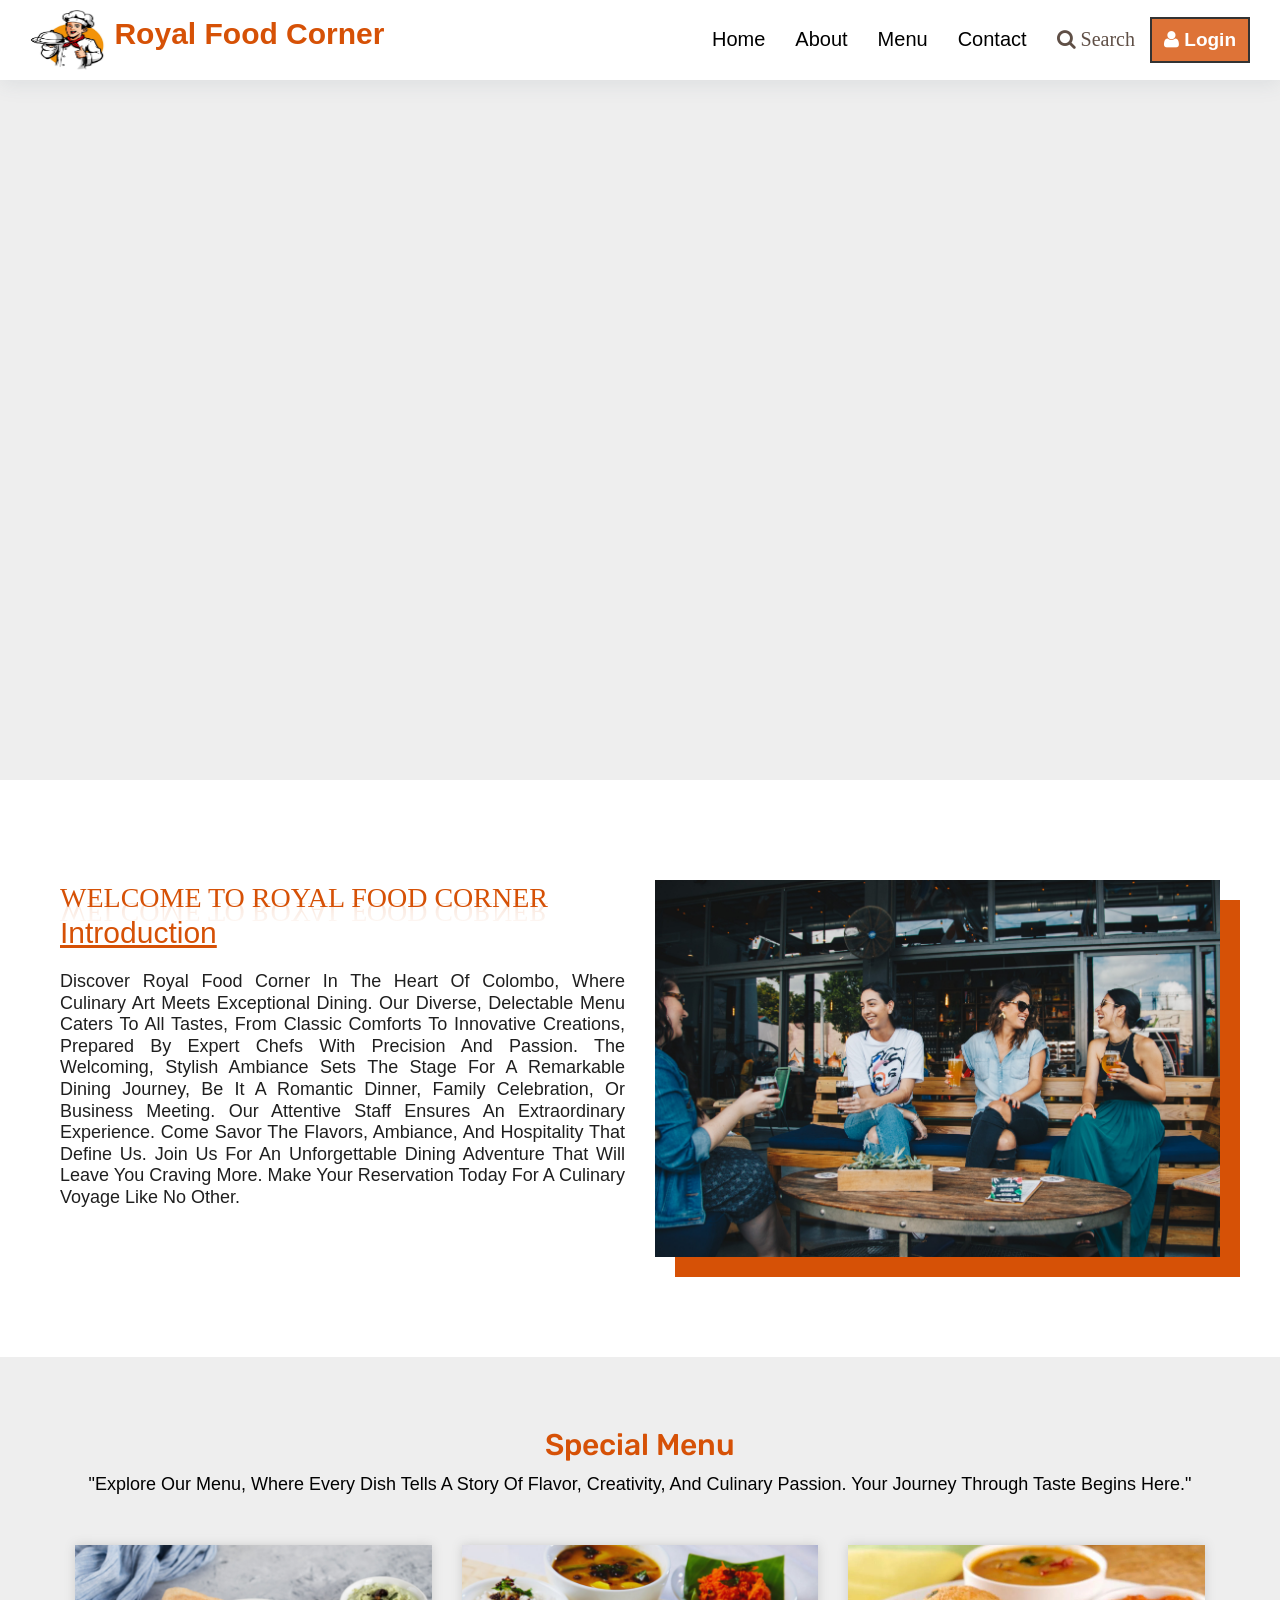
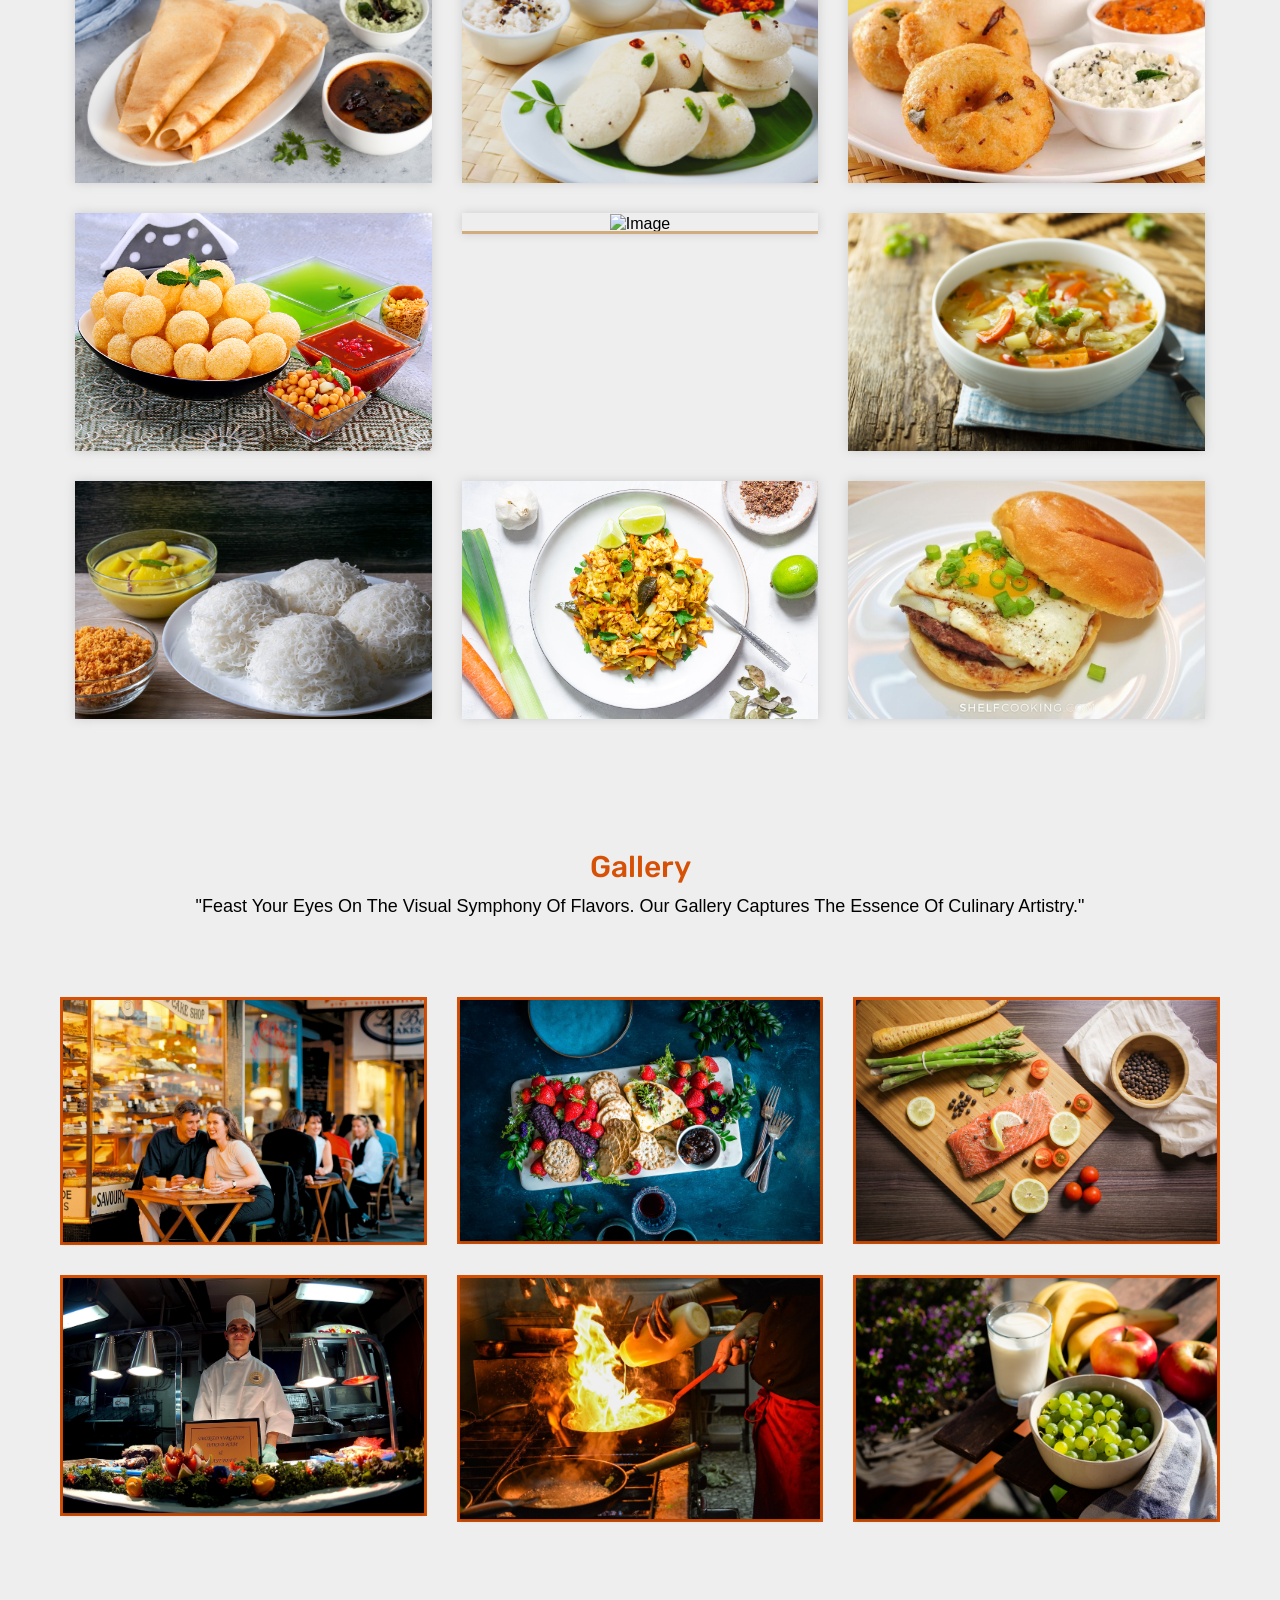
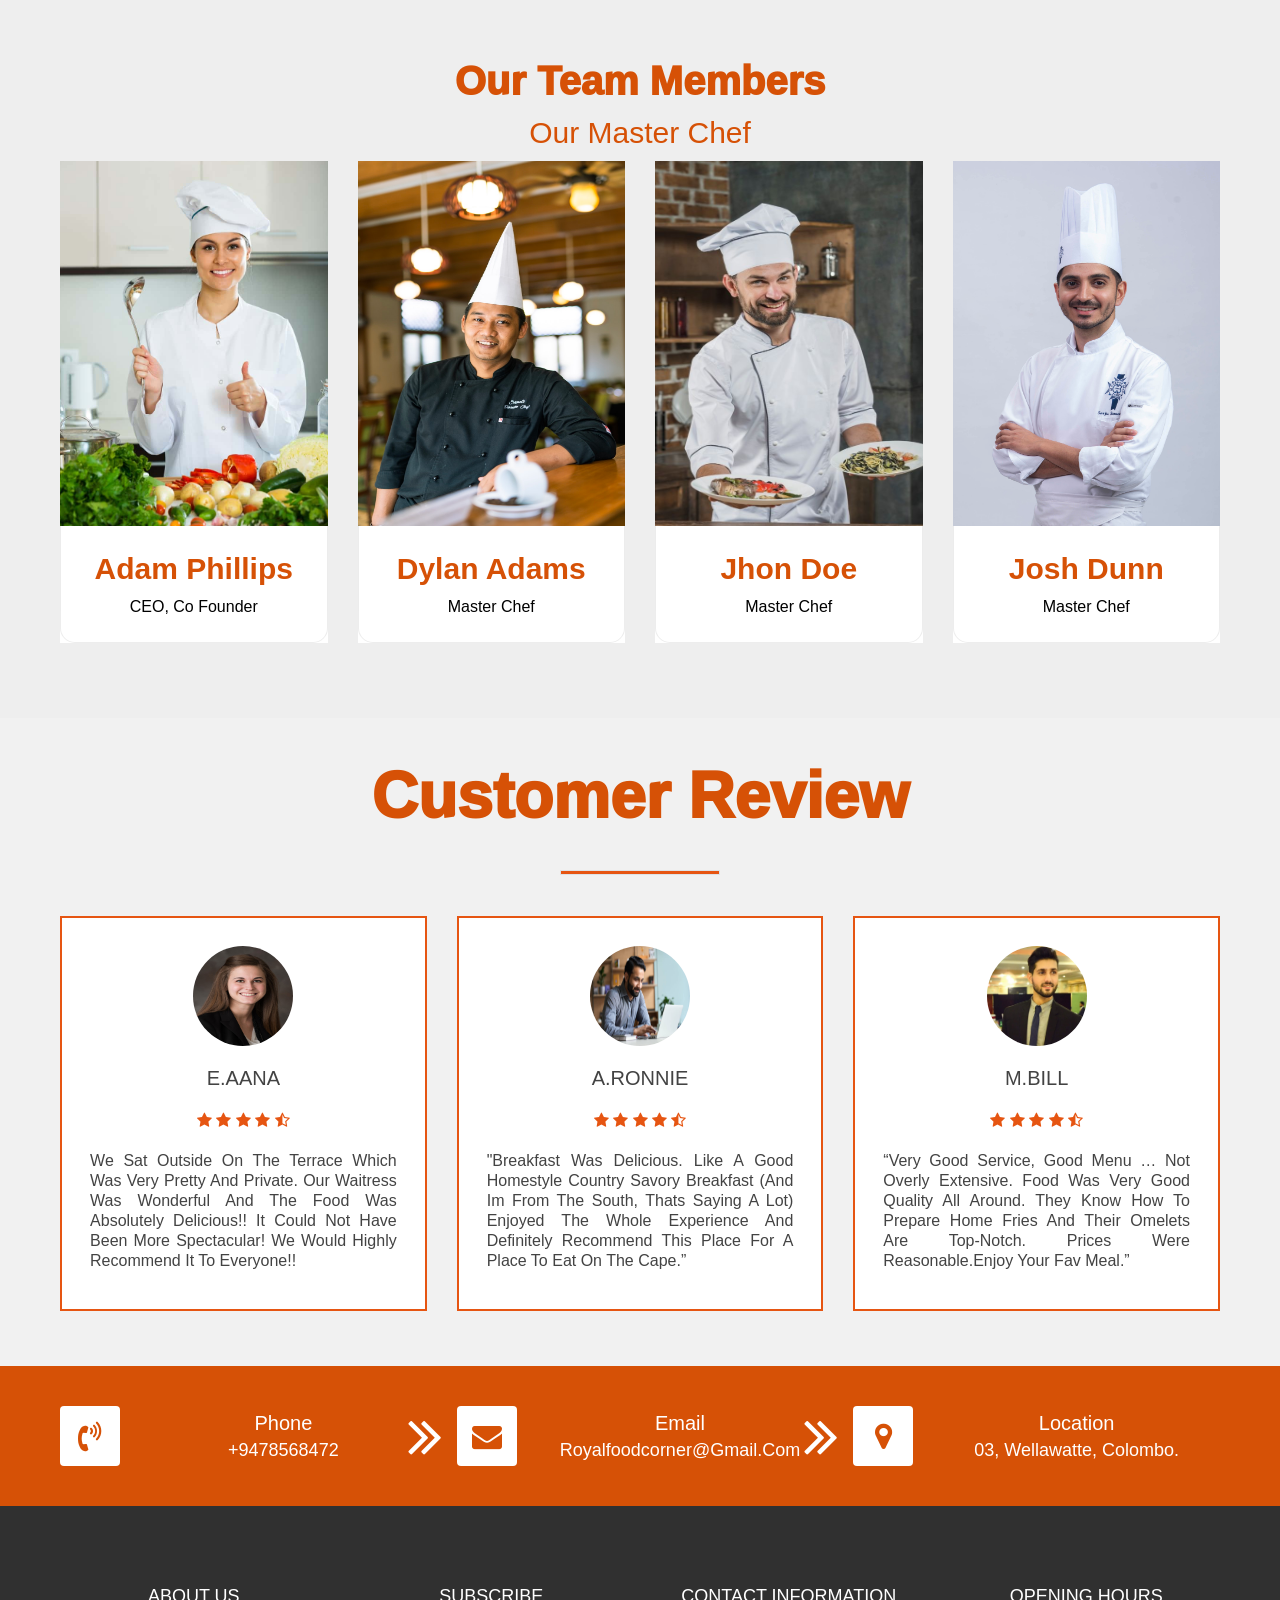
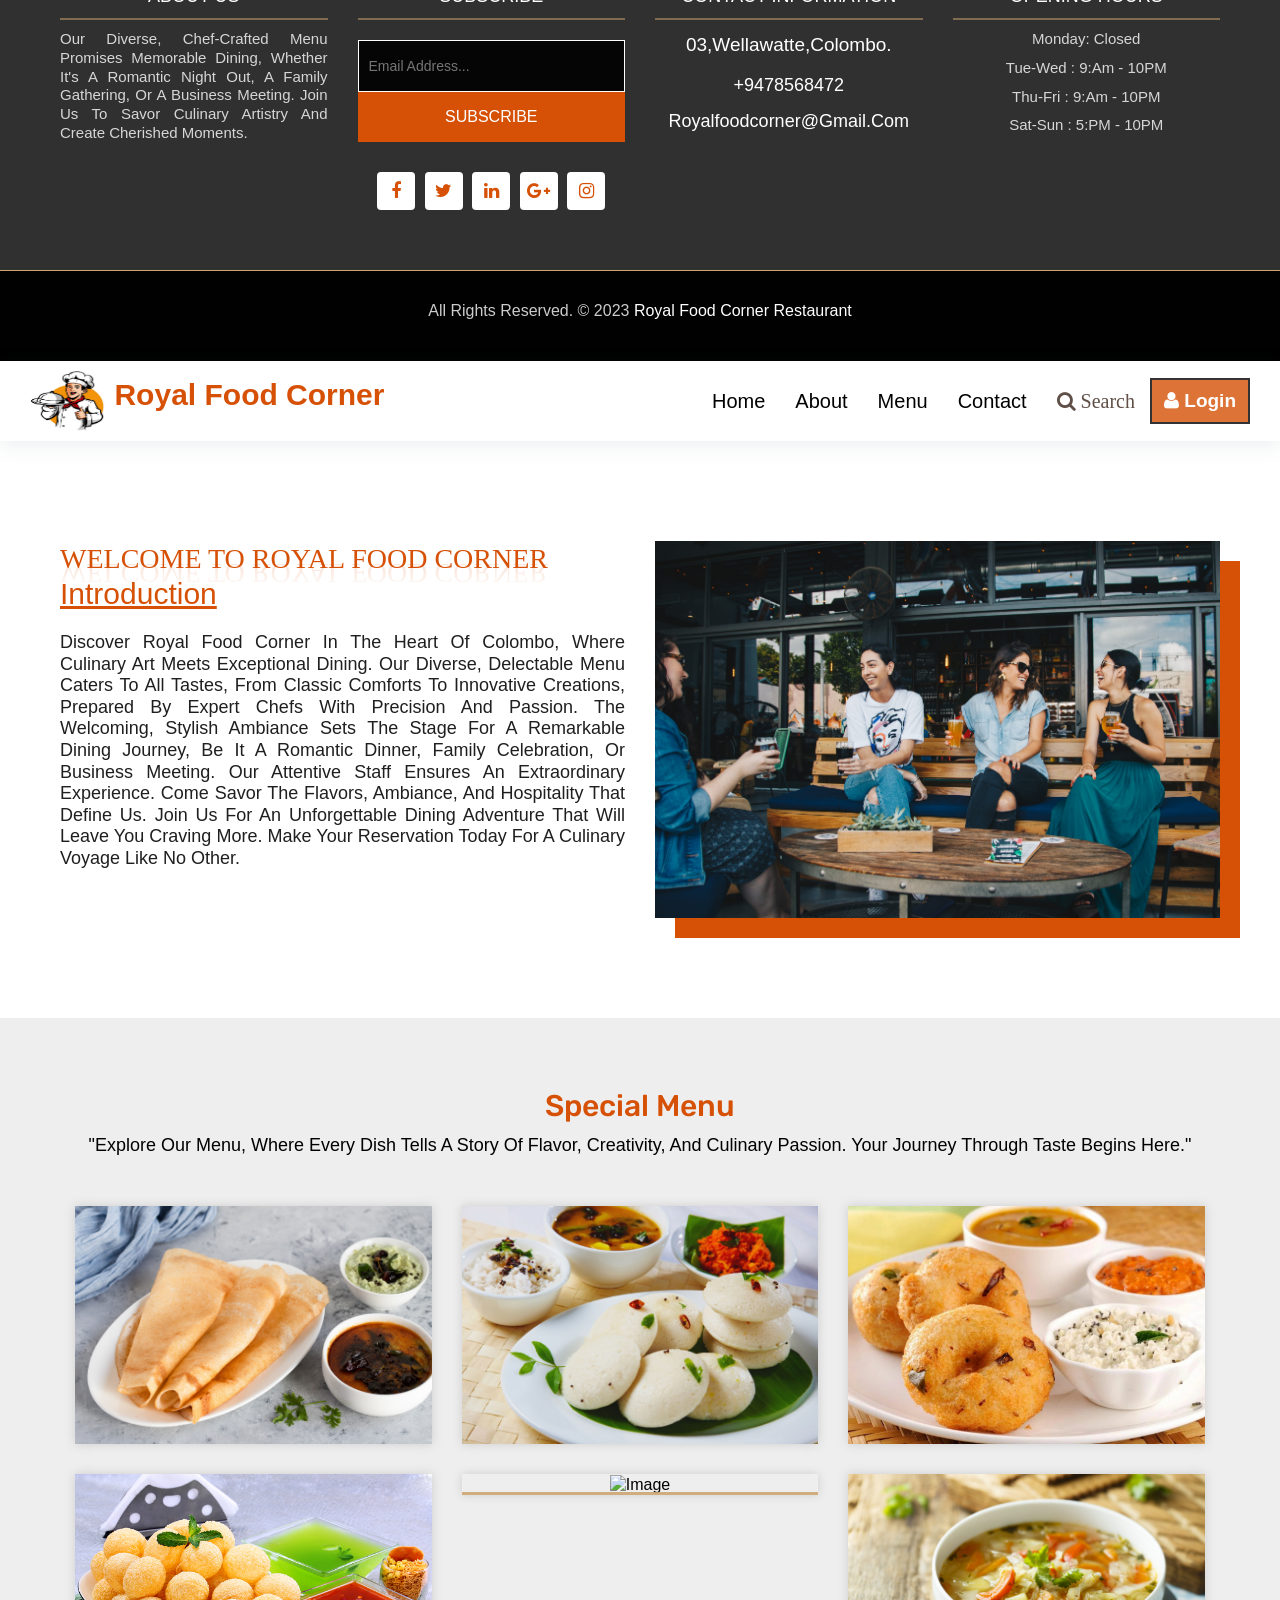
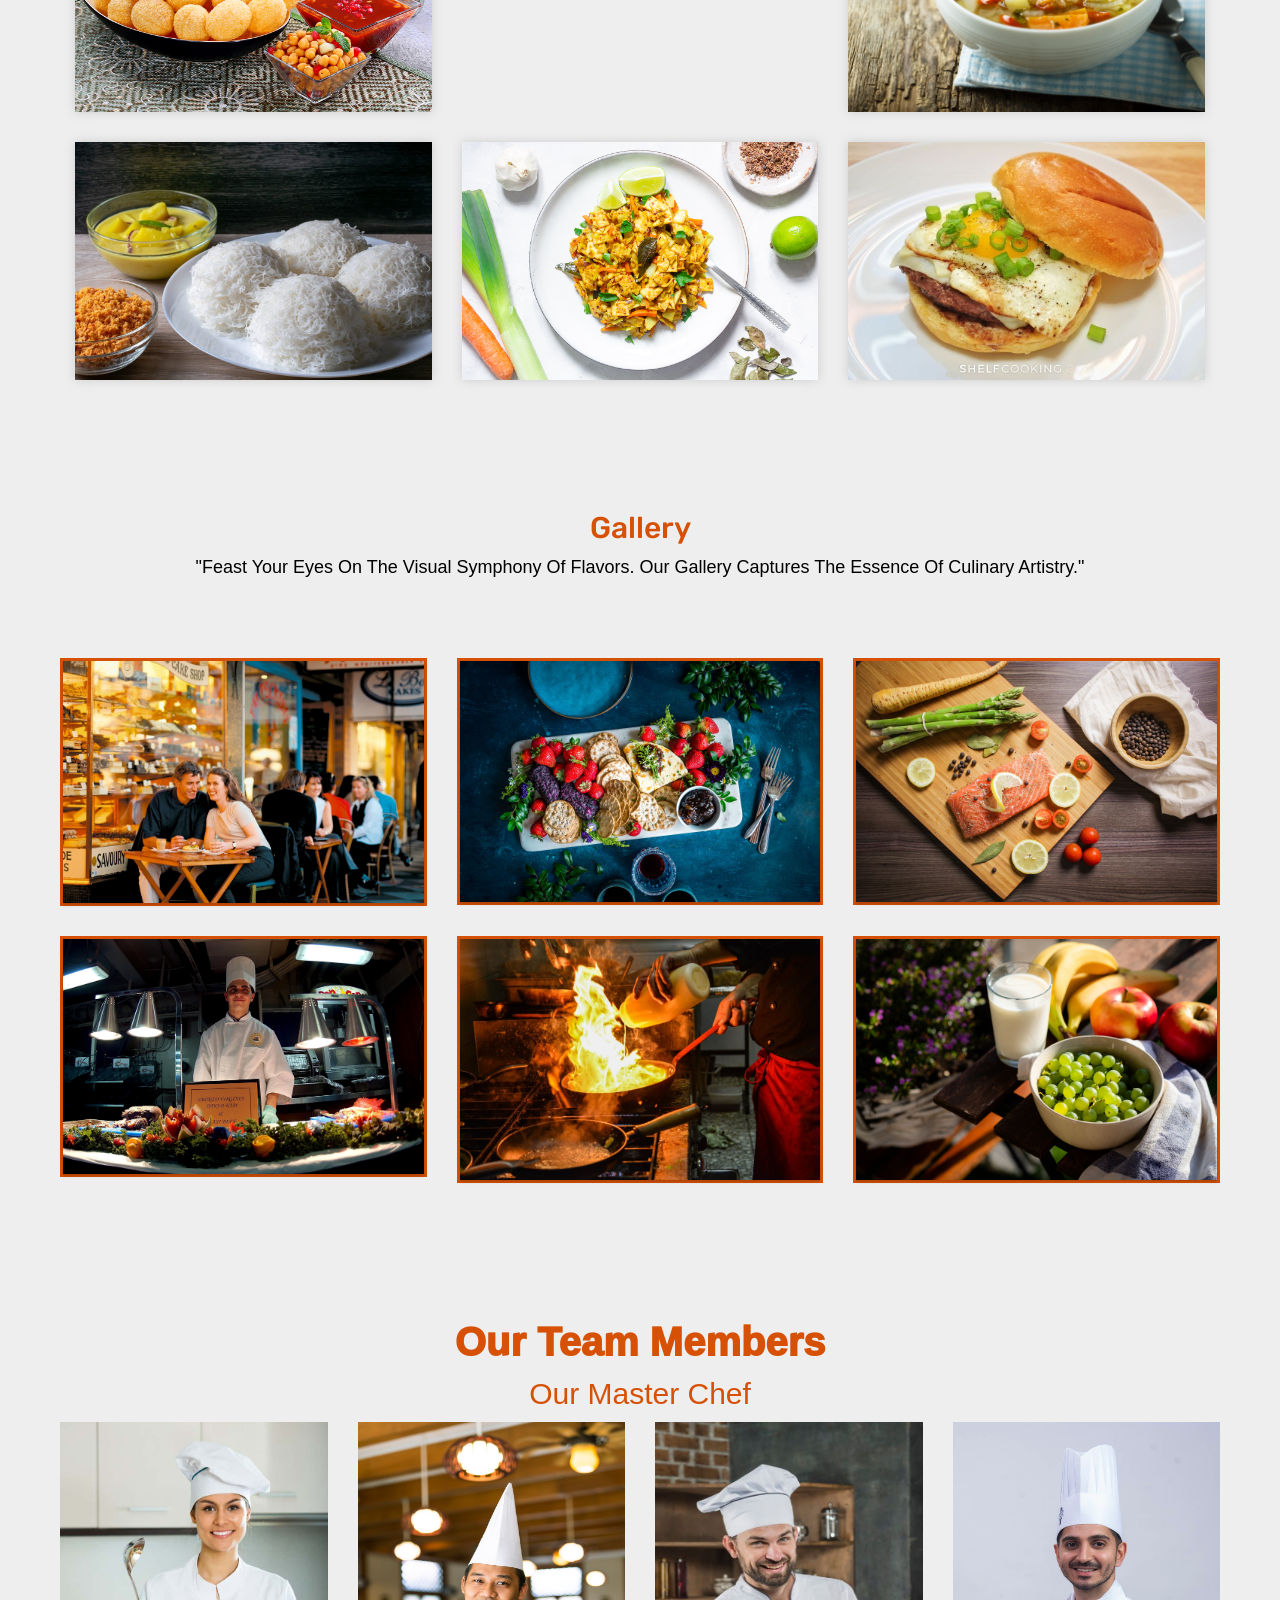
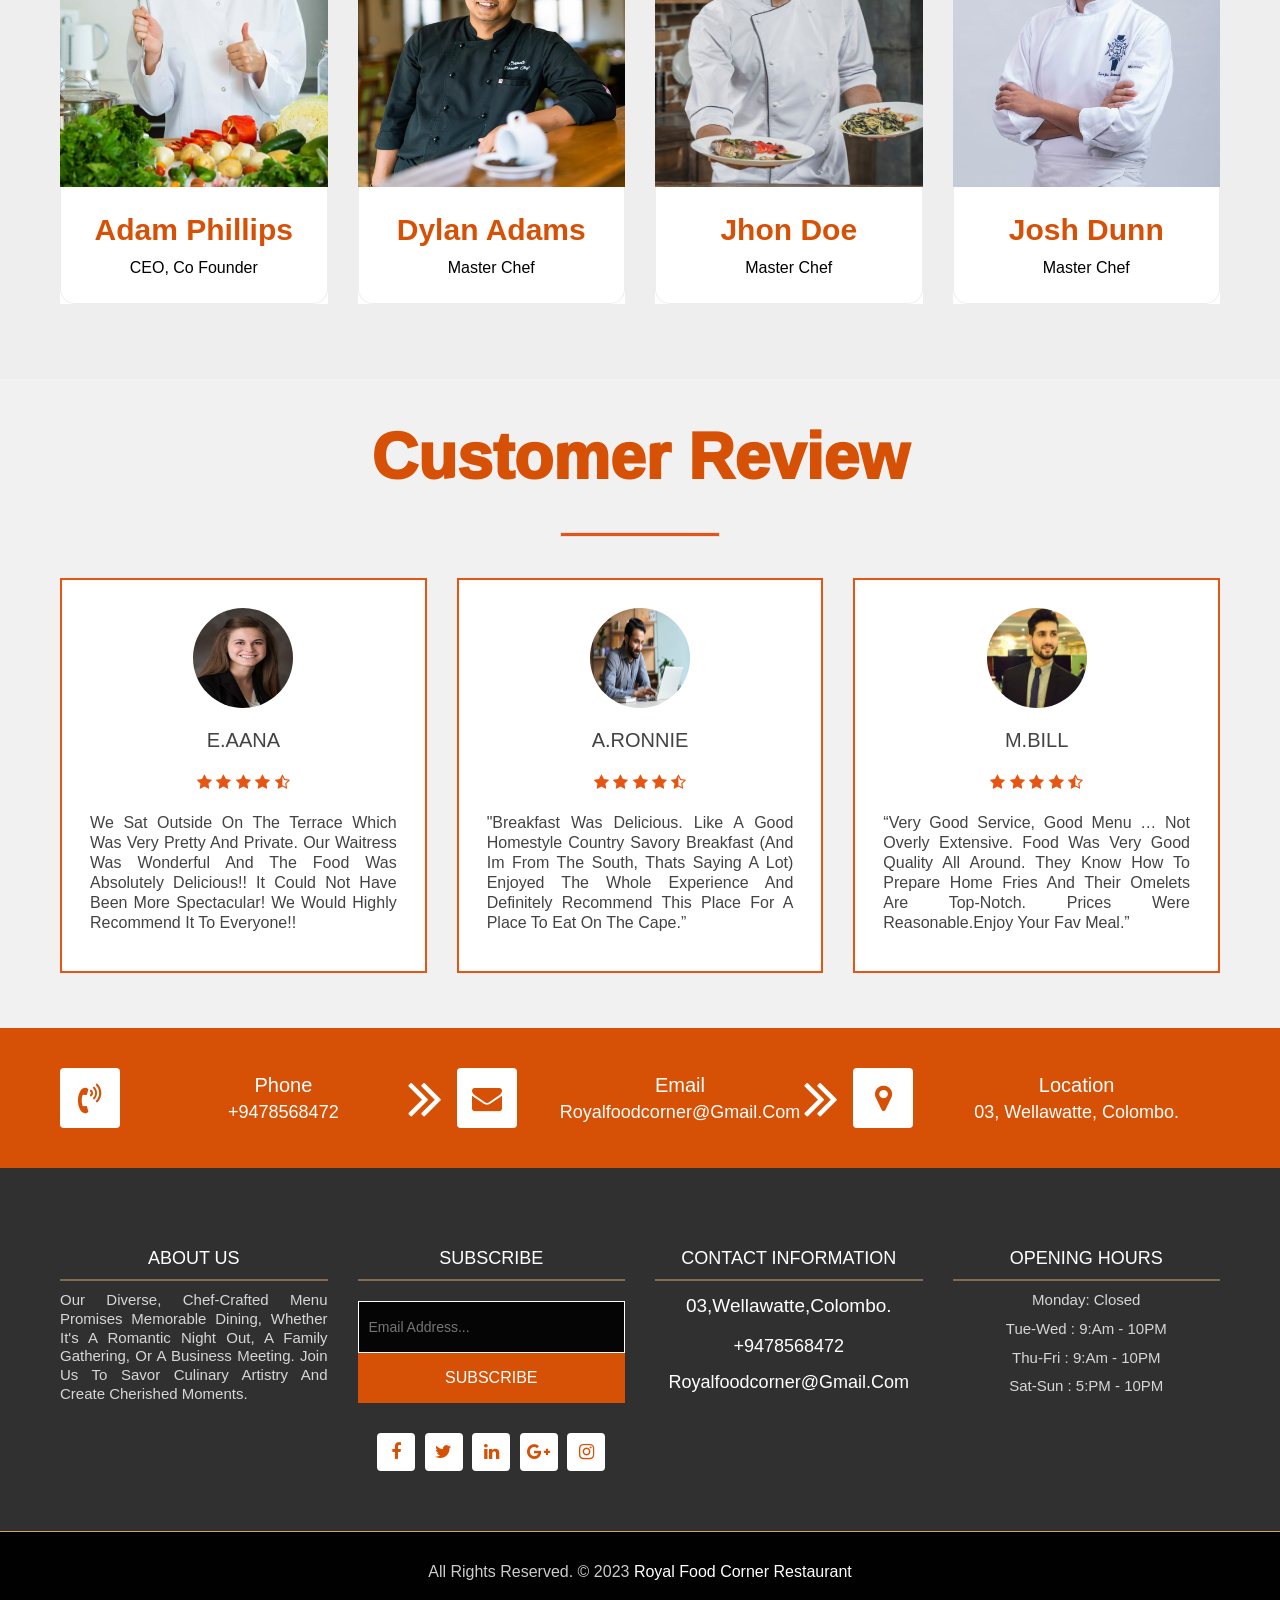
==== commit fc83c77c: "Merge remote changes" ====
--- a/index.html
+++ b/index.html
@@ -665,4 +665,672 @@
 
 </body>
 
+</html>
+<!DOCTYPE html>
+<html lang="en"><!-- Basic -->
+
+<head>
+	<meta charset="utf-8">
+	<meta http-equiv="X-UA-Compatible" content="IE=edge">
+
+	<!-- Mobile Metas -->
+	<meta name="viewport" content="width=device-width, initial-scale=1">
+
+	<!-- Site Metas -->
+	<title>Royal Food Corner Restaurant</title>
+
+	<meta name="keywords" content="">
+	<meta name="description" content="">
+	<meta name="author" content="">
+
+	<!-- Bootstrap CSS -->
+	<link rel="stylesheet" href="css/bootstrap.min.css">
+	<!-- Site CSS -->
+	<link rel="stylesheet" href="css/style.css">
+	<!-- Responsive CSS -->
+	<link rel="stylesheet" href="css/responsive.css">
+	<!-- Custom CSS -->
+	<link rel="stylesheet" href="css/custom.css">
+
+	<script src="https://unpkg.com/boxicons@2.1.4/dist/boxicons.js"></script>
+	<link href='https://unpkg.com/boxicons@2.1.4/css/boxicons.min.css' rel='stylesheet'>
+</head>
+
+
+<body>
+
+	<!-- New Header -->
+	<header class="header">
+		<nav>
+			<div class="logo">
+				<a href="index.html"></a>
+				<img id="logo" src="Pics/logo6.jpg" alt="" width="80" height="60">
+				<h2><b>Royal Food Corner</b></h2>
+				<style>
+					h2 {
+						font-size: 30px !important;
+						display: inline-block;
+						color: #d65106;
+					}
+				</style>
+				<!-- Load icon library -->
+				<link rel="stylesheet"
+					href="https://cdnjs.cloudflare.com/ajax/libs/font-awesome/4.7.0/css/font-awesome.min.css">
+
+				<!-- The form -->
+
+
+			</div>
+			<input type="checkbox" id="menu-toggle">
+			<label for="menu-toggle" class="menu-icon">&#9776;</label>
+			<ul class="menu">
+                
+			
+				<li><a class="nav-link" href="index.html">Home</a></li>
+				<li><a class="nav-link" href="about.html">About</a></li>
+				<li><a class="nav-link" href="menu.html">Menu</a></li>
+				<li><a class="nav-link" href="contact.html">Contact</a></li>
+				<a><i class="fa fa-search" aria-hidden="true"> Search </i></a>
+                
+				<!-- Login Button -->
+				<button class="open-button" onclick="openForm()">
+					<h3 style="color: white; font-size: 19px; padding: 10px;">
+						<i class="fa fa-user" aria-hidden="true"></i>
+						<b>Login</b>
+			
+					</h3>
+				</button>
+			
+				<div class="form-popup" id="myForm">
+					<form action="" class="form-container">
+						<h2 style="text-decoration-line: underline;">LOGIN</h2>
+						<div></div>
+						
+						<input type="text" placeholder="Enter Email" name="email" required>
+			
+						
+						<input type="password" placeholder="Enter Password" name="psw" required>
+			
+						<button type="submit" class="btn" style="font-size: 15px;">Login</button>
+						<button type="button" class="btn cancel" style="font-size: 15px;" onclick="closeForm()" ,1200,650>Close</button>
+						<p>Not a member? <span span style="color:blue">Register</span></p>
+						<div class="text-center">
+							<p>or Sign up with:</p>
+							<button type="button" class="But">
+							  <i class="fa fa-facebook-f"></i>
+							</button>
+						
+							<button type="button" class="But">
+							  <i class="fa fa-google"></i>
+							</button>
+						
+							<button type="button" class="But">
+							  <i class="fa fa-twitter"></i>
+							</button>
+						
+							<button type="button" class="But">
+							  <i class="fa fa-github"></i>
+					</form>
+				</div>
+			
+			
+				<script>
+					function openForm() {
+						document.getElementById("myForm").style.display = "block";
+					}
+			
+					function closeForm() {
+						document.getElementById("myForm").style.display = "none";
+					}
+				</script>
+				
+
+			</ul>
+            
+		</nav>
+		
+		
+	</header>
+
+	<div class="slideshow-container">
+		<div class="mySlides fade">
+			<div class="containerr">
+				<img src="Pics/background1.jpg" height="700px" width="1500px">
+				<div class="centered">
+					<h1 class="gradient-text">Welcome to Royal Food Corner</h1>
+					<h2 style="color: rgb(0, 0, 0);"><b>Taste the Difference, Feel the Excellence</b></h2>
+					<div class="row align-items-center">
+						<div class="col-lg-8" data-aos="fade-up" data-aos-delay="200" data-aos-duration="300">
+							<a href="#" class="button button-2">Reservation</a>
+						</div>
+					</div>
+
+				</div>
+			</div>
+		</div>
+
+		<div class="mySlides fade">
+			
+			<div class="containerr">
+				<img src="Pics/carrots-2485051_1920.jpg" height="700px" width="1500px">
+				<div class="centered">
+					<div id="wrapper">
+						<div id="container">
+							<h1 class="gradient-text">Best Quality Ingrediants</h1>
+							<h2 style="color: rgb(0, 0, 0);"><b>Taste the Difference, Feel the Excellence</b></h2>
+
+							<div class="row align-items-center">
+								<div class="col-lg-8" data-aos="fade-up" data-aos-delay="200" data-aos-duration="300">
+									<a href="#" class="button button-2">Reservation</a>
+								</div>
+							</div>
+
+						</div>
+					</div>
+				</div>
+			</div>
+
+		</div>
+
+		<div class="mySlides fade">
+			<div class="containerr">
+				<img src="Pics/background4.jpg" height="700px" width="1500px">
+				<div class="centered">
+					<h1 class="gradient-text">World's Best Chef</h1>
+					<h2 style="color: rgb(255, 255, 255);"><b>Taste the Difference, Feel the Excellence</b></h2>
+
+					<div class="row align-items-center">
+						<div class="col-lg-8" data-aos="fade-up" data-aos-delay="200" data-aos-duration="300">
+							<a href="#" class="button button-2">Reservation</a>
+
+						</div>
+					</div>
+
+				</div>
+			</div>
+		</div>
+	</div>
+
+	<script>
+		let slideIndex = 0;
+		showSlides();
+
+		function showSlides() {
+			let slides = document.getElementsByClassName("mySlides");
+			for (let i = 0; i < slides.length; i++) {
+				slides[i].style.display = "none";
+			}
+			slideIndex++;
+			if (slideIndex > slides.length) {
+				slideIndex = 1;
+			}
+			slides[slideIndex - 1].style.display = "block";
+			setTimeout(showSlides, 2000); // Change image every 2 seconds
+		}
+	</script>
+	<!-- End slides -->
+
+	
+
+
+	<!-- Start About -->
+	<div class="about-section-box">
+		<div class="container">
+			<div class="row">
+				<div class="col-lg-6 col-md-6 col-sm-12 text-center">
+					<div class="inner-column">
+						
+						<div class="waviy">
+							<span style="--i:1">Welcome To Royal Food Corner</span>
+						</div>
+						<h2 style="text-decoration: underline;">Introduction</h2>
+						<p>
+						<h3 align="justify">Discover Royal Food Corner in the heart of Colombo, where culinary art meets
+							exceptional dining. Our diverse, delectable menu caters to all tastes, from classic comforts
+							to innovative creations, prepared by expert chefs with precision and passion. The welcoming,
+							stylish ambiance sets the stage for a remarkable dining journey, be it a romantic dinner,
+							family celebration, or business meeting. Our attentive staff ensures an extraordinary
+							experience. Come savor the flavors, ambiance, and hospitality that define us. Join us for an
+							unforgettable dining adventure that will leave you craving more. Make your reservation today
+							for a culinary voyage like no other. </h3>
+						</p>
+						
+					</div>
+				</div>
+				<div class="col-lg-6 col-md-6 col-sm-12">
+					<img src="Pics/backg.jpg" alt="" class="img-fluid" >
+				</div>
+			</div>
+		</div>
+	</div>
+	<!-- End About -->
+
+
+	<!-- Start Menu -->
+	<div class="menu-box">
+		<div class="container">
+			<div class="row">
+				<div class="col-lg-12">
+					<div class="heading-title text-center">
+						<h2 style="color: #d65106;">Special Menu</h2>
+						<p>"Explore our menu, where every dish tells a story of flavor, creativity, and culinary
+							passion. Your journey through taste begins here."</p>
+					</div>
+				</div>
+			</div>
+
+			<div class="col-12">
+				<div class="tab-content" id="v-pills-tabContent">
+					<div class="tab-pane fade show active" id="v-pills-home" role="tabpanel"
+						aria-labelledby="v-pills-home-tab">
+						<div class="row">
+							<div class="col-lg-4 col-md-6 special-grid drinks">
+								<div class="gallery-single fix">
+									<img src="Pics/Dosa3.jpg" class="img-fluid" alt="Image">
+									<div class="why-text">
+										<h2 style="color: black;"><b>Dosa</b></h2>
+										<p>A South Indian delicacy, dosa is a thin, crispy pancake made from fermented rice and lentil batter. It's often served with flavorful chutneys and sambar.</p>
+										<button class="ani"><span>View More</span></button>
+									</div>
+								</div>
+							</div>
+
+							<div class="col-lg-4 col-md-6 special-grid drinks">
+								<div class="gallery-single fix">
+									<img src="Pics/Idli13.jpg" class="img-fluid" alt="Image">
+									<div class="why-text">
+										<h2 style="color: black;"><b>Idli</b></h2>
+										<p> Idli is a soft and spongy steamed rice cake, also originating from South India. These white, fluffy cakes are typically enjoyed with sambar and coconut chutney.</p>
+										<button class="ani"><span>View More</span></button>
+									</div>
+								</div>
+							</div>
+
+							<div class="col-lg-4 col-md-6 special-grid drinks">
+								<div class="gallery-single fix">
+									<img src="Pics/Vada.webp" class="img-fluid" alt="Image">
+									<div class="why-text">
+										<h2 style="color: black;"><b>Vada</b></h2>
+										<p>Vada is a popular Indian snack made by deep-frying a spiced and savory lentil or gram flour batter. It's crispy on the outside and soft on the inside.</p>
+										<button class="ani"><span>View More</span></button>
+									</div>
+								</div>
+							</div>
+
+							<div class="col-lg-4 col-md-6 special-grid lunch">
+								<div class="gallery-single fix">
+									<img src="Pics/pani4.jpg" class="img-fluid" alt="Image">
+									<div class="why-text">
+										<h2 style="color: black;"><b>Pani puri</b></h2>
+										<p>Pani Puri is a beloved Indian street food consisting of hollow, crispy puris filled with a spicy and tangy tamarind water, along with potatoes and chickpeas.</p>
+										<button class="ani"><span>View More</span></button>
+									</div>
+								</div>
+							</div>
+
+							<div class="col-lg-4 col-md-6 special-grid lunch">
+								<div class="gallery-single fix">
+									<img src="Pics/Noodles3.jpg.crdownload" class="img-fluid" alt="Image">
+									<div class="why-text">
+										<h2 style="color: black;"><b>Noodles</b></h2>
+										<p>Noodles, originating from Chinese cuisine, come in various forms and flavors. They are typically stir-fried or served in soups, making for a versatile and delicious dish.</p>
+										<button class="ani"><span>View More</span></button>
+									</div>
+								</div>
+							</div>
+
+							<div class="col-lg-4 col-md-6 special-grid lunch">
+								<div class="gallery-single fix">
+									<img src="Pics/Soup.jpg" class="img-fluid" alt="Image">
+									<div class="why-text">
+										<h2 style="color: black;"><b>Soup</b></h2>
+										<p>Soups are warm, comforting, and highly customizable. They come in countless flavors and varieties, from creamy bisques to clear broths, offering a soothing start or complement to a meal.</p>
+										<button class="ani"><span>View More</span></button>
+									</div>
+								</div>
+							</div>
+
+							<div class="col-lg-4 col-md-6 special-grid dinner">
+								<div class="gallery-single fix">
+									<img src="Pics/idiyappa.jpg" class="img-fluid" alt="Image">
+									<div class="why-text">
+										<h2 style="color: black;"><b>String Hopper</b></h2>
+										<p>String hoppers are a Sri Lankan specialty, made from rice flour dough that's squeezed into thin, delicate noodles. They are often served with curries or coconut sambol.</p>
+										<button class="ani"><span>View More</span></button>
+									</div>
+								</div>
+							</div>
+
+							<div class="col-lg-4 col-md-6 special-grid dinner">
+								<div class="gallery-single fix">
+									<img src="Pics/veg rotti kothu.jpg" class="img-fluid" alt="Image">
+									<div class="why-text">
+										<h2 style="color: black;"><b>Kothu Roti</b></h2>
+										<p>A popular Sri Lankan street food, kothu roti features chopped and stir-fried flatbread mixed with an assortment of spices, vegetables, and sometimes meat, creating a flavorful medley.</p>
+										<button class="ani"><span>View More</span></button>
+									</div>
+								</div>
+							</div>
+
+							<div class="col-lg-4 col-md-6 special-grid dinner">
+								<div class="gallery-single fix">
+									<img src="Pics/bun1.jpg" class="img-fluid" alt="Image">
+									<div class="why-text">
+										<h2 style="color: black;"><b>Bun</b></h2>
+										<p> Buns can vary widely in flavor and use. They can be sweet or savory, and are used for sandwiches, burgers, or as a side with dishes like pulled pork.</p>
+										<button class="ani"><span>View More</span></button>
+									</div>
+								</div>
+							</div>
+						</div>
+					</div>
+				</div>
+			</div>
+		</div>
+	</div>
+	</div>
+	<!-- End Menu -->
+
+	<!-- Start Gallery -->
+	<div class="gallery-box">
+		<div class="container">
+			<div class="row">
+				<div class="col-lg-12">
+					<div class="heading-title text-center">
+						<h2 style="color: #d65106;">Gallery</h2>
+						<p>"Feast your eyes on the visual symphony of flavors. Our gallery captures the essence of
+							culinary artistry."</p>
+					</div>
+				</div>
+			</div>
+			<div class="tz-gallery">
+				<div class="row">
+					<div class="col-sm-12 col-md-4 col-lg-4">
+						<a class="lightbox" href="Pics/gallery9.jpg">
+							<img class="img-fluid" src="Pics/gallery9.jpg" alt="Gallery Images">
+						</a>
+					</div>
+					<div class="col-sm-6 col-md-4 col-lg-4">
+						<a class="lightbox" href="Pics/gallery4.jpg">
+							<img class="img-fluid" src="Pics/gallery4.jpg" alt="Gallery Images">
+						</a>
+					</div>
+					<div class="col-sm-6 col-md-4 col-lg-4">
+						<a class="lightbox" href="Pics/gallery6.jpg.jpg">
+							<img class="img-fluid" src="Pics/gallery6.jpg" alt="Gallery Images">
+						</a>
+					</div>
+					<div class="col-sm-12 col-md-4 col-lg-4">
+						<a class="lightbox" href="Pics/background6.jpg">
+							<img class="img-fluid" src="Pics/background6.jpg" alt="Gallery Images">
+						</a>
+					</div>
+					<div class="col-sm-6 col-md-4 col-lg-4">
+						<a class="lightbox" href="Pics/background3.jpg">
+							<img class="img-fluid" src="Pics/background3.jpg" alt="Gallery Images">
+						</a>
+					</div>
+					<div class="col-sm-6 col-md-4 col-lg-4">
+						<a class="lightbox" href="Pics/gallery2.jpg">
+							<img class="img-fluid" src="Pics/gallery2.jpg" alt="Gallery Images">
+						</a>
+					</div>
+				</div>
+			</div>
+		</div>
+	</div>
+	<!-- End Gallery -->
+
+
+	<!-- Team Start -->
+	<div class="team">
+		<div class="container">
+			<div class="section-header text-center">
+				<h1 style="font-size: 40px;"><u>Our Team Members</u></h1>
+				<h2 >Our Master Chef</h2>
+			</div>
+			<div class="row">
+				<div class="col-lg-3 col-md-6">
+					<div class="team-item">
+						<div class="team-img">
+							<img src="Pics/chef4.jpg" alt="Image" height="350px" width="150px">
+							<div class="team-social">
+								<a href=""><i class="fa fa-twitter"></i></a>
+								<a href=""><i class="fa fa-facebook-f"></i></a>
+								<a href=""><i class="fa fa-linkedin"></i></a>
+								<a href=""><i class="fa fa-instagram"></i></a>
+							</div>
+						</div>
+						<div class="team-text">
+							<h2>Adam Phillips</h2>
+							<p>CEO, Co Founder</p>
+						</div>
+					</div>
+				</div>
+				<div class="col-lg-3 col-md-6">
+					<div class="team-item">
+						<div class="team-img">
+							<img src="Pics/chef9.jfif" alt="Image" height="350px" width="150px">
+							<div class="team-social">
+								<a href=""><i class="fa fa-twitter"></i></a>
+								<a href=""><i class="fa fa-facebook-f"></i></a>
+								<a href=""><i class="fa fa-linkedin"></i></a>
+								<a href=""><i class="fa fa-instagram"></i></a>
+							</div>
+						</div>
+						<div class="team-text">
+							<h2>Dylan Adams</h2>
+							<p>Master Chef</p>
+						</div>
+					</div>
+				</div>
+				<div class="col-lg-3 col-md-6">
+					<div class="team-item">
+						<div class="team-img">
+							<img src="Pics/chef7.jpg" alt="Image" height="350px" width="150px">
+							<div class="team-social">
+								<a href=""><i class="fa fa-twitter"></i></a>
+								<a href=""><i class="fa fa-facebook-f"></i></a>
+								<a href=""><i class="fa fa-linkedin"></i></a>
+								<a href=""><i class="fa fa-instagram"></i></a>
+							</div>
+						</div>
+						<div class="team-text">
+							<h2>Jhon Doe</h2>
+							<p>Master Chef</p>
+						</div>
+					</div>
+				</div>
+				<div class="col-lg-3 col-md-6">
+					<div class="team-item">
+						<div class="team-img">
+							<img src="Pics/Chef12.jpg" alt="Image" height="350px" width="150px">
+							<div class="team-social">
+								<a href=""><i class="fa fa-twitter"></i></a>
+								<a href=""><i class="fa fa-facebook-f"></i></a>
+								<a href=""><i class="fa fa-linkedin"></i></a>
+								<a href=""><i class="fa fa-instagram"></i></a>
+							</div>
+						</div>
+						<div class="team-text">
+							<h2>Josh Dunn</h2>
+							<p>Master Chef</p>
+						</div>
+					</div>
+				</div>
+			</div>
+		</div>
+	</div>
+	<!-- Team End -->
+
+
+
+
+	<!-- Customer Reviews -->
+
+	<div class="testimonials">
+		<div class="inner">
+			<h1>Customer Review</h1>
+			<div class="border"></div>
+
+			<div class="row">
+				<div class="col">
+					<div class="testimonial">
+						<img src="Pics/client.jpg" alt="" height="300px" width="250px">
+						<div class="name">E.Aana</div>
+						<div class="stars">
+							<i class="fa fa-star"></i>
+							<i class="fa fa-star"></i>
+							<i class="fa fa-star"></i>
+							<i class="fa fa-star"></i>
+							<i class="fa fa-star-half-o"></i>
+						</div>
+						<p align="justify">We sat outside on the terrace which was very pretty and private. Our waitress
+							was wonderful and the food was absolutely delicious!! It could not have been more
+							spectacular! We would highly recommend it to everyone!!</p>
+					</div>
+				</div>
+
+				<div class="col">
+					<div class="testimonial">
+						<img src="Pics/client1.jpg" alt="" height="300px" width="250px">
+						<div class="name">A.Ronnie</div>
+						<div class="stars">
+							<i class="fa fa-star"></i>
+							<i class="fa fa-star"></i>
+							<i class="fa fa-star"></i>
+							<i class="fa fa-star"></i>
+							<i class="fa fa-star-half-o"></i>
+						</div>
+						<p align="justify">"Breakfast was delicious. Like a good homestyle country savory breakfast (and
+							Im from the south, thats saying a lot) Enjoyed the whole experience and definitely recommend
+							this place for a place to eat on the cape.” </p>
+					</div>
+				</div>
+
+				<div class="col">
+					<div class="testimonial">
+						<img src="Pics/client2.jpg" alt="" height="300px" width="250px">
+						<div class="name">M.Bill</div>
+						<div class="stars">
+							<i class="fa fa-star"></i>
+							<i class="fa fa-star"></i>
+							<i class="fa fa-star"></i>
+							<i class="fa fa-star"></i>
+							<i class="fa fa-star-half-o"></i>
+						</div>
+						<p align="justify">“Very good service, good menu … not overly extensive. Food was very good
+							quality all around. They know how to prepare home fries and their omelets are top-notch.
+							Prices were reasonable.Enjoy your fav meal.”</p>
+					</div>
+				</div>
+			</div>
+		</div>
+	</div>
+
+	<!-- Start Contact info -->
+	<div class="contact-imfo-box">
+		<div class="container">
+			<div class="row">
+				<div class="col-md-4 arrow-right">
+					<i class="fa fa-volume-control-phone"></i>
+					<div class="overflow-hidden">
+						<h4>Phone</h4>
+						<p class="lead">
+							+9478568472
+						</p>
+					</div>
+				</div>
+				<div class="col-md-4 arrow-right">
+					<i class="fa fa-envelope"></i>
+					<div class="overflow-hidden">
+						<h4>Email</h4>
+						<p class="lead">
+							royalfoodcorner@gmail.com
+						</p>
+					</div>
+				</div>
+				<div class="col-md-4">
+					<i class="fa fa-map-marker"></i>
+					<div class="overflow-hidden">
+						<h4>Location</h4>
+						<p class="lead">
+							03, Wellawatte, Colombo.
+						</p>
+					</div>
+				</div>
+			</div>
+		</div>
+	</div>
+	<!-- End Contact info -->
+
+	<!-- Start Footer -->
+	<footer class="footer-area bg-f">
+		<div class="container">
+			<div class="row">
+				<div class="col-lg-3 col-md-6">
+					<h3>About Us</h3>
+					<p align="justify">Our diverse, chef-crafted menu promises memorable dining, whether it's a romantic
+						night out, a family gathering, or a business meeting. Join us to savor culinary artistry and
+						create cherished moments.</p>
+				</div>
+				<div class="col-lg-3 col-md-6">
+					<h3>Subscribe</h3>
+					<div class="subscribe_form">
+						<form class="subscribe_form">
+							<input name="EMAIL" id="subs-email" class="form_input" placeholder="Email Address..."
+								type="email">
+							<button type="submit" class="submit">SUBSCRIBE</button>
+							<div class="clearfix"></div>
+						</form>
+					</div>
+					<ul class="list-inline f-social">
+						<li class="list-inline-item"><a href="#"><i class="fa fa-facebook" aria-hidden="true"></i></a>
+						</li>
+						<li class="list-inline-item"><a href="#"><i class="fa fa-twitter" aria-hidden="true"></i></a>
+						</li>
+						<li class="list-inline-item"><a href="#"><i class="fa fa-linkedin" aria-hidden="true"></i></a>
+						</li>
+						<li class="list-inline-item"><a href="#"><i class="fa fa-google-plus"
+									aria-hidden="true"></i></a></li>
+						<li class="list-inline-item"><a href="#"><i class="fa fa-instagram" aria-hidden="true"></i></a>
+						</li>
+					</ul>
+				</div>
+				<div class="col-lg-3 col-md-6">
+					<h3>Contact information</h3>
+					<p class="lead">03,Wellawatte,Colombo.</p>
+					<p class="lead"><a href="#">+9478568472</a></p>
+					<p><a href="#"> royalfoodcorner@gmail.com</a></p>
+				</div>
+				<div class="col-lg-3 col-md-6">
+					<h3>Opening hours</h3>
+					<p><span class="text-color">Monday: </span>Closed</p>
+					<p><span class="text-color">Tue-Wed :</span> 9:Am - 10PM</p>
+					<p><span class="text-color">Thu-Fri :</span> 9:Am - 10PM</p>
+					<p><span class="text-color">Sat-Sun :</span> 5:PM - 10PM</p>
+				</div>
+			</div>
+		</div>
+
+		<div class="copyright">
+			<div class="container">
+				<div class="row">
+					<div class="col-lg-12">
+						<p class="company-name">All Rights Reserved. &copy; 2023 <a href="#">Royal Food Corner
+								Restaurant</a>
+					</div>
+				</div>
+			</div>
+		</div>
+
+	</footer>
+	<!-- End Footer -->
+
+	<a href="#" id="back-to-top" title="Back to top" style="display: none;"><i class="fa fa-paper-plane-o"
+			aria-hidden="true"></i></a>
+
+
+</body>
+
 </html>
